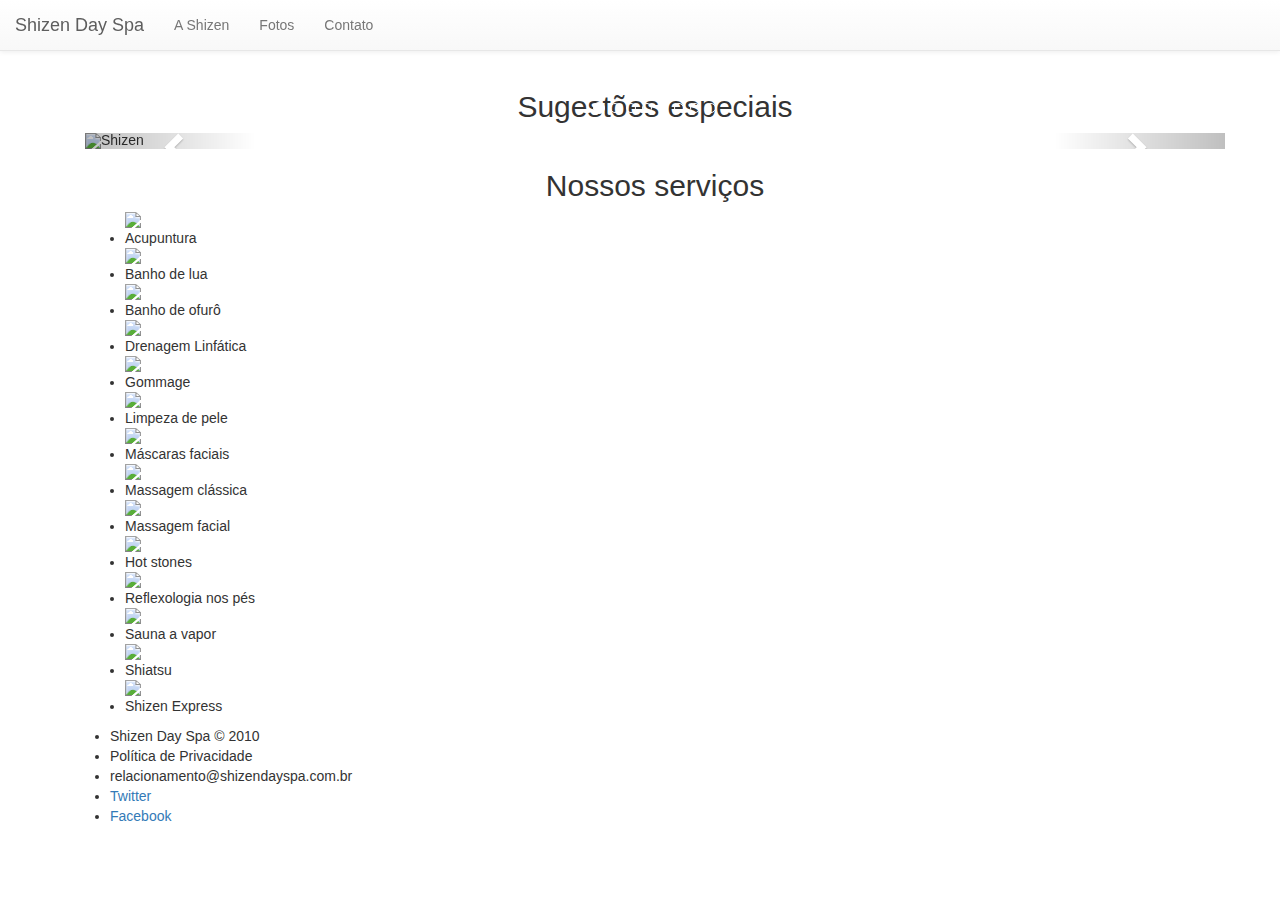
==== cb/index.html @ be8e1bce "." ====
<!DOCTYPE html>
<html lang="pt-br">
<head>
	<meta charset="UTF-8">
	<meta name="viewport" content="width=device-width, initial-scale=1.0">
	<title>Shizen Day Spa | Natal é o seu momento</title>
	<link rel="icon" href="./img/logo-icon.jpg">
	<link rel="stylesheet" href="./css/reset.css">
	<link rel="stylesheet" href="./bootstrap/css/bootstrap.min.css">
	<link rel="stylesheet" href="./bootstrap/css/bootstrap-theme.min.css">
	<link rel="stylesheet" href="./css/main.css">
	<link rel="stylesheet" href="./css/index.css">
</head>
<body class="container">
	<header class="page-header container">
		<nav class="navbar navbar-default navbar-fixed-top">
			<div class="container-fluid">
				<!-- Brand and toggle get grouped for better mobile display -->
				<div class="navbar-header">
					<button type="button" class="navbar-toggle collapsed" data-toggle="collapse" data-target="#bs-example-navbar-collapse-1" aria-expanded="false">
						<span class="sr-only">Toggle navigation</span>
						<span class="icon-bar"></span>
						<span class="icon-bar"></span>
						<span class="icon-bar"></span>
					</button>
					<a class="navbar-brand" href="index.html">Shizen Day Spa</a>
				</div>

				<!-- Collect the nav links, forms, and other content for toggling -->
				<div class="collapse navbar-collapse" id="bs-example-navbar-collapse-1">
					<ul class="nav navbar-nav">
						<li><a href="sobre.html">A Shizen</a></li>
						<li><a href="fotos.html">Fotos</a></li>
						<li><a href="contato.html">Contato</a></li>
					</ul>
				</div><!-- /.navbar-collapse -->
			</div><!-- /.container-fluid -->
		</nav>

		<!--<label class="menu-lbl pull-left" >-->
<!--		<button  type="button" class="pull-left btn btn-default  menu-abrir" aria-label="Abre menu"> -->
<!--			<span class="glyphicon glyphicon-menu-hamburger" aria-hidden="true"></span>-->
<!--			<!--<span class="glyphicon glyphicon-chevron-left" aria-hidden="true"></span>-->
<!--			<span class="sr-only">Abre menu</span>-->
<!--		</button>-->
<!--		<!--</label> -->
<!--		<a href="index.html">-->
<!--			<h3 class="text-center">Shizen Day Spa</h3>-->
<!--		</a>-->
<!--		<ul class="menu ">-->
<!--			<li class="menu-item">A Shizen</li>-->
<!--			<li class="menu-item">Serviços</li>-->
<!--			<li class="menu-item">Sugestões</li>-->
<!--			<li class="menu-item">Presenteie</li>-->
<!--			<li class="menu-item">Pague menos!</li>-->
<!--			<li class="menu-item">Fotos</li>-->
<!--			<li class="menu-item">Contato</li>-->
<!--		</ul>-->
	</header>
	<main class="container text-justify">
<!--		<nav class="barra-nav">-->
<!--			<label class="menu-lbl">-->
<!--				<button type="button" class="menu-fechar btn btn-default" aria-label="Fecha menu">-->
<!--					<span class="glyphicon glyphicon-menu-left" aria-hidden="true"></span>-->
<!--				</button>-->
<!--			</label>-->
<!--			<ul class="nav nav-pills nav-stacked">-->
<!--				<li role="presentation"><a href="index.html">Home</a></li>-->
<!--				<li role="presentation"><a href="sobre.html">A Shizen</a></li>-->
<!--				<li role="presentation"><a href="fotos.html">Fotos</a></li>-->
<!--				<li role="presentation"><a href="contato.html">Contato</a></li>-->
<!--			</ul>-->
<!--		</nav>-->
		<section class="sugestoes">
			<h2 class="text-center" data-toggle="tooltip" data-placement="top" title="Excelentes opções para presentear, nossas sugestões são memoráveis!
Combinações especiais para você agradar e surpreender, sempre.">Sugestões especiais</h2>
			<div id="carousel-sugestoes" class="carousel slide" data-ride="carousel" data-pause="hover">
			  	<!-- Indicators -->
				<ol class="carousel-indicators">
					<li data-target="#carousel-sugestoes" data-slide-to="0" class="active"></li>
					<li data-target="#carousel-sugestoes" data-slide-to="1"></li>
					<li data-target="#carousel-sugestoes" data-slide-to="2"></li>
					<li data-target="#carousel-sugestoes" data-slide-to="3"></li>
					<li data-target="#carousel-sugestoes" data-slide-to="4"></li>
					<li data-target="#carousel-sugestoes" data-slide-to="5"></li>
					<li data-target="#carousel-sugestoes" data-slide-to="6"></li>
					<li data-target="#carousel-sugestoes" data-slide-to="7"></li>
				</ol>
				<!-- Wrapper for slides -->
				<div class="carousel-inner" role="listbox">
					<div class="item active">
						<img class="img-responsive" src="img/h_wrapper_foto.jpg" alt="Shizen">
					</div>
					<div class="item"> <!-- Sugestao Dia da Noiva begin -->
						<a href="diadanoiva.html">
							<img class="img-responsive" src="img/dia-da-noiva.jpg" alt="Sugestão Shizen Dia da Noiva">
							<div class="carousel-caption">
								<h3>Shizen Dia da Noiva</h3>
								<p>Clique e saiba mais</p>
							</div>
						</a>
					</div> <!-- Sugestao Dia da Noiva end -->
					<div class="item"> <!-- Sugestao Shizen Day Spa begin -->
						<div class="panel panel-default">
							<a role="button" data-toggle="collapse" href="#collapseSugestaoShizenDaySpa" aria-expanded="true" aria-controls="collapseSugestaoShizenDaySpa">
								<img class="img-responsive" src="img/shizen-day-spa.jpg" alt="Sugestão Shizen Day Spa"/>
								<div class="carousel-caption">
									<h3>Shizen Day Spa</h3>
									<p>Clique e saiba mais</p>
								</div>
							</a>
							<div id="collapseSugestaoShizenDaySpa" class="panel-body collapse" role="tabpanel">
								<p>A nossa sugestão <strong>SHIZEN DAY SPA</strong> é especialmente pensada para o total relaxamento</p>
								<p>Tempo de duração da sugestáo é de 9 horas e acompanha Lanche e Refeição</p>
								<p>Os serviços oferecidos no pacote são: </p>
								<ul>
									<li><label class="btn btn-default" data-toggle="modal" data-target="#desc-banho-de-ofuro"><strong>Banho de ofurô de sais</strong> </li>
									<li><label class="btn btn-default" data-toggle="modal" data-target="#desc-limpeza-de-pele"><strong>Limpeza de pele</strong></label></li>
									<li><label class="btn btn-default" data-toggle="modal" data-target="#desc-reflexologia-nos-pes"><strong>Reflexologia nos pés (60')</strong></label></li>
									<li><label class="btn btn-default" data-toggle="modal" data-target="#desc-shiatsu"><strong>Shiatsu (60')</strong></label></li>
									<li><label class="btn btn-default" data-toggle="modal" data-target="#desc-gommage"><strong>Gommage</strong></label></li>
									<li><label class="btn btn-default" data-toggle="modal" data-target="#desc-hot-stones"><strong>Hot Stones (90')</strong></label></li>
								</ul>
							</div>
						</div>
					</div> <!-- Sugestao Shizen Day Spa end -->
					<div class="item">  <!-- Sugestao Special Skin Care begin -->
						<div class="panel panel-default">
							<a role="button" data-toggle="collapse" href="#collapseSugestaoSkinCare" aria-expanded="true" aria-controls="collapseSugestaoSkinCare">
								<img class="img-responsive" src="img/special-skin-care.jpg" alt="Sugestão Special Skin Care"/>
								<div class="carousel-caption">
									<h3>Special Skin Care</h3>
									<p>Clique e saiba mais</p>
								</div>
							</a>
							<div id="collapseSugestaoSkinCare" class="panel-body collapse" role="tabpanel"> <!-- panel body begin -->
								<span>
									<p>A nossa sugestão <strong>SPECIAL SKIN CARE</strong> é especialmente pensada para cuidado total da pele</p>
									<p>Tempo de duração da sugestáo é de 5 horas e acompanha Lanche e Refeição</p>
									<p>Os serviços oferecidos no pacote são: </p>
								</span>
								<ul> <!-- servicos begin -->
									<li><label class="btn btn-default" data-toggle="modal" data-target="#desc-gommage"><strong>Gommage</strong></label></li>
									<li><label class="btn btn-default" data-toggle="modal" data-target="#desc-limpeza-de-pele"><strong>Limpeza de pele</strong></label></li>
									<li><label class="btn btn-default" data-toggle="modal" data-target="#desc-mascara-facial"><strong>Máscara facial</strong></label></li>
								</ul> <!-- servicos end -->
							</div> <!-- panel body end -->
						</div> <!-- panel end -->
					</div>  <!-- Sugestao Special Skin Care end -->
					<div class="item">  <!-- Sugestao Special Care begin -->
						<div class="panel panel-default">
							<a role="button" data-toggle="collapse" href="#collapseSugestaoSpecialCare" aria-expanded="true" aria-controls="collapseSugestaoSpecialCare">
								<img class="img-responsive" src="img/special-care.jpg">
								<div class="carousel-caption">
									<h3>Special Care</h3>
									<p>Clique e saiba mais</p>
								</div> <!-- caption end -->
							</a>
							<div id="collapseSugestaoSpecialCare" class="panel-body collapse" role="tabpanel"> <!-- panel body begin -->
								<span>
									<p>A nossa sugestão <strong>SPECIAL CARE</strong> é especialmente pensada para o bem estar</p>
									<p>Tempo de duração da sugestáo é de 3 horas e 15 minutos e acompanha Lanche</p>
									<p>Os serviços oferecidos no pacote são: </p>
								</span>
								<ul> <!-- servicos begin -->
									<li><label class="btn btn-default" data-toggle="modal" data-target="#desc-hot-stones"><strong>Hot Stones (90')</strong></label></li>
									<li><label class="btn btn-default" data-toggle="modal" data-target="#desc-reflexologia-nos-pes"><strong>Reflexologia nos pés (45')</strong></label></li>
									<li><label class="btn btn-default" data-toggle="modal" data-target="#desc-mascara-facial"><strong>Máscara facial</strong></label></li>
								</ul> <!-- servicos end -->
							</div> <!-- panel body end -->
						</div> <!-- panel end -->
					</div>  <!-- Sugestao Special Day end -->
					<div class="item">  <!-- Sugestao Special Day begin -->
						<div class="panel panel-default">
							<a role="button" data-toggle="collapse" href="#collapseSugestaoSpecialDay" aria-expanded="true" aria-controls="collapseSugestaoSpecialDay">
								<img class="img-responsive" src="img/special-day.jpg">
								<div class="carousel-caption">
									<h3>Special Day</h3>
									<p>Clique e saiba mais</p>
								</div>
							</a>
							<div id="collapseSugestaoSpecialDay" class="panel-body collapse" role="tabpanel"> <!-- panel body begin -->
								<span>
									<p>A nossa sugestão <strong>SPECIAL DAY</strong> é especialmente pensada para o bem estar</p>
									<p>Tempo de duração da sugestáo é de 3 horas e acompanha Lanche</p>
									<p>Os serviços oferecidos no pacote são: </p>
								</span>
								<ul> <!-- servicos begin -->
									<li><label class="btn btn-default" data-toggle="modal" data-target="#desc-banho-de-ofuro"><strong>Banho de ofurô de vinho</strong></label></li>
									<li><label class="btn btn-default" data-toggle="modal" data-target="#desc-reflexologia-nos-pes"><strong>Reflexologia nos pés (45')</strong></label></li>
									<li><label class="btn btn-default" data-toggle="modal" data-target="#desc-massagem-classica"><strong>Massagem clássica</strong></label></li>
								</ul> <!-- servicos end -->
							</div> <!-- panel body end -->
						</div> <!-- panel end -->
					</div>  <!-- Sugestao Special Day end -->
					<div class="item">  <!-- Sugestao Vale Presente begin -->
						<div class="panel panel-default">
							<a role="button" data-toggle="collapse" href="#collapseSugestaoValePresente" aria-expanded="true" aria-controls="collapseSugestaoValePresente">
								<img class="img-responsive" src="img/vale_presentef1.jpg">
								<div class="carousel-caption">
									<h3>Vale presente, vale bem estar!</h3>
									<p>Clique e saiba mais</p>
								</div>
							</a>
							<div id="collapseSugestaoValePresente" class="panel-body collapse" role="tabpanel"> <!-- panel body begin -->
								<span>
									<h4>Vale presente, vale bem estar!</h4>
									<p><strong>A melhor forma de mostrar carinho de forma original e com uma mensagem personalizada!</strong></p>
									<p>Para presentear em datas especiais e agradar quem lhe é especial, o Vale Presente Shizen Day Spa é uma excelente opção. Com validade de 12 meses, o presenteado pode usufruir o presente quando for mais conveniente e tem total liberdade para substituir os serviços ou mesmo utilizar o vale presente em outra unidade Shizen Day Spa respeitando a equivalência de valores.</p>
								</span>
								<a class="btn btn-default" href="#">Contate nossas unidades e verifique a possibilidade de entrega</a>
							</div> <!-- panel body end -->
						</div> <!-- panel end -->
					</div>  <!-- Sugestao Vale Presente end -->
					<div class="item">  <!-- Sugestao Shizen Club begin -->
						<div class="panel panel-default">
							<a role="button" data-toggle="collapse" href="#collapseSugestaoShizenClub" aria-expanded="true" aria-controls="collapseSugestaoShizenClub">
								<img class="img-responsive" src="img/vip.jpg">
								<div class="carousel-caption">
									<h3>Shizen Club</h3>
									<p>Clique e saiba mais</p>
								</div>
							</a>
							<div id="collapseSugestaoShizenClub" class="panel-body collapse" role="tabpanel"> <!-- panel body begin -->
								<span>
									<h4>Pague menos!</h4>
									<p>Abaixo você encontra um comparativo entre as opções do plano Shizen Club que lhe permitirá usufruir nossos serviços por um valor diferenciado! O plano Shizen Club consiste em abatimento de valores com desconto a cada massagem realizada, representando muita praticidade e economia para manter seu corpo e mente em dia, permitindo-lhe, inclusive, fixar seus horários durante a semana adequando-se à sua agenda.</p>
									<p>Com o Shizen Club você ainda pode compartilhar seus créditos com familiares e amigos, utilizá-los em outras unidades Shizen Day Spa e até mesmo adquirir Vale Presentes! Observe que neste caso, o Vale Presente terá a validade de sua Tabela Especial, e após este prazo o presenteado deverá completar o valor até o valor de tabela vigente.</p>
								</span>
								<label class="btn btn-default" data-toggle="modal" data-target="#desc-shizen-club"><strong>Confira o regulamento completo do Shizen Club</strong></label>
							</div> <!-- panel body end -->
						</div> <!-- panel end -->
					</div>  <!-- Sugestao Shizen Club end -->
					<!-- Controls -->
					<a class="left carousel-control" href="#carousel-sugestoes" role="button" data-slide="prev">
						<span class="glyphicon glyphicon-chevron-left" aria-hidden="true"></span>
						<span class="sr-only">Previous</span>
					</a>
					<a class="right carousel-control" href="#carousel-sugestoes" role="button" data-slide="next">
						<span class="glyphicon glyphicon-chevron-right" aria-hidden="true"></span>
						<span class="sr-only">Next</span>
					</a>
				</div>
			</div>
		</section>
		<section class="servicos">
			<h2 class="text-center" data-toggle="tooltip" data-placement="top" title="Serviços para seu bem-estar e beleza">Nossos serviços</h2>
			<ul>
				<li>
					<figure data-toggle="modal" data-target="#desc-acupuntura">
						<img class="img-responsive" src="img/acupunturaf1.jpg"/>
						<figcaption>Acupuntura</figcaption>
					</figure>
				</li>
				<li>
					<figure data-toggle="modal" data-target="#desc-banho-de-lua">
						<img class="img-responsive" src="img/banho_de_luaf1.jpg"/>
						<figcaption>Banho de lua</figcaption>
					</figure>
				</li>
				<li>
					<figure data-toggle="modal" data-target="#desc-banho-de-ofuro">
						<img class="img-responsive" src="img/banho_de_ofurof1.jpg"/>
						<figcaption>Banho de ofurô</figcaption>
					</figure>
				</li>
				<li>
					<figure data-toggle="modal" data-target="#desc-drenagem-linfatica">
						<img class="img-responsive" src="img/drenagem_linfaticaf1.jpg"/>
						<figcaption>Drenagem Linfática</figcaption>
					</figure>
				</li>
				<li>
					<figure data-toggle="modal" data-target="#desc-gommage">
						<img class="img-responsive" src="img/gommagef1.jpg"/>
						<figcaption>Gommage</figcaption>
					</figure>
				</li>
				<li>
					<figure data-toggle="modal" data-target="#desc-limpeza-de-pele">
						<img class="img-responsive" src="img/limpeza_de_pelef1.jpg"/>
						<figcaption>Limpeza de pele</figcaption>
					</figure>
				</li>
				<li>
					<figure data-toggle="modal" data-target="#desc-mascara-facial">
						<img class="img-responsive" src="img/mascara-alface.jpg"/>
						<figcaption>Máscaras faciais</figcaption>
					</figure>
				</li>
				<li>
					<figure data-toggle="modal" data-target="#desc-massagem-classica">
						<img class="img-responsive" src="img/massagem_classicaf1.jpg"/>
						<figcaption>Massagem clássica</figcaption>
					</figure>
				</li>
				<li>
					<figure data-toggle="modal" data-target="#desc-massagem-facial">
						<img class="img-responsive" src="img/massagem_facialf1.jpg"/>
						<figcaption>Massagem facial</figcaption>
					</figure>
				</li>
				<li>
					<figure data-toggle="modal" data-target="#desc-hot-stones">
						<img class="img-responsive" src="img/hot_stonesf1.jpg"/>
						<figcaption>Hot stones</figcaption>
					</figure>
				</li>
				<li>
					<figure data-toggle="modal" data-target="#desc-reflexologia-nos-pes">
						<img class="img-responsive" src="img/reflexologia_nos_pesf1.jpg"/>
						<figcaption>Reflexologia nos pés</figcaption>
					</figure>
				</li>
				<li>
					<figure data-toggle="modal" data-target="#desc-sauna">
						<img class="img-responsive" src="img/saunaf1.jpg"/>
						<figcaption>Sauna a vapor</figcaption>
					</figure>
				</li>
				<li>
					<figure data-toggle="modal" data-target="#desc-shiatsu">
						<img class="img-responsive" src="img/shiatsuf1.jpg"/>
						<figcaption>Shiatsu</figcaption>
					</figure>
				</li>
				<li>
					<figure data-toggle="modal" data-target="#desc-shizen-express">
						<img class="img-responsive" src="img/shizen_expressf1.jpg"/>
						<figcaption>Shizen Express</figcaption>
					</figure>
				</li>
			</ul>
			<!-- Modal -->
			<div class="modal fade" tabindex="-1" role="dialog" aria-labelledby="acupuntura" id="desc-acupuntura" >
				<div class="modal-dialog" role="document">
				    <div class="modal-content">
				    	<div class="modal-header">
							<button type="button" class="close" aria-label="Close" data-dismiss="modal"><span aria-hidden="true">&times;</span></button>
							<img class="img-responsive" src="img/acupuntura.jpg">
							<h4 class="modal-title text-center">Acupuntura</h4>
				    	</div> <!-- modal header-->
						<div class="modal-body">
							<p>
								Vida é energia. Harmonize a energia que flui por seus meridianos e fique de bem com a vida através desta técnica milenar reconhecida e indicada pela Organização Mundial de Saúde para profilaxia e tratamento de diversas enfermidades.
							</p>
							<p>Agende uma avaliação e conheça mais sobre esta técnica que pode ajudar de forma natural e harmoniosa.</p>
							<p><strong>Duração:</strong> 60 minutos</p>
						</div> <!--  modal body -->
					</div> <!--  modal content -->
				</div>  <!--  modal dialog -->
			</div>  <!--  modal fade -->
			<div class="modal fade" tabindex="-1" role="dialog" aria-labelledby="acupuntura" id="desc-banho-de-lua" >
				<div class="modal-dialog" role="document">
				    <div class="modal-content">
				    	<div class="modal-header">
							<button type="button" class="close" aria-label="Close" data-dismiss="modal"><span aria-hidden="true">&times;</span></button>
							<img class="img-responsive" src="img/banho_de_lua.jpg"/>
							<h4 class="modal-title text-center">Banho de lua</h4>
				    	</div> <!-- modal header-->
						<div class="modal-body">
							<p>
								Deixe sua sensualidade aparecer através de uma pele renovada e macia. Elaborado para ressaltar sua feminilidade, o banho de lua oferece um cuidado especial ao seu corpo, principalmente na temporada de piscinas e praias! Realizado em quatro etapas que englobam a descoloração dos pêlos, esfoliação, nutrição e hidratação de seu corpo, o banho de lua consegue deixá-la ainda mais bonita e extremamente renovada.
							</p>
							<p><strong>Duração:</strong> 120 minutos</p>	
						</div> <!--  modal body -->
					</div> <!--  modal content -->
				</div>  <!--  modal dialog -->
			</div>  <!--  modal fade -->
			<div class="modal fade" tabindex="-1" role="dialog" aria-labelledby="acupuntura" id="desc-banho-de-ofuro" >
				<div class="modal-dialog" role="document">
				    <div class="modal-content">
				    	<div class="modal-header">
							<button type="button" class="close" aria-label="Close" data-dismiss="modal"><span aria-hidden="true">&times;</span></button>
							<img class="img-responsive" src="img/banho_de_ofurof1.jpg">
							<h4 class="modal-title text-center">Banho de ofurô</h4>
				    	</div> <!-- modal header-->
						<div class="modal-body">
							<p>
								O ofurô ("banho" em japonês) é parte integrante da cultura japonesa e assim como o sushi e o karaokê, foi incorporado pelos ocidentais como uma prática agradável e salutar. O suave aroma da madeira e o aconchego da água aquecida em um ofurô, seguidos por uma suave pompage, promovem um momento único de relaxamento e reflexão, ideal para um fim de tarde após o trabalho.
							</p>
							<p><strong>Duração:</strong> 60 minutos (sais, vinho ou pétalas de rosas)</p>
						</div> <!--  modal body -->
					</div> <!--  modal content -->
				</div>  <!--  modal dialog -->
			</div>  <!--  modal fade -->
			<div class="modal fade" tabindex="-1" role="dialog" aria-labelledby="acupuntura" id="desc-drenagem-linfatica" >
				<div class="modal-dialog" role="document">
				    <div class="modal-content">
				    	<div class="modal-header">
							<button type="button" class="close" aria-label="Close" data-dismiss="modal"><span aria-hidden="true">&times;</span></button>
							<img class="img-responsive" src="img/drenagem_linfaticaf1.jpg">
							<h4 class="modal-title text-center">Drenagem Linfática</h4>
				    	</div> <!-- modal header-->
						<div class="modal-body">
							<p>
								Elimine as toxinas que estão dentro de você. Ajude seu corpo a trabalhar melhor e usufrua os benefícios deste tratamento relaxante e rejuvenecedor. Sinta sua pele mais suave, reduza a celulite e fique de bem com o seu corpo! A equipe Shizen Day Spa está pronta para atendê-la também após cirurgias plásticas, contribuindo com a sua recuperação e resultado final do procedimento.
							</p>
							<p><strong>Duração:</strong> 60 minutos</p>
						</div> <!--  modal body -->
					</div> <!--  modal content -->
				</div>  <!--  modal dialog -->
			</div>  <!--  modal fade -->
			<div class="modal fade" tabindex="-1" role="dialog" aria-labelledby="acupuntura" id="desc-gommage" >
				<div class="modal-dialog" role="document">
				    <div class="modal-content">
				    	<div class="modal-header">
							<button type="button" class="close" aria-label="Close" data-dismiss="modal"><span aria-hidden="true">&times;</span></button>
							<img class="img-responsive" src="img/gommagef1.jpg">
							<h4 class="modal-title text-center">Gommage</h4>
				    	</div> <!-- modal header-->
						<div class="modal-body">
							
							<p>
								Pele jovem é pele saudável. Renove sua pele e deixe sua beleza aparecer! Deixe sua pele respirar, sinta o frescor da brisa e o momento de relaxamento proporcionados pela gommage. Realizada manualmente com cremes especiais e bastante relaxante, a gommage proporciona a esfoliação suave e controlada de seu corpo, promovendo a renovação das células de sua pele, deixando-a delicadamente macia. Ao final, uma hidratação nutritiva finaliza o serviço com muito carinho.
							</p>
							<p><strong>Duração:</strong> 105 minutos</p>
						</div> <!--  modal body -->
					</div> <!--  modal content -->
				</div>  <!--  modal dialog -->
			</div>  <!--  modal fade -->
			<div class="modal fade" tabindex="-1" role="dialog" aria-labelledby="acupuntura" id="desc-limpeza-de-pele" >
				<div class="modal-dialog" role="document">
				    <div class="modal-content">
				    	<div class="modal-header">
							<button type="button" class="close" aria-label="Close" data-dismiss="modal"><span aria-hidden="true">&times;</span></button>
							<img class="img-responsive" src="img/limpeza_de_pelef1.jpg">
							<h4 class="modal-title text-center">Limpeza de pele</h4>
				    	</div> <!-- modal header-->
						<div class="modal-body">
							
							<p>
								O estresse, a poluição e os maus hábitos fazem com que a pele perca o brilho e a maciez. Com os poros obstruídos, a pele deixa de respirar e eliminar toxinas. Recupere a vitalidade e elimine as impurezas de sua pele com uma limpeza profunda dos poros!
							</p>
							<p>Disponível para aplicação no rosto ou costas.</p>
							<p><strong>Duração:</strong>  entre 90 e 120 minutos</p>
						</div> <!--  modal body -->
					</div> <!--  modal content -->
				</div>  <!--  modal dialog -->
			</div>  <!--  modal fade -->
			<div class="modal fade" tabindex="-1" role="dialog" aria-labelledby="acupuntura" id="desc-mascara-facial" >
				<div class="modal-dialog" role="document">
				    <div class="modal-content">
				    	<div class="modal-header">
							<button type="button" class="close" aria-label="Close" data-dismiss="modal"><span aria-hidden="true">&times;</span></button>
							<img class="img-responsive" src="img/mascara-alface.jpg">
							<h4 class="modal-title text-center">Máscaras faciais</h4>
				    	</div> <!-- modal header-->
						<div class="modal-body">
							<p>
								Sua história é uma questão de pele. Deixe seu sorriso docemente macio com as máscaras faciais hidratantes utilizadas pela Shizen Day Spa. Um rápido shiatsu facial e uma deliciosa drenagem linfática com máscaras tonificantes combatem o estresse e as linhas de expressão de seu rosto, permitindo que a leveza de sua vida flua em seu semblante.
							</p>
							<p><strong>Duração:</strong> 45 minutos</p>
						</div> <!--  modal body -->
					</div> <!--  modal content -->
				</div>  <!--  modal dialog -->
			</div>  <!--  modal fade -->
			<div class="modal fade" tabindex="-1" role="dialog" aria-labelledby="acupuntura" id="desc-massagem-classica" >
				<div class="modal-dialog" role="document">
				    <div class="modal-content">
				    	<div class="modal-header">
							<button type="button" class="close" aria-label="Close" data-dismiss="modal"><span aria-hidden="true">&times;</span></button>
							<img class="img-responsive" src="img/massagem_classicaf1.jpg">
							<h4 class="modal-title text-center">Massagem clássica</h4>
				    	</div> <!-- modal header-->
						<div class="modal-body">
							<p>
								Encontre sua tranquilidade enquanto recebe esta massagem. Com movimentos suaves e ritmados, este é o toque perfeito para eliminar a tensão que se acumula durante o seu dia-a-dia. Realizada nas costas, braços e pernas, você sentirá seu corpo mais leve e relaxado após esta massagem. O óleo sutilmente penetrará em sua pele, tornando-a agradável ao toque. Experimente esta sensação!
							</p>
							<p><strong>Duração:</strong> 30 ou 45 ou 60 ou 90 minutos</p>
						</div> <!--  modal body -->
					</div> <!--  modal content -->
				</div>  <!--  modal dialog -->
			</div>  <!--  modal fade -->
			<div class="modal fade" tabindex="-1" role="dialog" aria-labelledby="acupuntura" id="desc-massagem-facial" >
				<div class="modal-dialog" role="document">
				    <div class="modal-content">
				    	<div class="modal-header">
							<button type="button" class="close" aria-label="Close" data-dismiss="modal"><span aria-hidden="true">&times;</span></button>
							<img class="img-responsive" src="img/massagem_facialf1.jpg">
							<h4 class="modal-title text-center">Massagem facial</h4>
				    	</div> <!-- modal header-->
				    	<div class="container">
							<div class="modal-body">
								<p>
									Sua face com um ar mais jovial e renovado. Esta é a proposta da Massagem Facial Shizen Day Spa. Com princípios de shiatsu, drenagem linfática facial e um suave toque que deixarão seu semblante lindo, este serviço da Shizen Day Spa é inesquecível!
								</p>
								<p><strong>Duração:</strong> 30 minutos</p>
							</div> <!--  modal body -->
						</div> <!-- container -->
					</div> <!--  modal content -->
				</div>  <!--  modal dialog -->
			</div>  <!--  modal fade -->
			<div class="modal fade" tabindex="-1" role="dialog" aria-labelledby="acupuntura" id="desc-hot-stones" >
				<div class="modal-dialog" role="document">
				    <div class="modal-content">
				    	<div class="modal-header">
							<button type="button" class="close" aria-label="Close" data-dismiss="modal"><span aria-hidden="true">&times;</span></button>
							<img class="img-responsive" src="img/hot_stonesf1.jpg">
							<h4 class="modal-title text-center">Hot stones</h4>
				    	</div> <!-- modal header-->
						<div class="modal-body">
							<p>
								Sinta o carinho e o aconchego da natureza através desta técnica que massageia pontos específicos de seu corpo com pedras vulcânicas aquecidas. Relaxe seus músculos, sinta o calor e o toque sutil das pedras em seu corpo. Adormeça e acorde renovado após as sensações proporcionadas por esta técnica única e especial, como você.
							</p>
							<p><strong>Duração:</strong> 90 minutos</p>
						</div> <!--  modal body -->
					</div> <!--  modal content -->
				</div>  <!--  modal dialog -->
			</div>  <!--  modal fade -->
			<div class="modal fade" tabindex="-1" role="dialog" aria-labelledby="acupuntura" id="desc-reflexologia-nos-pes" >
				<div class="modal-dialog" role="document">
				    <div class="modal-content">
				    	<div class="modal-header">
							<button type="button" class="close" aria-label="Close" data-dismiss="modal"><span aria-hidden="true">&times;</span></button>
							<img class="img-responsive" src="img/reflexologia_nos_pesf1.jpg">
							<h4 class="modal-title text-center">Reflexologia nos pés</h4>
				    	</div> <!-- modal header-->
						<div class="modal-body">
							<p>
								Sinta o vento passar por baixo de seus pés. Assim os orientais definem a Reflexologia, uma técnica milenar baseada nos pontos reflexos localizados nos pés e pernas. Após a imersão de seus pés em água aquecida, sinta o conforto e relaxe. Movimentos precisos desfazem sua tensão e permitem uma nova sensação.
							</p>
							<p><strong>Duração:</strong> 30 ou 45 ou 60 minutos</p>
						</div> <!--  modal body -->
					</div> <!--  modal content -->
				</div>  <!--  modal dialog -->
			</div>  <!--  modal fade -->
			<div class="modal fade" tabindex="-1" role="dialog" aria-labelledby="acupuntura" id="desc-sauna" >
				<div class="modal-dialog" role="document">
				    <div class="modal-content">
				    	<div class="modal-header">
							<button type="button" class="close" aria-label="Close" data-dismiss="modal"><span aria-hidden="true">&times;</span></button>
							<img class="img-responsive" src="img/saunaf1.jpg">
							<h4 class="modal-title text-center">Sauna a vapor</h4>
				    	</div> <!-- modal header-->
						<div class="modal-body">
							<p>
								Deixe o suor carregar todo seu cansaço. Experimente a sauna a vapor Shizen Day Spa e comece a relaxar antes mesmo da massagem.
							</p>
							<p><strong>Duração:</strong> 20 minutos</p>
						</div> <!--  modal body -->
					</div> <!--  modal content -->
				</div>  <!--  modal dialog -->
			</div>  <!--  modal fade -->
			<div class="modal fade" tabindex="-1" role="dialog" aria-labelledby="acupuntura" id="desc-shiatsu" >
				<div class="modal-dialog" role="document">
				    <div class="modal-content">
				    	<div class="modal-header">
							<button type="button" class="close" aria-label="Close" data-dismiss="modal"><span aria-hidden="true">&times;</span></button>
							<img class="img-responsive" src="img/shiatsuf1.jpg">
							<h4 class="modal-title text-center">Shiatsu</h4>
				    	</div> <!-- modal header-->
						<div class="modal-body">
							<p>
								Sinta o minucioso conhecimento oriental em seu corpo. Toque de gerações milenares, o shiatsu é uma massagem com pontos de pressão baseada na medicina tradicional chinesa e proporciona momentos de extremo relaxamento.
							</p>
							<p><strong>Duração:</strong> 30 ou 45 ou 60 ou 90 minutos</p>
						</div> <!--  modal body -->
					</div> <!--  modal content -->
				</div>  <!--  modal dialog -->
			</div>  <!--  modal fade -->
			<div class="modal fade" tabindex="-1" role="dialog" aria-labelledby="acupuntura" id="desc-shizen-express" >
				<div class="modal-dialog" role="document">
				    <div class="modal-content">
				    	<div class="modal-header">
							<button type="button" class="close" aria-label="Close" data-dismiss="modal"><span aria-hidden="true">&times;</span></button>
							<img class="img-responsive" src="img/shizen_expressf1.jpg">
							<h4 class="modal-title text-center">Shizen express</h4>
				    	</div> <!-- modal header-->
						<div class="modal-body">
							<p>
								Se você precisa de uma parada rápida para relaxar, esta massagem é a opção ideal. Criada para acompanhar seu ritmo, ela abrange a região do pescoço, costas e braços, de acordo com a sua necessidade e o tempo que você escolher. Aliás, esta massagem pode ser realizada em domicílio ou em seu escritório! Ideal para quem passa horas na frente do computador, esta é a nossa indicação para quem sente aquela tensão sobre os ombros e no pescoço após o trabalho.
							</p>
							<p><strong>Duração:</strong> 20 ou 30 ou 45 minutos</p>
						</div> <!--  modal body -->
					</div> <!--  modal content -->
				</div>  <!--  modal dialog -->
			</div>  <!--  modal fade -->
			<div class="modal fade" tabindex="-1" role="dialog" aria-labelledby="acupuntura" id="desc-shizen-club" >
				<div class="modal-dialog" role="document">
				    <div class="modal-content">
				    	<div class="modal-header">
							<button type="button" class="close" aria-label="Close" data-dismiss="modal"><span aria-hidden="true">&times;</span></button>
							<img class="img-responsive" src="img/vip.jpg">
							<h4 class="modal-title text-center">Shizen Club | Regulamento</h4>
				    	</div> <!-- modal header-->
						<div class="modal-body">
							<p><strong>O Shizen Club é uma conta que o cliente compõe junto à Shizen Day Spa através do depósito antecipado de valores monetários. De acordo com o depósito realizado, o cliente poderá usufruir os serviços da Shizen Day Spa com descontos durante um período determinado de tempo.</strong></p>
							<p><strong>Crédito a ser depositado (modalidades)</strong></p>
							<p>
								Shizen Club 350: 350 reais.<br>
								Shizen Club 700: 700 reais.
							</p>
							<p><strong>Validade do desconto</strong></p>
							<p>
								Shizen Club 350: 3 meses.<br>Shizen Club 700: 5 meses.<br>
								Período durante o qual o cliente utilizará a tabela Shizen Club referente à modalidade que aderiu.<br>
								Início da contagem do período: a partir da data da compra dos créditos.<br>
								A partir do término do prazo de validade do desconto, o cliente poderá utilizar os créditos remanescentes para usufruir serviços Shizen Day Spa, sendo debitado de seus créditos a tabela de preços de balcão vigente.<br>
								A Shizen Day Spa realiza reajustes anuais de valores, sendo que as Tabelas Especiais também sofrem reajuste anual.
							</p>
							<p><strong>Validade dos créditos</strong></p>
							<p>
								12 meses<br>
								Período durante o qual o cliente poderá utilizar os créditos adquiridos.<br>
								Início da contagem do período: a partir da data da compra dos créditos.<br>
								Ao término do prazo de validade dos créditos, o cliente perderá o saldo remanescente.
							</p>
							<p><strong>Compra de vale presente</strong></p>
							<p>
								É permitida a aquisição de vale presente, não sendo acrescido nenhuma taxa ao usuário. <br>
								O vale presente terá data de validade igual ao prazo de validade dos descontos da conta Shizen Club utilizada.<br>
							</p>
							<p><strong>Dependentes</strong></p>
							<p>
								A inclusão deve ser autorizada pelo titular. Caso o dependente interessado não esteja cadastrado, será feito contato com o titular antes da realização do serviço, preferencialmente à época do agendamento. Os dependentes poderão adquirir vale presente e trazer acompanhantes.
							</p>
							<p><strong>Renovação da conta / plano</strong></p>
							<p>
								Para renovação da conta é necessário que seja realizado crédito em uma das modalidades disponíveis.<br>
								Não é permitido o crédito de valores diferentes aos estipulados (R$ 350 ou R$ 700).<br>
								Os valores remanescentes vencidos ou vigentes serão incrementados ao novo crédito, respeitando a tabela respectiva do novo crédito.<br>
								Não é permitida a utilização de créditos vigentes ou vencidos para pagamento parcial ou total de um novo crédito.<br>
								Não há devolução dos valores monetários remanescentes ao cliente.
							</p>
							<p><strong>Valores praticados e reajustes</strong></p>
							<p>
								Aos clientes aderentes ao Shizen Club, deve-se esclarecer que reajustes anuais alterarão os valores praticados nos serviços e, conseqüentemente, nos valores debitados a cada utilização. Por exemplo: na ocasião de aquisição, um serviço poderá debitar do saldo um valor menor do que aquele que será debitado após o reajuste. O período de reajustes ocorre sempre em 01 de janeiro de cada ano.
							</p>
							<p><strong>Promoções e descontos</strong></p>
							<p>
								Os clientes Shizen Club podem utilizar seus créditos para adquirir serviços em promoção, sendo debitados os valores praticados durante a promoção. Não serão concedidos descontos para aquisição dos créditos Shizen Club.
							</p>
							<p><strong>Utilização de Sugestões Especiais</strong></p>
							<p>
								Clientes Shizen Club poderão usufruir serviços denominados Sugestões Especiais utilizando-se dos descontos inerentes ao seu plano Shizen Club para os serviços. Clientes Shizen Club que usufruírem serviços denominados Combinações Especiais também terão direito aos benefícios oferecidos aos demais clientes, quando houver.
							</p>
						</div> <!--  modal body -->
						<div class="modal-footer">
							<button type="button" class="btn btn-default" data-dismiss="modal">Close</button>
						</div> <!-- modal footer -->
					</div> <!--  modal content -->
				</div>  <!--  modal dialog -->
			</div>  <!--  modal fade -->
		</section>
	</main>
	<footer>
		<ul class="footer">
			<li>Shizen Day Spa © 2010</li>
			<li>Política de Privacidade</li>
			<li>relacionamento@shizendayspa.com.br</li>
            <li>
                <a href="https://twitter.com/shizendayspa" class="twitter" data-tooltip="Siga-me no Twitter">
                    Twitter
                </a>
            </li>
            <li>
                <a href="https://www.facebook.com/shizendayspa/?ref=search&sid=100000239538238.1270229608..1" class="facebook" data-tooltip="Siga-me no Facebook">
                    Facebook
                </a>
            </li>
		</ul>
	</footer>
	<script src="./js/lib/jquery-3.1.1.min.js"></script>
	<script src="./bootstrap/js/bootstrap.min.js"></script>
	<script src="js/main.js"></script>
	<script src="js/index.js"></script>
</body>
</html>
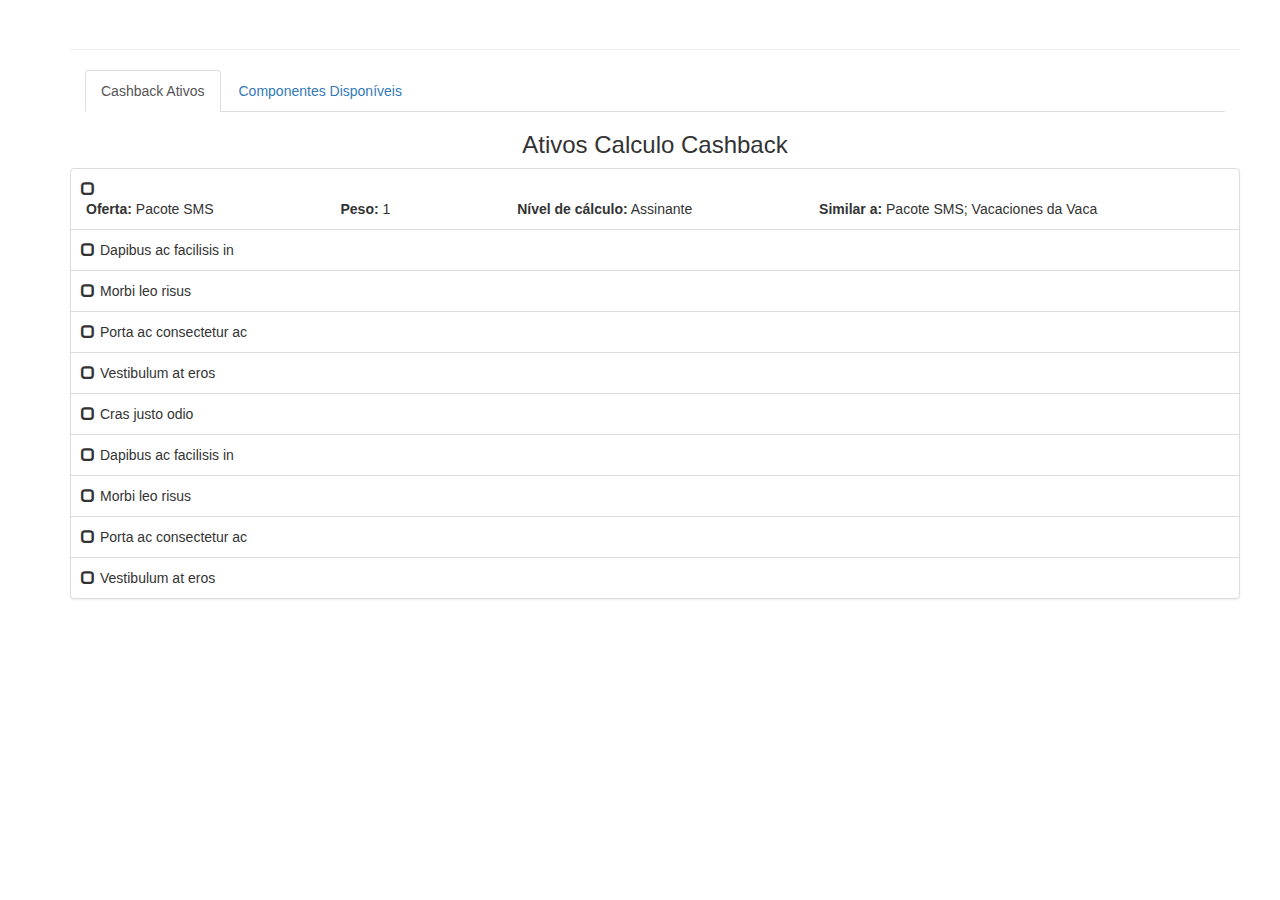
==== commit 8973f816: "." ====
--- a/cb/index.html
+++ b/cb/index.html
@@ -3,7 +3,7 @@
 <head>
 	<meta charset="UTF-8">
 	<meta name="viewport" content="width=device-width, initial-scale=1.0">
-	<title>Shizen Day Spa | Natal é o seu momento</title>
+	<title>Cashback Tabajara</title>
 	<link rel="icon" href="./img/logo-icon.jpg">
 	<link rel="stylesheet" href="./css/reset.css">
 	<link rel="stylesheet" href="./bootstrap/css/bootstrap.min.css">
@@ -13,653 +13,59 @@
 </head>
 <body class="container">
 	<header class="page-header container">
-		<nav class="navbar navbar-default navbar-fixed-top">
-			<div class="container-fluid">
-				<!-- Brand and toggle get grouped for better mobile display -->
-				<div class="navbar-header">
-					<button type="button" class="navbar-toggle collapsed" data-toggle="collapse" data-target="#bs-example-navbar-collapse-1" aria-expanded="false">
-						<span class="sr-only">Toggle navigation</span>
-						<span class="icon-bar"></span>
-						<span class="icon-bar"></span>
-						<span class="icon-bar"></span>
-					</button>
-					<a class="navbar-brand" href="index.html">Shizen Day Spa</a>
-				</div>
-
-				<!-- Collect the nav links, forms, and other content for toggling -->
-				<div class="collapse navbar-collapse" id="bs-example-navbar-collapse-1">
-					<ul class="nav navbar-nav">
-						<li><a href="sobre.html">A Shizen</a></li>
-						<li><a href="fotos.html">Fotos</a></li>
-						<li><a href="contato.html">Contato</a></li>
-					</ul>
-				</div><!-- /.navbar-collapse -->
-			</div><!-- /.container-fluid -->
-		</nav>
-
-		<!--<label class="menu-lbl pull-left" >-->
-<!--		<button  type="button" class="pull-left btn btn-default  menu-abrir" aria-label="Abre menu"> -->
-<!--			<span class="glyphicon glyphicon-menu-hamburger" aria-hidden="true"></span>-->
-<!--			<!--<span class="glyphicon glyphicon-chevron-left" aria-hidden="true"></span>-->
-<!--			<span class="sr-only">Abre menu</span>-->
-<!--		</button>-->
-<!--		<!--</label> -->
-<!--		<a href="index.html">-->
-<!--			<h3 class="text-center">Shizen Day Spa</h3>-->
-<!--		</a>-->
-<!--		<ul class="menu ">-->
-<!--			<li class="menu-item">A Shizen</li>-->
-<!--			<li class="menu-item">Serviços</li>-->
-<!--			<li class="menu-item">Sugestões</li>-->
-<!--			<li class="menu-item">Presenteie</li>-->
-<!--			<li class="menu-item">Pague menos!</li>-->
-<!--			<li class="menu-item">Fotos</li>-->
-<!--			<li class="menu-item">Contato</li>-->
-<!--		</ul>-->
 	</header>
 	<main class="container text-justify">
-<!--		<nav class="barra-nav">-->
-<!--			<label class="menu-lbl">-->
-<!--				<button type="button" class="menu-fechar btn btn-default" aria-label="Fecha menu">-->
-<!--					<span class="glyphicon glyphicon-menu-left" aria-hidden="true"></span>-->
-<!--				</button>-->
-<!--			</label>-->
-<!--			<ul class="nav nav-pills nav-stacked">-->
-<!--				<li role="presentation"><a href="index.html">Home</a></li>-->
-<!--				<li role="presentation"><a href="sobre.html">A Shizen</a></li>-->
-<!--				<li role="presentation"><a href="fotos.html">Fotos</a></li>-->
-<!--				<li role="presentation"><a href="contato.html">Contato</a></li>-->
-<!--			</ul>-->
-<!--		</nav>-->
-		<section class="sugestoes">
-			<h2 class="text-center" data-toggle="tooltip" data-placement="top" title="Excelentes opções para presentear, nossas sugestões são memoráveis!
-Combinações especiais para você agradar e surpreender, sempre.">Sugestões especiais</h2>
-			<div id="carousel-sugestoes" class="carousel slide" data-ride="carousel" data-pause="hover">
-			  	<!-- Indicators -->
-				<ol class="carousel-indicators">
-					<li data-target="#carousel-sugestoes" data-slide-to="0" class="active"></li>
-					<li data-target="#carousel-sugestoes" data-slide-to="1"></li>
-					<li data-target="#carousel-sugestoes" data-slide-to="2"></li>
-					<li data-target="#carousel-sugestoes" data-slide-to="3"></li>
-					<li data-target="#carousel-sugestoes" data-slide-to="4"></li>
-					<li data-target="#carousel-sugestoes" data-slide-to="5"></li>
-					<li data-target="#carousel-sugestoes" data-slide-to="6"></li>
-					<li data-target="#carousel-sugestoes" data-slide-to="7"></li>
-				</ol>
-				<!-- Wrapper for slides -->
-				<div class="carousel-inner" role="listbox">
-					<div class="item active">
-						<img class="img-responsive" src="img/h_wrapper_foto.jpg" alt="Shizen">
+		<section class="cashback">
+			<ul class="nav nav-tabs" role=tablist>
+				<li role="presentation" class="active"><a href="#cbativos" id="cbativos-tab" role="tab" data-toggle="tab" aria-controls="cbativos" aria-expanded="true">Cashback Ativos</a></li>
+				<li role="presentation"><a href="#cbdisponiveis" id="cbdisponiveis-tab" role="tab" data-toggle="tab" aria-controls="cbdisponiveis" aria-expanded="true">Componentes Disponíveis</a></li>
+			</ul>
+			<div class=tab-content id=cTabContent>
+				<div class="tab-pane fade in active row" role="tabpanel" id="cbativos" aria-labelledby="cbativos-tab">
+					<h3 class="text-center">Ativos Calculo Cashback</h3>
+					<ul class="list-group checked-list-box">
+						<li class="list-group-item">
+							<ul class="flex-container">
+								<li class="flex-item"><strong>Oferta:</strong> Pacote SMS</li>
+								<li class="flex-item"><strong>Peso:</strong> 1</li>
+								<li class="flex-item"><strong>Nível de cálculo:</strong> Assinante</li>
+								<li class="flex-item"><strong>Similar a:</strong> Pacote SMS; Vacaciones da Vaca</li>
+							</ul>
+						</li>
+						<li class="list-group-item">Dapibus ac facilisis in</li>
+						<li class="list-group-item">Morbi leo risus</li>
+						<li class="list-group-item">Porta ac consectetur ac</li>
+						<li class="list-group-item">Vestibulum at eros</li>
+						<li class="list-group-item">Cras justo odio</li>
+						<li class="list-group-item">Dapibus ac facilisis in</li>
+						<li class="list-group-item">Morbi leo risus</li>
+						<li class="list-group-item">Porta ac consectetur ac</li>
+						<li class="list-group-item">Vestibulum at eros</li>
+					</ul>
+				</div>
+				<div class="tab-pane fade row" role="tabpanel" id="cbdisponiveis" aria-labelledby="cbdisponiveis-tab">
+					<div class="col-xs-6">
+						<h3 class="text-center">Componentes disponíveis</h3>
+						<div class="well"><!-- style="max-height: 300px;overflow: auto;">-->
+							<ul class="list-group checked-list-box">
+								<li class="list-group-item">Cras justo odio</li>
+								<li class="list-group-item">Dapibus ac facilisis in</li>
+								<li class="list-group-item">Morbi leo risus</li>
+								<li class="list-group-item">Porta ac consectetur ac</li>
+								<li class="list-group-item">Vestibulum at eros</li>
+								<li class="list-group-item">Cras justo odio</li>
+								<li class="list-group-item">Dapibus ac facilisis in</li>
+								<li class="list-group-item">Morbi leo risus</li>
+								<li class="list-group-item">Porta ac consectetur ac</li>
+								<li class="list-group-item">Vestibulum at eros</li>
+							</ul>
+						</div>
 					</div>
-					<div class="item"> <!-- Sugestao Dia da Noiva begin -->
-						<a href="diadanoiva.html">
-							<img class="img-responsive" src="img/dia-da-noiva.jpg" alt="Sugestão Shizen Dia da Noiva">
-							<div class="carousel-caption">
-								<h3>Shizen Dia da Noiva</h3>
-								<p>Clique e saiba mais</p>
-							</div>
-						</a>
-					</div> <!-- Sugestao Dia da Noiva end -->
-					<div class="item"> <!-- Sugestao Shizen Day Spa begin -->
-						<div class="panel panel-default">
-							<a role="button" data-toggle="collapse" href="#collapseSugestaoShizenDaySpa" aria-expanded="true" aria-controls="collapseSugestaoShizenDaySpa">
-								<img class="img-responsive" src="img/shizen-day-spa.jpg" alt="Sugestão Shizen Day Spa"/>
-								<div class="carousel-caption">
-									<h3>Shizen Day Spa</h3>
-									<p>Clique e saiba mais</p>
-								</div>
-							</a>
-							<div id="collapseSugestaoShizenDaySpa" class="panel-body collapse" role="tabpanel">
-								<p>A nossa sugestão <strong>SHIZEN DAY SPA</strong> é especialmente pensada para o total relaxamento</p>
-								<p>Tempo de duração da sugestáo é de 9 horas e acompanha Lanche e Refeição</p>
-								<p>Os serviços oferecidos no pacote são: </p>
-								<ul>
-									<li><label class="btn btn-default" data-toggle="modal" data-target="#desc-banho-de-ofuro"><strong>Banho de ofurô de sais</strong> </li>
-									<li><label class="btn btn-default" data-toggle="modal" data-target="#desc-limpeza-de-pele"><strong>Limpeza de pele</strong></label></li>
-									<li><label class="btn btn-default" data-toggle="modal" data-target="#desc-reflexologia-nos-pes"><strong>Reflexologia nos pés (60')</strong></label></li>
-									<li><label class="btn btn-default" data-toggle="modal" data-target="#desc-shiatsu"><strong>Shiatsu (60')</strong></label></li>
-									<li><label class="btn btn-default" data-toggle="modal" data-target="#desc-gommage"><strong>Gommage</strong></label></li>
-									<li><label class="btn btn-default" data-toggle="modal" data-target="#desc-hot-stones"><strong>Hot Stones (90')</strong></label></li>
-								</ul>
-							</div>
-						</div>
-					</div> <!-- Sugestao Shizen Day Spa end -->
-					<div class="item">  <!-- Sugestao Special Skin Care begin -->
-						<div class="panel panel-default">
-							<a role="button" data-toggle="collapse" href="#collapseSugestaoSkinCare" aria-expanded="true" aria-controls="collapseSugestaoSkinCare">
-								<img class="img-responsive" src="img/special-skin-care.jpg" alt="Sugestão Special Skin Care"/>
-								<div class="carousel-caption">
-									<h3>Special Skin Care</h3>
-									<p>Clique e saiba mais</p>
-								</div>
-							</a>
-							<div id="collapseSugestaoSkinCare" class="panel-body collapse" role="tabpanel"> <!-- panel body begin -->
-								<span>
-									<p>A nossa sugestão <strong>SPECIAL SKIN CARE</strong> é especialmente pensada para cuidado total da pele</p>
-									<p>Tempo de duração da sugestáo é de 5 horas e acompanha Lanche e Refeição</p>
-									<p>Os serviços oferecidos no pacote são: </p>
-								</span>
-								<ul> <!-- servicos begin -->
-									<li><label class="btn btn-default" data-toggle="modal" data-target="#desc-gommage"><strong>Gommage</strong></label></li>
-									<li><label class="btn btn-default" data-toggle="modal" data-target="#desc-limpeza-de-pele"><strong>Limpeza de pele</strong></label></li>
-									<li><label class="btn btn-default" data-toggle="modal" data-target="#desc-mascara-facial"><strong>Máscara facial</strong></label></li>
-								</ul> <!-- servicos end -->
-							</div> <!-- panel body end -->
-						</div> <!-- panel end -->
-					</div>  <!-- Sugestao Special Skin Care end -->
-					<div class="item">  <!-- Sugestao Special Care begin -->
-						<div class="panel panel-default">
-							<a role="button" data-toggle="collapse" href="#collapseSugestaoSpecialCare" aria-expanded="true" aria-controls="collapseSugestaoSpecialCare">
-								<img class="img-responsive" src="img/special-care.jpg">
-								<div class="carousel-caption">
-									<h3>Special Care</h3>
-									<p>Clique e saiba mais</p>
-								</div> <!-- caption end -->
-							</a>
-							<div id="collapseSugestaoSpecialCare" class="panel-body collapse" role="tabpanel"> <!-- panel body begin -->
-								<span>
-									<p>A nossa sugestão <strong>SPECIAL CARE</strong> é especialmente pensada para o bem estar</p>
-									<p>Tempo de duração da sugestáo é de 3 horas e 15 minutos e acompanha Lanche</p>
-									<p>Os serviços oferecidos no pacote são: </p>
-								</span>
-								<ul> <!-- servicos begin -->
-									<li><label class="btn btn-default" data-toggle="modal" data-target="#desc-hot-stones"><strong>Hot Stones (90')</strong></label></li>
-									<li><label class="btn btn-default" data-toggle="modal" data-target="#desc-reflexologia-nos-pes"><strong>Reflexologia nos pés (45')</strong></label></li>
-									<li><label class="btn btn-default" data-toggle="modal" data-target="#desc-mascara-facial"><strong>Máscara facial</strong></label></li>
-								</ul> <!-- servicos end -->
-							</div> <!-- panel body end -->
-						</div> <!-- panel end -->
-					</div>  <!-- Sugestao Special Day end -->
-					<div class="item">  <!-- Sugestao Special Day begin -->
-						<div class="panel panel-default">
-							<a role="button" data-toggle="collapse" href="#collapseSugestaoSpecialDay" aria-expanded="true" aria-controls="collapseSugestaoSpecialDay">
-								<img class="img-responsive" src="img/special-day.jpg">
-								<div class="carousel-caption">
-									<h3>Special Day</h3>
-									<p>Clique e saiba mais</p>
-								</div>
-							</a>
-							<div id="collapseSugestaoSpecialDay" class="panel-body collapse" role="tabpanel"> <!-- panel body begin -->
-								<span>
-									<p>A nossa sugestão <strong>SPECIAL DAY</strong> é especialmente pensada para o bem estar</p>
-									<p>Tempo de duração da sugestáo é de 3 horas e acompanha Lanche</p>
-									<p>Os serviços oferecidos no pacote são: </p>
-								</span>
-								<ul> <!-- servicos begin -->
-									<li><label class="btn btn-default" data-toggle="modal" data-target="#desc-banho-de-ofuro"><strong>Banho de ofurô de vinho</strong></label></li>
-									<li><label class="btn btn-default" data-toggle="modal" data-target="#desc-reflexologia-nos-pes"><strong>Reflexologia nos pés (45')</strong></label></li>
-									<li><label class="btn btn-default" data-toggle="modal" data-target="#desc-massagem-classica"><strong>Massagem clássica</strong></label></li>
-								</ul> <!-- servicos end -->
-							</div> <!-- panel body end -->
-						</div> <!-- panel end -->
-					</div>  <!-- Sugestao Special Day end -->
-					<div class="item">  <!-- Sugestao Vale Presente begin -->
-						<div class="panel panel-default">
-							<a role="button" data-toggle="collapse" href="#collapseSugestaoValePresente" aria-expanded="true" aria-controls="collapseSugestaoValePresente">
-								<img class="img-responsive" src="img/vale_presentef1.jpg">
-								<div class="carousel-caption">
-									<h3>Vale presente, vale bem estar!</h3>
-									<p>Clique e saiba mais</p>
-								</div>
-							</a>
-							<div id="collapseSugestaoValePresente" class="panel-body collapse" role="tabpanel"> <!-- panel body begin -->
-								<span>
-									<h4>Vale presente, vale bem estar!</h4>
-									<p><strong>A melhor forma de mostrar carinho de forma original e com uma mensagem personalizada!</strong></p>
-									<p>Para presentear em datas especiais e agradar quem lhe é especial, o Vale Presente Shizen Day Spa é uma excelente opção. Com validade de 12 meses, o presenteado pode usufruir o presente quando for mais conveniente e tem total liberdade para substituir os serviços ou mesmo utilizar o vale presente em outra unidade Shizen Day Spa respeitando a equivalência de valores.</p>
-								</span>
-								<a class="btn btn-default" href="#">Contate nossas unidades e verifique a possibilidade de entrega</a>
-							</div> <!-- panel body end -->
-						</div> <!-- panel end -->
-					</div>  <!-- Sugestao Vale Presente end -->
-					<div class="item">  <!-- Sugestao Shizen Club begin -->
-						<div class="panel panel-default">
-							<a role="button" data-toggle="collapse" href="#collapseSugestaoShizenClub" aria-expanded="true" aria-controls="collapseSugestaoShizenClub">
-								<img class="img-responsive" src="img/vip.jpg">
-								<div class="carousel-caption">
-									<h3>Shizen Club</h3>
-									<p>Clique e saiba mais</p>
-								</div>
-							</a>
-							<div id="collapseSugestaoShizenClub" class="panel-body collapse" role="tabpanel"> <!-- panel body begin -->
-								<span>
-									<h4>Pague menos!</h4>
-									<p>Abaixo você encontra um comparativo entre as opções do plano Shizen Club que lhe permitirá usufruir nossos serviços por um valor diferenciado! O plano Shizen Club consiste em abatimento de valores com desconto a cada massagem realizada, representando muita praticidade e economia para manter seu corpo e mente em dia, permitindo-lhe, inclusive, fixar seus horários durante a semana adequando-se à sua agenda.</p>
-									<p>Com o Shizen Club você ainda pode compartilhar seus créditos com familiares e amigos, utilizá-los em outras unidades Shizen Day Spa e até mesmo adquirir Vale Presentes! Observe que neste caso, o Vale Presente terá a validade de sua Tabela Especial, e após este prazo o presenteado deverá completar o valor até o valor de tabela vigente.</p>
-								</span>
-								<label class="btn btn-default" data-toggle="modal" data-target="#desc-shizen-club"><strong>Confira o regulamento completo do Shizen Club</strong></label>
-							</div> <!-- panel body end -->
-						</div> <!-- panel end -->
-					</div>  <!-- Sugestao Shizen Club end -->
-					<!-- Controls -->
-					<a class="left carousel-control" href="#carousel-sugestoes" role="button" data-slide="prev">
-						<span class="glyphicon glyphicon-chevron-left" aria-hidden="true"></span>
-						<span class="sr-only">Previous</span>
-					</a>
-					<a class="right carousel-control" href="#carousel-sugestoes" role="button" data-slide="next">
-						<span class="glyphicon glyphicon-chevron-right" aria-hidden="true"></span>
-						<span class="sr-only">Next</span>
-					</a>
 				</div>
 			</div>
 		</section>
-		<section class="servicos">
-			<h2 class="text-center" data-toggle="tooltip" data-placement="top" title="Serviços para seu bem-estar e beleza">Nossos serviços</h2>
-			<ul>
-				<li>
-					<figure data-toggle="modal" data-target="#desc-acupuntura">
-						<img class="img-responsive" src="img/acupunturaf1.jpg"/>
-						<figcaption>Acupuntura</figcaption>
-					</figure>
-				</li>
-				<li>
-					<figure data-toggle="modal" data-target="#desc-banho-de-lua">
-						<img class="img-responsive" src="img/banho_de_luaf1.jpg"/>
-						<figcaption>Banho de lua</figcaption>
-					</figure>
-				</li>
-				<li>
-					<figure data-toggle="modal" data-target="#desc-banho-de-ofuro">
-						<img class="img-responsive" src="img/banho_de_ofurof1.jpg"/>
-						<figcaption>Banho de ofurô</figcaption>
-					</figure>
-				</li>
-				<li>
-					<figure data-toggle="modal" data-target="#desc-drenagem-linfatica">
-						<img class="img-responsive" src="img/drenagem_linfaticaf1.jpg"/>
-						<figcaption>Drenagem Linfática</figcaption>
-					</figure>
-				</li>
-				<li>
-					<figure data-toggle="modal" data-target="#desc-gommage">
-						<img class="img-responsive" src="img/gommagef1.jpg"/>
-						<figcaption>Gommage</figcaption>
-					</figure>
-				</li>
-				<li>
-					<figure data-toggle="modal" data-target="#desc-limpeza-de-pele">
-						<img class="img-responsive" src="img/limpeza_de_pelef1.jpg"/>
-						<figcaption>Limpeza de pele</figcaption>
-					</figure>
-				</li>
-				<li>
-					<figure data-toggle="modal" data-target="#desc-mascara-facial">
-						<img class="img-responsive" src="img/mascara-alface.jpg"/>
-						<figcaption>Máscaras faciais</figcaption>
-					</figure>
-				</li>
-				<li>
-					<figure data-toggle="modal" data-target="#desc-massagem-classica">
-						<img class="img-responsive" src="img/massagem_classicaf1.jpg"/>
-						<figcaption>Massagem clássica</figcaption>
-					</figure>
-				</li>
-				<li>
-					<figure data-toggle="modal" data-target="#desc-massagem-facial">
-						<img class="img-responsive" src="img/massagem_facialf1.jpg"/>
-						<figcaption>Massagem facial</figcaption>
-					</figure>
-				</li>
-				<li>
-					<figure data-toggle="modal" data-target="#desc-hot-stones">
-						<img class="img-responsive" src="img/hot_stonesf1.jpg"/>
-						<figcaption>Hot stones</figcaption>
-					</figure>
-				</li>
-				<li>
-					<figure data-toggle="modal" data-target="#desc-reflexologia-nos-pes">
-						<img class="img-responsive" src="img/reflexologia_nos_pesf1.jpg"/>
-						<figcaption>Reflexologia nos pés</figcaption>
-					</figure>
-				</li>
-				<li>
-					<figure data-toggle="modal" data-target="#desc-sauna">
-						<img class="img-responsive" src="img/saunaf1.jpg"/>
-						<figcaption>Sauna a vapor</figcaption>
-					</figure>
-				</li>
-				<li>
-					<figure data-toggle="modal" data-target="#desc-shiatsu">
-						<img class="img-responsive" src="img/shiatsuf1.jpg"/>
-						<figcaption>Shiatsu</figcaption>
-					</figure>
-				</li>
-				<li>
-					<figure data-toggle="modal" data-target="#desc-shizen-express">
-						<img class="img-responsive" src="img/shizen_expressf1.jpg"/>
-						<figcaption>Shizen Express</figcaption>
-					</figure>
-				</li>
-			</ul>
-			<!-- Modal -->
-			<div class="modal fade" tabindex="-1" role="dialog" aria-labelledby="acupuntura" id="desc-acupuntura" >
-				<div class="modal-dialog" role="document">
-				    <div class="modal-content">
-				    	<div class="modal-header">
-							<button type="button" class="close" aria-label="Close" data-dismiss="modal"><span aria-hidden="true">&times;</span></button>
-							<img class="img-responsive" src="img/acupuntura.jpg">
-							<h4 class="modal-title text-center">Acupuntura</h4>
-				    	</div> <!-- modal header-->
-						<div class="modal-body">
-							<p>
-								Vida é energia. Harmonize a energia que flui por seus meridianos e fique de bem com a vida através desta técnica milenar reconhecida e indicada pela Organização Mundial de Saúde para profilaxia e tratamento de diversas enfermidades.
-							</p>
-							<p>Agende uma avaliação e conheça mais sobre esta técnica que pode ajudar de forma natural e harmoniosa.</p>
-							<p><strong>Duração:</strong> 60 minutos</p>
-						</div> <!--  modal body -->
-					</div> <!--  modal content -->
-				</div>  <!--  modal dialog -->
-			</div>  <!--  modal fade -->
-			<div class="modal fade" tabindex="-1" role="dialog" aria-labelledby="acupuntura" id="desc-banho-de-lua" >
-				<div class="modal-dialog" role="document">
-				    <div class="modal-content">
-				    	<div class="modal-header">
-							<button type="button" class="close" aria-label="Close" data-dismiss="modal"><span aria-hidden="true">&times;</span></button>
-							<img class="img-responsive" src="img/banho_de_lua.jpg"/>
-							<h4 class="modal-title text-center">Banho de lua</h4>
-				    	</div> <!-- modal header-->
-						<div class="modal-body">
-							<p>
-								Deixe sua sensualidade aparecer através de uma pele renovada e macia. Elaborado para ressaltar sua feminilidade, o banho de lua oferece um cuidado especial ao seu corpo, principalmente na temporada de piscinas e praias! Realizado em quatro etapas que englobam a descoloração dos pêlos, esfoliação, nutrição e hidratação de seu corpo, o banho de lua consegue deixá-la ainda mais bonita e extremamente renovada.
-							</p>
-							<p><strong>Duração:</strong> 120 minutos</p>	
-						</div> <!--  modal body -->
-					</div> <!--  modal content -->
-				</div>  <!--  modal dialog -->
-			</div>  <!--  modal fade -->
-			<div class="modal fade" tabindex="-1" role="dialog" aria-labelledby="acupuntura" id="desc-banho-de-ofuro" >
-				<div class="modal-dialog" role="document">
-				    <div class="modal-content">
-				    	<div class="modal-header">
-							<button type="button" class="close" aria-label="Close" data-dismiss="modal"><span aria-hidden="true">&times;</span></button>
-							<img class="img-responsive" src="img/banho_de_ofurof1.jpg">
-							<h4 class="modal-title text-center">Banho de ofurô</h4>
-				    	</div> <!-- modal header-->
-						<div class="modal-body">
-							<p>
-								O ofurô ("banho" em japonês) é parte integrante da cultura japonesa e assim como o sushi e o karaokê, foi incorporado pelos ocidentais como uma prática agradável e salutar. O suave aroma da madeira e o aconchego da água aquecida em um ofurô, seguidos por uma suave pompage, promovem um momento único de relaxamento e reflexão, ideal para um fim de tarde após o trabalho.
-							</p>
-							<p><strong>Duração:</strong> 60 minutos (sais, vinho ou pétalas de rosas)</p>
-						</div> <!--  modal body -->
-					</div> <!--  modal content -->
-				</div>  <!--  modal dialog -->
-			</div>  <!--  modal fade -->
-			<div class="modal fade" tabindex="-1" role="dialog" aria-labelledby="acupuntura" id="desc-drenagem-linfatica" >
-				<div class="modal-dialog" role="document">
-				    <div class="modal-content">
-				    	<div class="modal-header">
-							<button type="button" class="close" aria-label="Close" data-dismiss="modal"><span aria-hidden="true">&times;</span></button>
-							<img class="img-responsive" src="img/drenagem_linfaticaf1.jpg">
-							<h4 class="modal-title text-center">Drenagem Linfática</h4>
-				    	</div> <!-- modal header-->
-						<div class="modal-body">
-							<p>
-								Elimine as toxinas que estão dentro de você. Ajude seu corpo a trabalhar melhor e usufrua os benefícios deste tratamento relaxante e rejuvenecedor. Sinta sua pele mais suave, reduza a celulite e fique de bem com o seu corpo! A equipe Shizen Day Spa está pronta para atendê-la também após cirurgias plásticas, contribuindo com a sua recuperação e resultado final do procedimento.
-							</p>
-							<p><strong>Duração:</strong> 60 minutos</p>
-						</div> <!--  modal body -->
-					</div> <!--  modal content -->
-				</div>  <!--  modal dialog -->
-			</div>  <!--  modal fade -->
-			<div class="modal fade" tabindex="-1" role="dialog" aria-labelledby="acupuntura" id="desc-gommage" >
-				<div class="modal-dialog" role="document">
-				    <div class="modal-content">
-				    	<div class="modal-header">
-							<button type="button" class="close" aria-label="Close" data-dismiss="modal"><span aria-hidden="true">&times;</span></button>
-							<img class="img-responsive" src="img/gommagef1.jpg">
-							<h4 class="modal-title text-center">Gommage</h4>
-				    	</div> <!-- modal header-->
-						<div class="modal-body">
-							
-							<p>
-								Pele jovem é pele saudável. Renove sua pele e deixe sua beleza aparecer! Deixe sua pele respirar, sinta o frescor da brisa e o momento de relaxamento proporcionados pela gommage. Realizada manualmente com cremes especiais e bastante relaxante, a gommage proporciona a esfoliação suave e controlada de seu corpo, promovendo a renovação das células de sua pele, deixando-a delicadamente macia. Ao final, uma hidratação nutritiva finaliza o serviço com muito carinho.
-							</p>
-							<p><strong>Duração:</strong> 105 minutos</p>
-						</div> <!--  modal body -->
-					</div> <!--  modal content -->
-				</div>  <!--  modal dialog -->
-			</div>  <!--  modal fade -->
-			<div class="modal fade" tabindex="-1" role="dialog" aria-labelledby="acupuntura" id="desc-limpeza-de-pele" >
-				<div class="modal-dialog" role="document">
-				    <div class="modal-content">
-				    	<div class="modal-header">
-							<button type="button" class="close" aria-label="Close" data-dismiss="modal"><span aria-hidden="true">&times;</span></button>
-							<img class="img-responsive" src="img/limpeza_de_pelef1.jpg">
-							<h4 class="modal-title text-center">Limpeza de pele</h4>
-				    	</div> <!-- modal header-->
-						<div class="modal-body">
-							
-							<p>
-								O estresse, a poluição e os maus hábitos fazem com que a pele perca o brilho e a maciez. Com os poros obstruídos, a pele deixa de respirar e eliminar toxinas. Recupere a vitalidade e elimine as impurezas de sua pele com uma limpeza profunda dos poros!
-							</p>
-							<p>Disponível para aplicação no rosto ou costas.</p>
-							<p><strong>Duração:</strong>  entre 90 e 120 minutos</p>
-						</div> <!--  modal body -->
-					</div> <!--  modal content -->
-				</div>  <!--  modal dialog -->
-			</div>  <!--  modal fade -->
-			<div class="modal fade" tabindex="-1" role="dialog" aria-labelledby="acupuntura" id="desc-mascara-facial" >
-				<div class="modal-dialog" role="document">
-				    <div class="modal-content">
-				    	<div class="modal-header">
-							<button type="button" class="close" aria-label="Close" data-dismiss="modal"><span aria-hidden="true">&times;</span></button>
-							<img class="img-responsive" src="img/mascara-alface.jpg">
-							<h4 class="modal-title text-center">Máscaras faciais</h4>
-				    	</div> <!-- modal header-->
-						<div class="modal-body">
-							<p>
-								Sua história é uma questão de pele. Deixe seu sorriso docemente macio com as máscaras faciais hidratantes utilizadas pela Shizen Day Spa. Um rápido shiatsu facial e uma deliciosa drenagem linfática com máscaras tonificantes combatem o estresse e as linhas de expressão de seu rosto, permitindo que a leveza de sua vida flua em seu semblante.
-							</p>
-							<p><strong>Duração:</strong> 45 minutos</p>
-						</div> <!--  modal body -->
-					</div> <!--  modal content -->
-				</div>  <!--  modal dialog -->
-			</div>  <!--  modal fade -->
-			<div class="modal fade" tabindex="-1" role="dialog" aria-labelledby="acupuntura" id="desc-massagem-classica" >
-				<div class="modal-dialog" role="document">
-				    <div class="modal-content">
-				    	<div class="modal-header">
-							<button type="button" class="close" aria-label="Close" data-dismiss="modal"><span aria-hidden="true">&times;</span></button>
-							<img class="img-responsive" src="img/massagem_classicaf1.jpg">
-							<h4 class="modal-title text-center">Massagem clássica</h4>
-				    	</div> <!-- modal header-->
-						<div class="modal-body">
-							<p>
-								Encontre sua tranquilidade enquanto recebe esta massagem. Com movimentos suaves e ritmados, este é o toque perfeito para eliminar a tensão que se acumula durante o seu dia-a-dia. Realizada nas costas, braços e pernas, você sentirá seu corpo mais leve e relaxado após esta massagem. O óleo sutilmente penetrará em sua pele, tornando-a agradável ao toque. Experimente esta sensação!
-							</p>
-							<p><strong>Duração:</strong> 30 ou 45 ou 60 ou 90 minutos</p>
-						</div> <!--  modal body -->
-					</div> <!--  modal content -->
-				</div>  <!--  modal dialog -->
-			</div>  <!--  modal fade -->
-			<div class="modal fade" tabindex="-1" role="dialog" aria-labelledby="acupuntura" id="desc-massagem-facial" >
-				<div class="modal-dialog" role="document">
-				    <div class="modal-content">
-				    	<div class="modal-header">
-							<button type="button" class="close" aria-label="Close" data-dismiss="modal"><span aria-hidden="true">&times;</span></button>
-							<img class="img-responsive" src="img/massagem_facialf1.jpg">
-							<h4 class="modal-title text-center">Massagem facial</h4>
-				    	</div> <!-- modal header-->
-				    	<div class="container">
-							<div class="modal-body">
-								<p>
-									Sua face com um ar mais jovial e renovado. Esta é a proposta da Massagem Facial Shizen Day Spa. Com princípios de shiatsu, drenagem linfática facial e um suave toque que deixarão seu semblante lindo, este serviço da Shizen Day Spa é inesquecível!
-								</p>
-								<p><strong>Duração:</strong> 30 minutos</p>
-							</div> <!--  modal body -->
-						</div> <!-- container -->
-					</div> <!--  modal content -->
-				</div>  <!--  modal dialog -->
-			</div>  <!--  modal fade -->
-			<div class="modal fade" tabindex="-1" role="dialog" aria-labelledby="acupuntura" id="desc-hot-stones" >
-				<div class="modal-dialog" role="document">
-				    <div class="modal-content">
-				    	<div class="modal-header">
-							<button type="button" class="close" aria-label="Close" data-dismiss="modal"><span aria-hidden="true">&times;</span></button>
-							<img class="img-responsive" src="img/hot_stonesf1.jpg">
-							<h4 class="modal-title text-center">Hot stones</h4>
-				    	</div> <!-- modal header-->
-						<div class="modal-body">
-							<p>
-								Sinta o carinho e o aconchego da natureza através desta técnica que massageia pontos específicos de seu corpo com pedras vulcânicas aquecidas. Relaxe seus músculos, sinta o calor e o toque sutil das pedras em seu corpo. Adormeça e acorde renovado após as sensações proporcionadas por esta técnica única e especial, como você.
-							</p>
-							<p><strong>Duração:</strong> 90 minutos</p>
-						</div> <!--  modal body -->
-					</div> <!--  modal content -->
-				</div>  <!--  modal dialog -->
-			</div>  <!--  modal fade -->
-			<div class="modal fade" tabindex="-1" role="dialog" aria-labelledby="acupuntura" id="desc-reflexologia-nos-pes" >
-				<div class="modal-dialog" role="document">
-				    <div class="modal-content">
-				    	<div class="modal-header">
-							<button type="button" class="close" aria-label="Close" data-dismiss="modal"><span aria-hidden="true">&times;</span></button>
-							<img class="img-responsive" src="img/reflexologia_nos_pesf1.jpg">
-							<h4 class="modal-title text-center">Reflexologia nos pés</h4>
-				    	</div> <!-- modal header-->
-						<div class="modal-body">
-							<p>
-								Sinta o vento passar por baixo de seus pés. Assim os orientais definem a Reflexologia, uma técnica milenar baseada nos pontos reflexos localizados nos pés e pernas. Após a imersão de seus pés em água aquecida, sinta o conforto e relaxe. Movimentos precisos desfazem sua tensão e permitem uma nova sensação.
-							</p>
-							<p><strong>Duração:</strong> 30 ou 45 ou 60 minutos</p>
-						</div> <!--  modal body -->
-					</div> <!--  modal content -->
-				</div>  <!--  modal dialog -->
-			</div>  <!--  modal fade -->
-			<div class="modal fade" tabindex="-1" role="dialog" aria-labelledby="acupuntura" id="desc-sauna" >
-				<div class="modal-dialog" role="document">
-				    <div class="modal-content">
-				    	<div class="modal-header">
-							<button type="button" class="close" aria-label="Close" data-dismiss="modal"><span aria-hidden="true">&times;</span></button>
-							<img class="img-responsive" src="img/saunaf1.jpg">
-							<h4 class="modal-title text-center">Sauna a vapor</h4>
-				    	</div> <!-- modal header-->
-						<div class="modal-body">
-							<p>
-								Deixe o suor carregar todo seu cansaço. Experimente a sauna a vapor Shizen Day Spa e comece a relaxar antes mesmo da massagem.
-							</p>
-							<p><strong>Duração:</strong> 20 minutos</p>
-						</div> <!--  modal body -->
-					</div> <!--  modal content -->
-				</div>  <!--  modal dialog -->
-			</div>  <!--  modal fade -->
-			<div class="modal fade" tabindex="-1" role="dialog" aria-labelledby="acupuntura" id="desc-shiatsu" >
-				<div class="modal-dialog" role="document">
-				    <div class="modal-content">
-				    	<div class="modal-header">
-							<button type="button" class="close" aria-label="Close" data-dismiss="modal"><span aria-hidden="true">&times;</span></button>
-							<img class="img-responsive" src="img/shiatsuf1.jpg">
-							<h4 class="modal-title text-center">Shiatsu</h4>
-				    	</div> <!-- modal header-->
-						<div class="modal-body">
-							<p>
-								Sinta o minucioso conhecimento oriental em seu corpo. Toque de gerações milenares, o shiatsu é uma massagem com pontos de pressão baseada na medicina tradicional chinesa e proporciona momentos de extremo relaxamento.
-							</p>
-							<p><strong>Duração:</strong> 30 ou 45 ou 60 ou 90 minutos</p>
-						</div> <!--  modal body -->
-					</div> <!--  modal content -->
-				</div>  <!--  modal dialog -->
-			</div>  <!--  modal fade -->
-			<div class="modal fade" tabindex="-1" role="dialog" aria-labelledby="acupuntura" id="desc-shizen-express" >
-				<div class="modal-dialog" role="document">
-				    <div class="modal-content">
-				    	<div class="modal-header">
-							<button type="button" class="close" aria-label="Close" data-dismiss="modal"><span aria-hidden="true">&times;</span></button>
-							<img class="img-responsive" src="img/shizen_expressf1.jpg">
-							<h4 class="modal-title text-center">Shizen express</h4>
-				    	</div> <!-- modal header-->
-						<div class="modal-body">
-							<p>
-								Se você precisa de uma parada rápida para relaxar, esta massagem é a opção ideal. Criada para acompanhar seu ritmo, ela abrange a região do pescoço, costas e braços, de acordo com a sua necessidade e o tempo que você escolher. Aliás, esta massagem pode ser realizada em domicílio ou em seu escritório! Ideal para quem passa horas na frente do computador, esta é a nossa indicação para quem sente aquela tensão sobre os ombros e no pescoço após o trabalho.
-							</p>
-							<p><strong>Duração:</strong> 20 ou 30 ou 45 minutos</p>
-						</div> <!--  modal body -->
-					</div> <!--  modal content -->
-				</div>  <!--  modal dialog -->
-			</div>  <!--  modal fade -->
-			<div class="modal fade" tabindex="-1" role="dialog" aria-labelledby="acupuntura" id="desc-shizen-club" >
-				<div class="modal-dialog" role="document">
-				    <div class="modal-content">
-				    	<div class="modal-header">
-							<button type="button" class="close" aria-label="Close" data-dismiss="modal"><span aria-hidden="true">&times;</span></button>
-							<img class="img-responsive" src="img/vip.jpg">
-							<h4 class="modal-title text-center">Shizen Club | Regulamento</h4>
-				    	</div> <!-- modal header-->
-						<div class="modal-body">
-							<p><strong>O Shizen Club é uma conta que o cliente compõe junto à Shizen Day Spa através do depósito antecipado de valores monetários. De acordo com o depósito realizado, o cliente poderá usufruir os serviços da Shizen Day Spa com descontos durante um período determinado de tempo.</strong></p>
-							<p><strong>Crédito a ser depositado (modalidades)</strong></p>
-							<p>
-								Shizen Club 350: 350 reais.<br>
-								Shizen Club 700: 700 reais.
-							</p>
-							<p><strong>Validade do desconto</strong></p>
-							<p>
-								Shizen Club 350: 3 meses.<br>Shizen Club 700: 5 meses.<br>
-								Período durante o qual o cliente utilizará a tabela Shizen Club referente à modalidade que aderiu.<br>
-								Início da contagem do período: a partir da data da compra dos créditos.<br>
-								A partir do término do prazo de validade do desconto, o cliente poderá utilizar os créditos remanescentes para usufruir serviços Shizen Day Spa, sendo debitado de seus créditos a tabela de preços de balcão vigente.<br>
-								A Shizen Day Spa realiza reajustes anuais de valores, sendo que as Tabelas Especiais também sofrem reajuste anual.
-							</p>
-							<p><strong>Validade dos créditos</strong></p>
-							<p>
-								12 meses<br>
-								Período durante o qual o cliente poderá utilizar os créditos adquiridos.<br>
-								Início da contagem do período: a partir da data da compra dos créditos.<br>
-								Ao término do prazo de validade dos créditos, o cliente perderá o saldo remanescente.
-							</p>
-							<p><strong>Compra de vale presente</strong></p>
-							<p>
-								É permitida a aquisição de vale presente, não sendo acrescido nenhuma taxa ao usuário. <br>
-								O vale presente terá data de validade igual ao prazo de validade dos descontos da conta Shizen Club utilizada.<br>
-							</p>
-							<p><strong>Dependentes</strong></p>
-							<p>
-								A inclusão deve ser autorizada pelo titular. Caso o dependente interessado não esteja cadastrado, será feito contato com o titular antes da realização do serviço, preferencialmente à época do agendamento. Os dependentes poderão adquirir vale presente e trazer acompanhantes.
-							</p>
-							<p><strong>Renovação da conta / plano</strong></p>
-							<p>
-								Para renovação da conta é necessário que seja realizado crédito em uma das modalidades disponíveis.<br>
-								Não é permitido o crédito de valores diferentes aos estipulados (R$ 350 ou R$ 700).<br>
-								Os valores remanescentes vencidos ou vigentes serão incrementados ao novo crédito, respeitando a tabela respectiva do novo crédito.<br>
-								Não é permitida a utilização de créditos vigentes ou vencidos para pagamento parcial ou total de um novo crédito.<br>
-								Não há devolução dos valores monetários remanescentes ao cliente.
-							</p>
-							<p><strong>Valores praticados e reajustes</strong></p>
-							<p>
-								Aos clientes aderentes ao Shizen Club, deve-se esclarecer que reajustes anuais alterarão os valores praticados nos serviços e, conseqüentemente, nos valores debitados a cada utilização. Por exemplo: na ocasião de aquisição, um serviço poderá debitar do saldo um valor menor do que aquele que será debitado após o reajuste. O período de reajustes ocorre sempre em 01 de janeiro de cada ano.
-							</p>
-							<p><strong>Promoções e descontos</strong></p>
-							<p>
-								Os clientes Shizen Club podem utilizar seus créditos para adquirir serviços em promoção, sendo debitados os valores praticados durante a promoção. Não serão concedidos descontos para aquisição dos créditos Shizen Club.
-							</p>
-							<p><strong>Utilização de Sugestões Especiais</strong></p>
-							<p>
-								Clientes Shizen Club poderão usufruir serviços denominados Sugestões Especiais utilizando-se dos descontos inerentes ao seu plano Shizen Club para os serviços. Clientes Shizen Club que usufruírem serviços denominados Combinações Especiais também terão direito aos benefícios oferecidos aos demais clientes, quando houver.
-							</p>
-						</div> <!--  modal body -->
-						<div class="modal-footer">
-							<button type="button" class="btn btn-default" data-dismiss="modal">Close</button>
-						</div> <!-- modal footer -->
-					</div> <!--  modal content -->
-				</div>  <!--  modal dialog -->
-			</div>  <!--  modal fade -->
-		</section>
 	</main>
 	<footer>
-		<ul class="footer">
-			<li>Shizen Day Spa © 2010</li>
-			<li>Política de Privacidade</li>
-			<li>relacionamento@shizendayspa.com.br</li>
-            <li>
-                <a href="https://twitter.com/shizendayspa" class="twitter" data-tooltip="Siga-me no Twitter">
-                    Twitter
-                </a>
-            </li>
-            <li>
-                <a href="https://www.facebook.com/shizendayspa/?ref=search&sid=100000239538238.1270229608..1" class="facebook" data-tooltip="Siga-me no Facebook">
-                    Facebook
-                </a>
-            </li>
-		</ul>
 	</footer>
 	<script src="./js/lib/jquery-3.1.1.min.js"></script>
 	<script src="./bootstrap/js/bootstrap.min.js"></script>
--- a/cb/css/main.css
+++ b/cb/css/main.css
@@ -0,0 +1,17 @@
+.flex-container {
+	display: -webkit-flex;
+	display: flex; /* or inline-flex */
+	flex-flow: row wrap;
+    align-items: baseline;
+}
+
+.flex-item {
+    -webkit-flex: 1 1 auto;
+    flex: 1 1 auto;
+    list-style-type: none;
+}
+
+
+.list-group-item ul {
+	//float: right;
+}--- a/cb/css/index.css
+++ b/cb/css/index.css
@@ -0,0 +1,13 @@
+/* CSS REQUIRED */
+.state-icon {
+    left: -5px;
+}
+.list-group-item-primary {
+    color: rgb(255, 255, 255);
+    background-color: rgb(66, 139, 202);
+}
+
+/* DEMO ONLY - REMOVES UNWANTED MARGIN */
+.well .list-group {
+    margin-bottom: 0px;
+}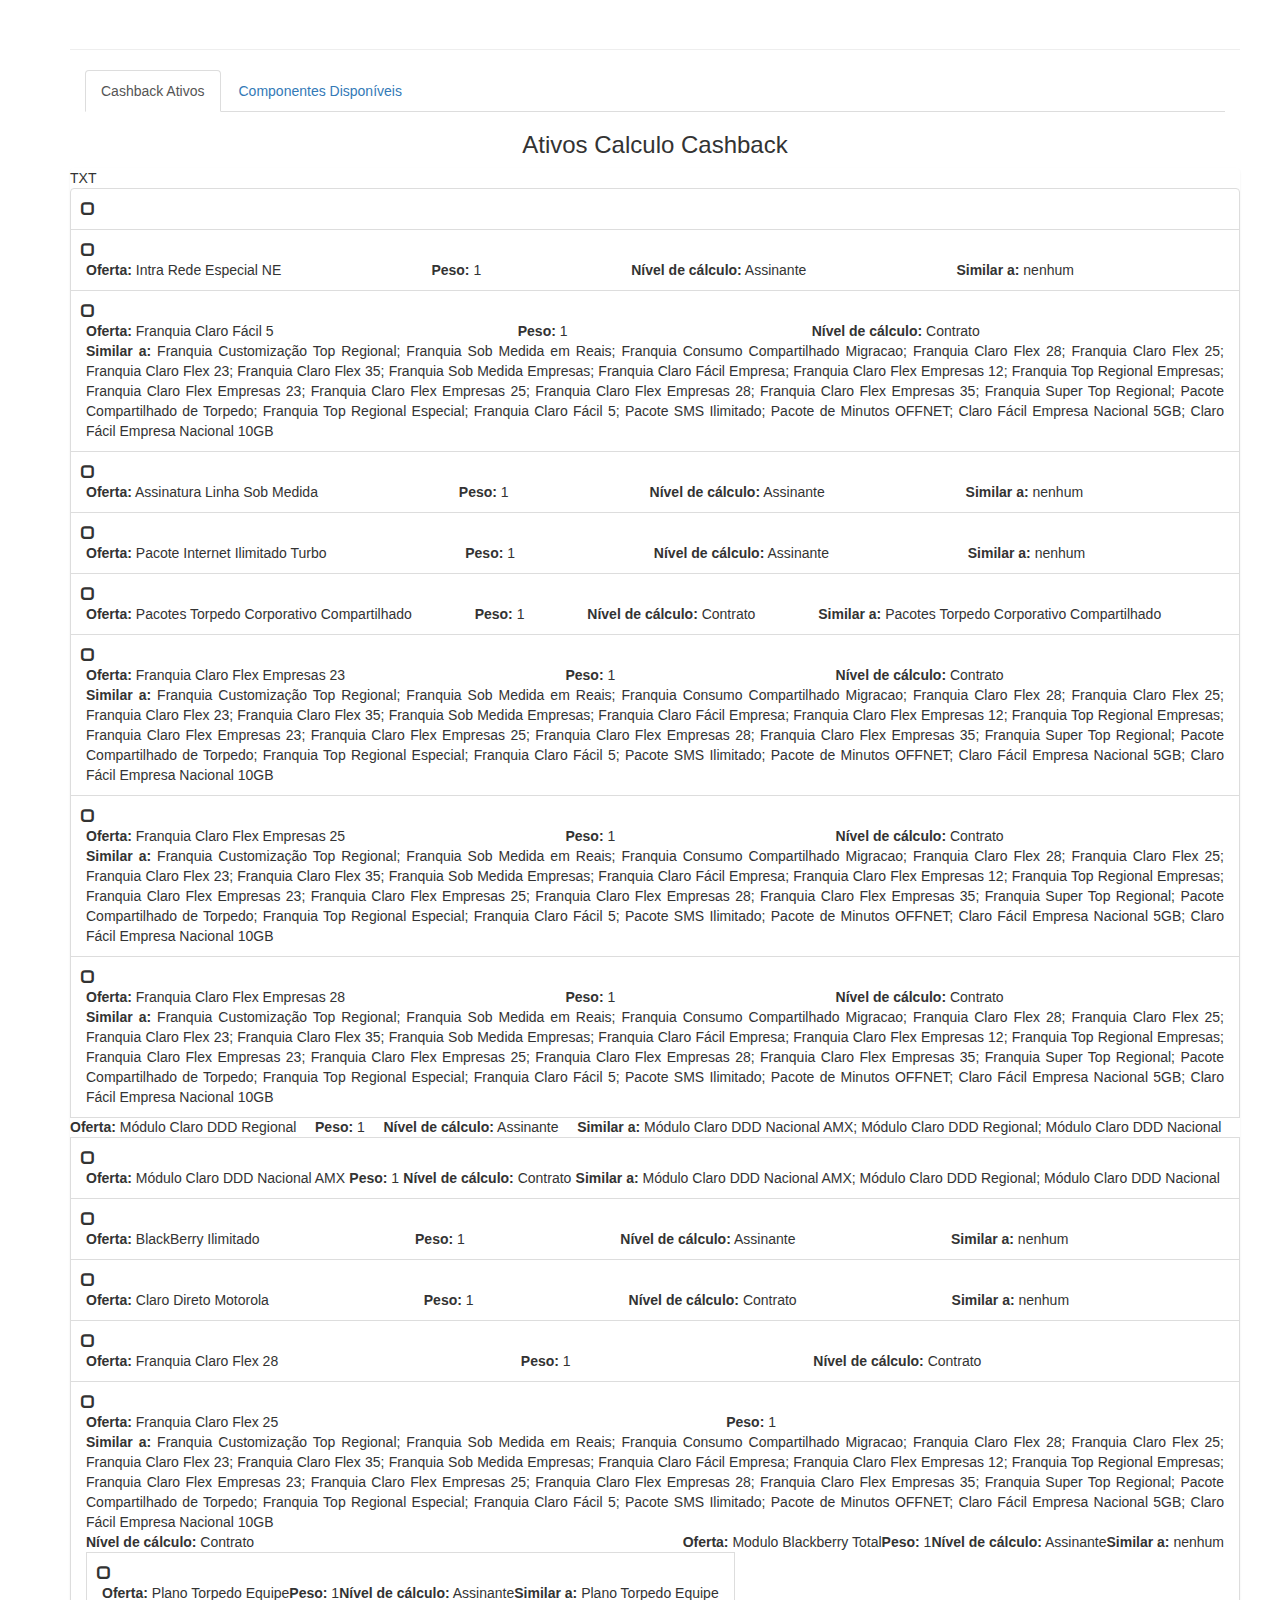
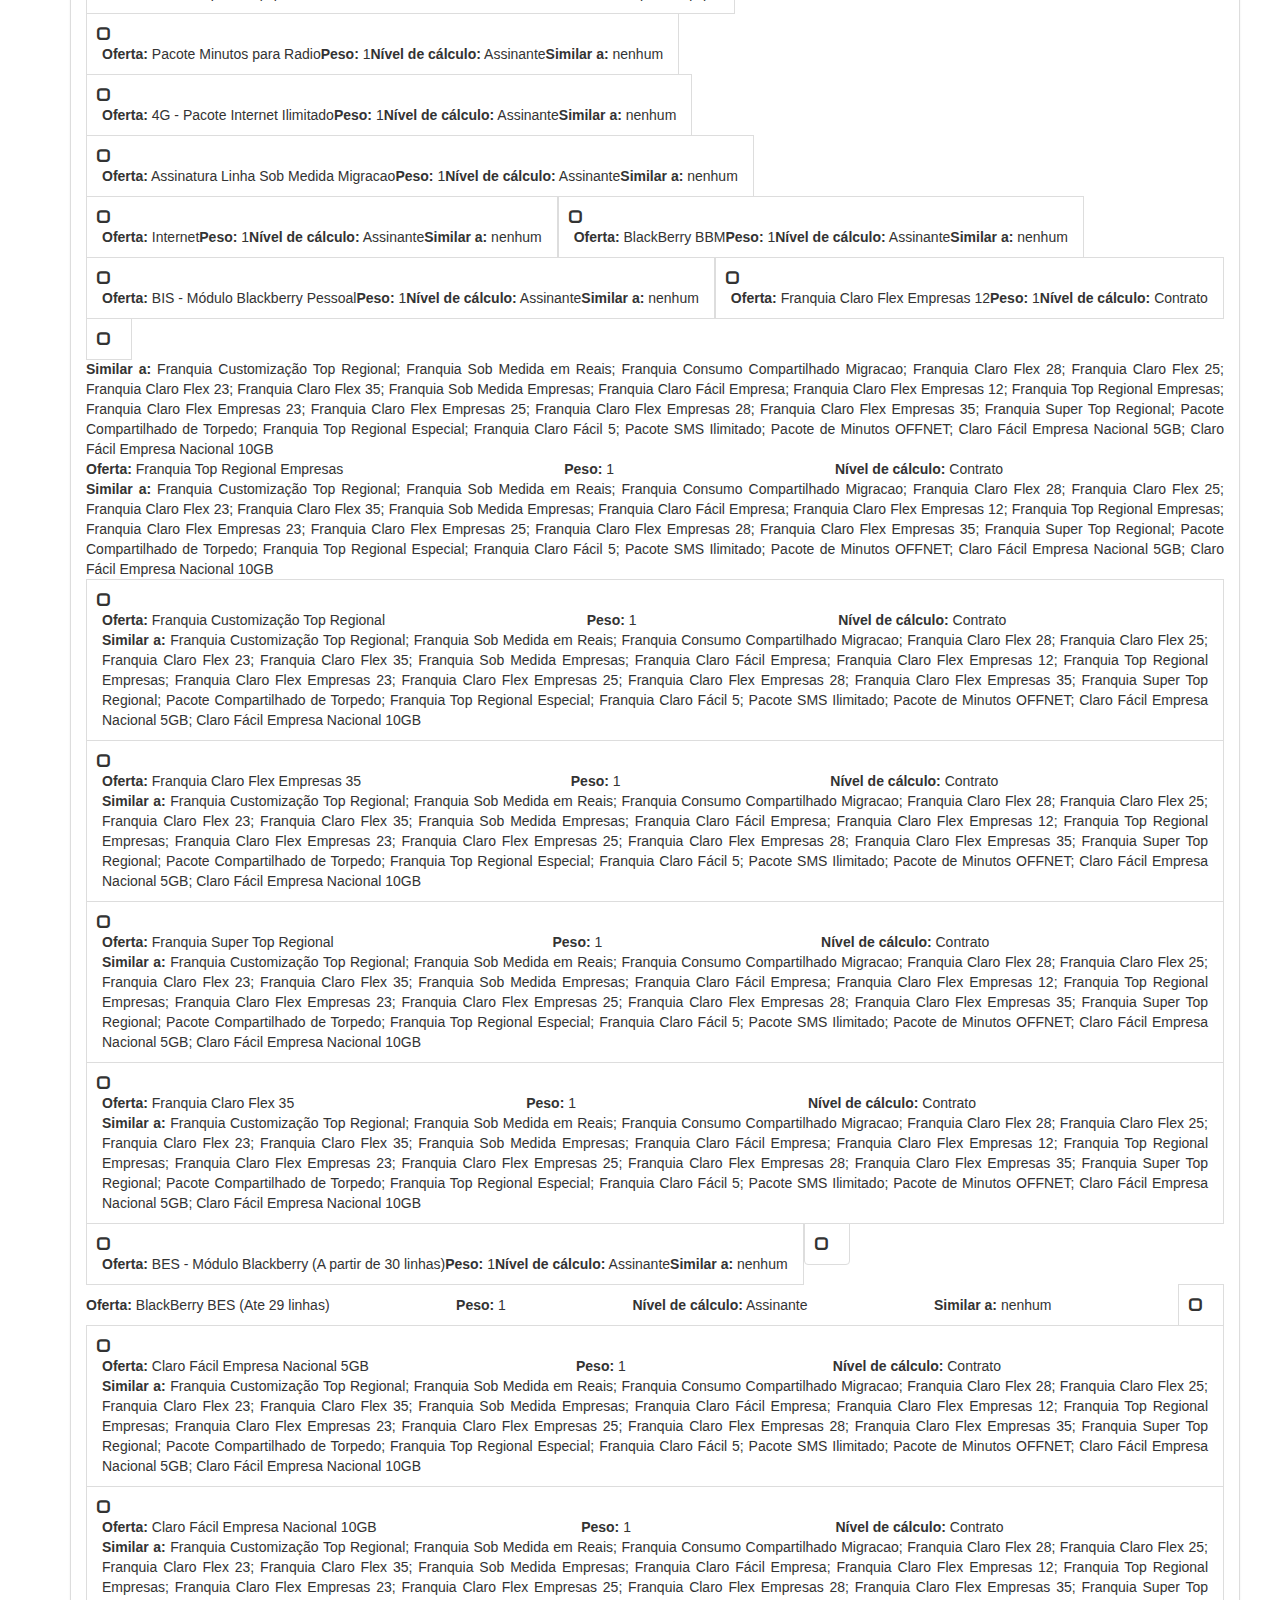
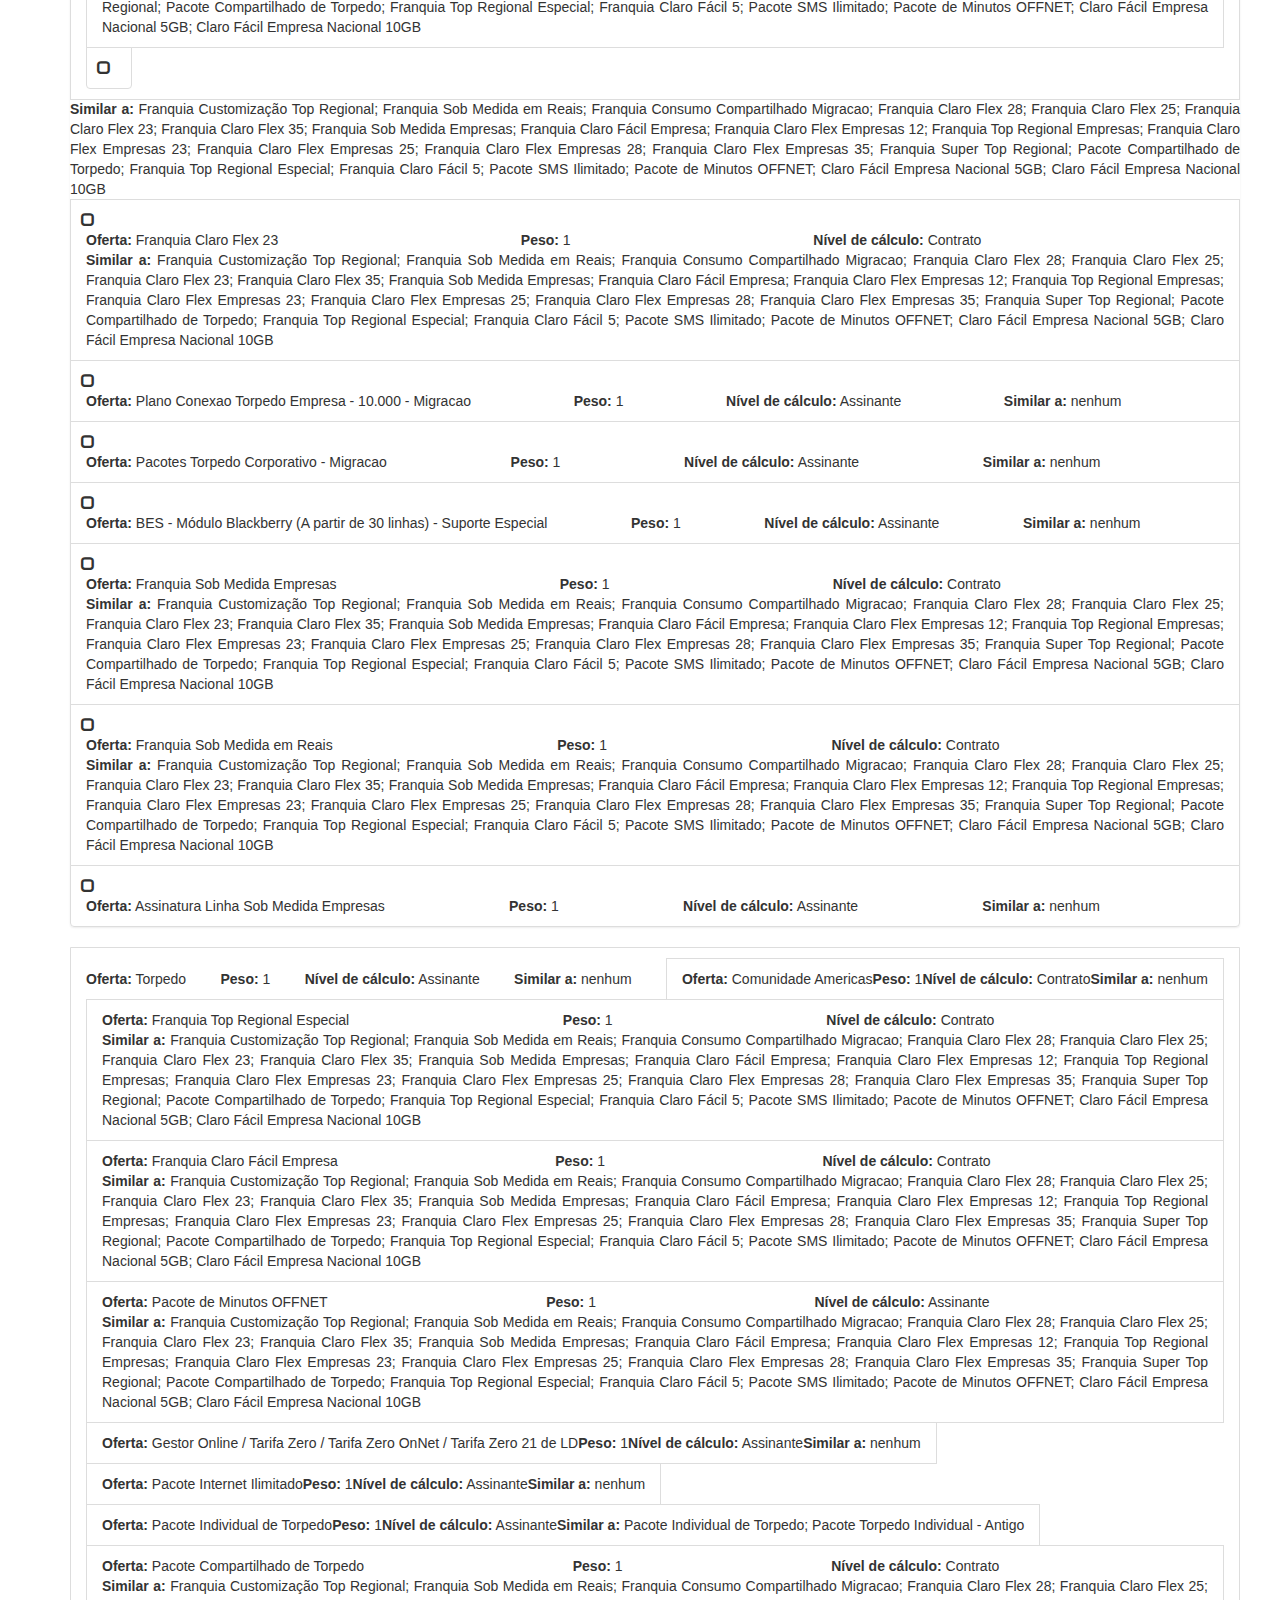
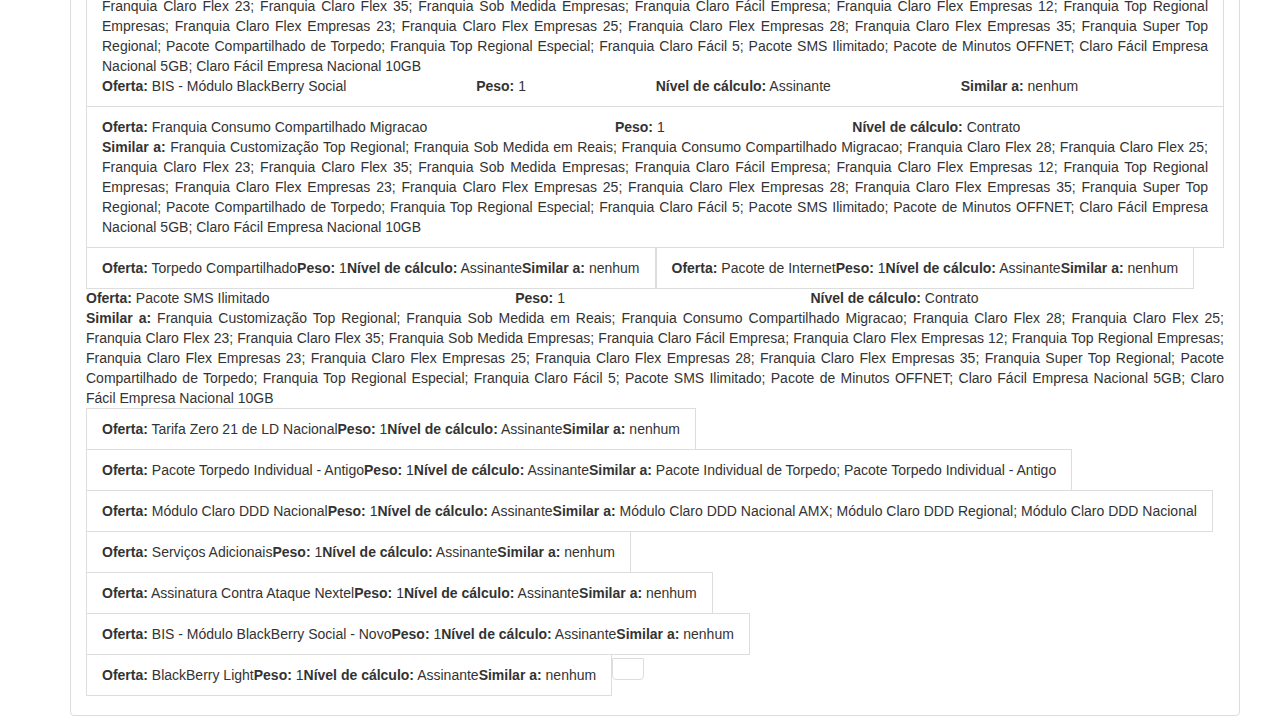
==== commit e8c8561f: "Update index.html" ====
--- a/cb/index.html
+++ b/cb/index.html
@@ -4,7 +4,7 @@
 	<meta charset="UTF-8">
 	<meta name="viewport" content="width=device-width, initial-scale=1.0">
 	<title>Cashback Tabajara</title>
-	<link rel="icon" href="./img/logo-icon.jpg">
+	<link rel="icon" href="./img/logo-icon.png">
 	<link rel="stylesheet" href="./css/reset.css">
 	<link rel="stylesheet" href="./bootstrap/css/bootstrap.min.css">
 	<link rel="stylesheet" href="./bootstrap/css/bootstrap-theme.min.css">
@@ -24,23 +24,488 @@
 				<div class="tab-pane fade in active row" role="tabpanel" id="cbativos" aria-labelledby="cbativos-tab">
 					<h3 class="text-center">Ativos Calculo Cashback</h3>
 					<ul class="list-group checked-list-box">
-						<li class="list-group-item">
-							<ul class="flex-container">
-								<li class="flex-item"><strong>Oferta:</strong> Pacote SMS</li>
-								<li class="flex-item"><strong>Peso:</strong> 1</li>
-								<li class="flex-item"><strong>Nível de cálculo:</strong> Assinante</li>
-								<li class="flex-item"><strong>Similar a:</strong> Pacote SMS; Vacaciones da Vaca</li>
-							</ul>
-						</li>
-						<li class="list-group-item">Dapibus ac facilisis in</li>
-						<li class="list-group-item">Morbi leo risus</li>
-						<li class="list-group-item">Porta ac consectetur ac</li>
-						<li class="list-group-item">Vestibulum at eros</li>
-						<li class="list-group-item">Cras justo odio</li>
-						<li class="list-group-item">Dapibus ac facilisis in</li>
-						<li class="list-group-item">Morbi leo risus</li>
-						<li class="list-group-item">Porta ac consectetur ac</li>
-						<li class="list-group-item">Vestibulum at eros</li>
+TXT
+
+						<li class="list-group-item">
+						<li class="list-group-item">
+							<ul class="flex-container">
+								<li class="flex-item"><strong>Oferta:</strong> Intra Rede Especial NE</li>
+								<li class="flex-item"><strong>Peso:</strong> 1</li>
+								<li class="flex-item"><strong>Nível de cálculo:</strong> Assinante</li>
+								<li class="flex-item"><strong>Similar a:</strong> nenhum</li>
+							</ul>
+						</li>
+						<li class="list-group-item">
+							<ul class="flex-container">
+								<li class="flex-item"><strong>Oferta:</strong> Franquia Claro Fácil 5</li>
+								<li class="flex-item"><strong>Peso:</strong> 1</li>
+								<li class="flex-item"><strong>Nível de cálculo:</strong> Contrato</li>
+								<li class="flex-item"><strong>Similar a:</strong> Franquia Customização Top Regional; Franquia Sob Medida em Reais; Franquia Consumo Compartilhado Migracao; Franquia Claro Flex 28; Franquia Claro Flex 25; Franquia Claro Flex 23; Franquia Claro Flex 35; Franquia Sob Medida Empresas; Franquia Claro Fácil Empresa; Franquia Claro Flex Empresas 12; Franquia Top Regional Empresas; Franquia Claro Flex Empresas 23; Franquia Claro Flex Empresas 25; Franquia Claro Flex Empresas 28; Franquia Claro Flex Empresas 35; Franquia Super Top Regional; Pacote Compartilhado de Torpedo; Franquia Top Regional Especial; Franquia Claro Fácil 5; Pacote SMS Ilimitado; Pacote de Minutos OFFNET; Claro Fácil Empresa Nacional 5GB; Claro Fácil Empresa Nacional 10GB</li>
+							</ul>
+						</li>
+						<li class="list-group-item">
+							<ul class="flex-container">
+								<li class="flex-item"><strong>Oferta:</strong> Assinatura Linha Sob Medida</li>
+								<li class="flex-item"><strong>Peso:</strong> 1</li>
+								<li class="flex-item"><strong>Nível de cálculo:</strong> Assinante</li>
+								<li class="flex-item"><strong>Similar a:</strong> nenhum</li>
+							</ul>
+						</li>
+						<li class="list-group-item">
+							<ul class="flex-container">
+								<li class="flex-item"><strong>Oferta:</strong> Pacote Internet Ilimitado Turbo</li>
+								<li class="flex-item"><strong>Peso:</strong> 1</li>
+								<li class="flex-item"><strong>Nível de cálculo:</strong> Assinante</li>
+								<li class="flex-item"><strong>Similar a:</strong> nenhum</li>
+							</ul>
+						</li>
+						<li class="list-group-item">
+							<ul class="flex-container">
+								<li class="flex-item"><strong>Oferta:</strong> Pacotes Torpedo Corporativo Compartilhado</li>
+								<li class="flex-item"><strong>Peso:</strong> 1</li>
+								<li class="flex-item"><strong>Nível de cálculo:</strong> Contrato</li>
+								<li class="flex-item"><strong>Similar a:</strong> Pacotes Torpedo Corporativo Compartilhado</li>
+							</ul>
+						</li>
+						<li class="list-group-item">
+							<ul class="flex-container">
+								<li class="flex-item"><strong>Oferta:</strong> Franquia Claro Flex Empresas 23</li>
+								<li class="flex-item"><strong>Peso:</strong> 1</li>
+								<li class="flex-item"><strong>Nível de cálculo:</strong> Contrato</li>
+								<li class="flex-item"><strong>Similar a:</strong> Franquia Customização Top Regional; Franquia Sob Medida em Reais; Franquia Consumo Compartilhado Migracao; Franquia Claro Flex 28; Franquia Claro Flex 25; Franquia Claro Flex 23; Franquia Claro Flex 35; Franquia Sob Medida Empresas; Franquia Claro Fácil Empresa; Franquia Claro Flex Empresas 12; Franquia Top Regional Empresas; Franquia Claro Flex Empresas 23; Franquia Claro Flex Empresas 25; Franquia Claro Flex Empresas 28; Franquia Claro Flex Empresas 35; Franquia Super Top Regional; Pacote Compartilhado de Torpedo; Franquia Top Regional Especial; Franquia Claro Fácil 5; Pacote SMS Ilimitado; Pacote de Minutos OFFNET; Claro Fácil Empresa Nacional 5GB; Claro Fácil Empresa Nacional 10GB</li>
+							</ul>
+						</li>
+						<li class="list-group-item">
+							<ul class="flex-container">
+								<li class="flex-item"><strong>Oferta:</strong> Franquia Claro Flex Empresas 25</li>
+								<li class="flex-item"><strong>Peso:</strong> 1</li>
+								<li class="flex-item"><strong>Nível de cálculo:</strong> Contrato</li>
+								<li class="flex-item"><strong>Similar a:</strong> Franquia Customização Top Regional; Franquia Sob Medida em Reais; Franquia Consumo Compartilhado Migracao; Franquia Claro Flex 28; Franquia Claro Flex 25; Franquia Claro Flex 23; Franquia Claro Flex 35; Franquia Sob Medida Empresas; Franquia Claro Fácil Empresa; Franquia Claro Flex Empresas 12; Franquia Top Regional Empresas; Franquia Claro Flex Empresas 23; Franquia Claro Flex Empresas 25; Franquia Claro Flex Empresas 28; Franquia Claro Flex Empresas 35; Franquia Super Top Regional; Pacote Compartilhado de Torpedo; Franquia Top Regional Especial; Franquia Claro Fácil 5; Pacote SMS Ilimitado; Pacote de Minutos OFFNET; Claro Fácil Empresa Nacional 5GB; Claro Fácil Empresa Nacional 10GB</li>
+							</ul>
+						</li>
+						<li class="list-group-item">
+							<ul class="flex-container">
+								<li class="flex-item"><strong>Oferta:</strong> Franquia Claro Flex Empresas 28</li>
+								<li class="flex-item"><strong>Peso:</strong> 1</li>
+								<li class="flex-item"><strong>Nível de cálculo:</strong> Contrato</li>
+								<li class="flex-item"><strong>Similar a:</strong> Franquia Customização Top Regional; Franquia Sob Medida em Reais; Franquia Consumo Compartilhado Migracao; Franquia Claro Flex 28; Franquia Claro Flex 25; Franquia Claro Flex 23; Franquia Claro Flex 35; Franquia Sob Medida Empresas; Franquia Claro Fácil Empresa; Franquia Claro Flex Empresas 12; Franquia Top Regional Empresas; Franquia Claro Flex Empresas 23; Franquia Claro Flex Empresas 25; Franquia Claro Flex Empresas 28; Franquia Claro Flex Empresas 35; Franquia Super Top Regional; Pacote Compartilhado de Torpedo; Franquia Top Regional Especial; Franquia Claro Fácil 5; Pacote SMS Ilimitado; Pacote de Minutos OFFNET; Claro Fácil Empresa Nacional 5GB; Claro Fácil Empresa Nacional 10GB</li>
+							</ul>
+						</li>
+							<ul class="flex-container">
+								<li class="flex-item"><strong>Oferta:</strong> Módulo Claro DDD Regional</li>
+								<li class="flex-item"><strong>Peso:</strong> 1</li>
+								<li class="flex-item"><strong>Nível de cálculo:</strong> Assinante</li>
+								<li class="flex-item"><strong>Similar a:</strong> Módulo Claro DDD Nacional AMX; Módulo Claro DDD Regional; Módulo Claro DDD Nacional</li>
+							</ul>
+						</li>
+						<li class="list-group-item">
+							<ul class="flex-container">
+								<li class="flex-item"><strong>Oferta:</strong> Módulo Claro DDD Nacional AMX</li>
+								<li class="flex-item"><strong>Peso:</strong> 1</li>
+								<li class="flex-item"><strong>Nível de cálculo:</strong> Contrato</li>
+								<li class="flex-item"><strong>Similar a:</strong> Módulo Claro DDD Nacional AMX; Módulo Claro DDD Regional; Módulo Claro DDD Nacional</li>
+							</ul>
+						</li>
+						<li class="list-group-item">
+							<ul class="flex-container">
+								<li class="flex-item"><strong>Oferta:</strong> BlackBerry Ilimitado</li>
+								<li class="flex-item"><strong>Peso:</strong> 1</li>
+								<li class="flex-item"><strong>Nível de cálculo:</strong> Assinante</li>
+								<li class="flex-item"><strong>Similar a:</strong> nenhum</li>
+							</ul>
+						</li>
+						<li class="list-group-item">
+							<ul class="flex-container">
+								<li class="flex-item"><strong>Oferta:</strong> Claro Direto Motorola</li>
+								<li class="flex-item"><strong>Peso:</strong> 1</li>
+								<li class="flex-item"><strong>Nível de cálculo:</strong> Contrato</li>
+								<li class="flex-item"><strong>Similar a:</strong> nenhum</li>
+							</ul>
+						</li>
+						<li class="list-group-item">
+							<ul class="flex-container">
+								<li class="flex-item"><strong>Oferta:</strong> Franquia Claro Flex 28</li>
+								<li class="flex-item"><strong>Peso:</strong> 1</li>
+								<li class="flex-item"><strong>Nível de cálculo:</strong> Contrato</li>
+							</ul>
+						</li>
+						<li class="list-group-item">
+							<ul class="flex-container">
+								<li class="flex-item"><strong>Oferta:</strong> Franquia Claro Flex 25</li>
+								<li class="flex-item"><strong>Peso:</strong> 1</li>
+								<li class="flex-item"><strong>Similar a:</strong> Franquia Customização Top Regional; Franquia Sob Medida em Reais; Franquia Consumo Compartilhado Migracao; Franquia Claro Flex 28; Franquia Claro Flex 25; Franquia Claro Flex 23; Franquia Claro Flex 35; Franquia Sob Medida Empresas; Franquia Claro Fácil Empresa; Franquia Claro Flex Empresas 12; Franquia Top Regional Empresas; Franquia Claro Flex Empresas 23; Franquia Claro Flex Empresas 25; Franquia Claro Flex Empresas 28; Franquia Claro Flex Empresas 35; Franquia Super Top Regional; Pacote Compartilhado de Torpedo; Franquia Top Regional Especial; Franquia Claro Fácil 5; Pacote SMS Ilimitado; Pacote de Minutos OFFNET; Claro Fácil Empresa Nacional 5GB; Claro Fácil Empresa Nacional 10GB</li>
+								<li class="flex-item"><strong>Nível de cálculo:</strong> Contrato</li>
+							<ul class="flex-container">
+								<li class="flex-item"><strong>Oferta:</strong> Modulo Blackberry Total</li>
+								<li class="flex-item"><strong>Peso:</strong> 1</li>
+								<li class="flex-item"><strong>Nível de cálculo:</strong> Assinante</li>
+								<li class="flex-item"><strong>Similar a:</strong> nenhum</li>
+							</ul>
+						</li>
+						<li class="list-group-item">
+							<ul class="flex-container">
+								<li class="flex-item"><strong>Oferta:</strong> Plano Torpedo Equipe</li>
+								<li class="flex-item"><strong>Peso:</strong> 1</li>
+								<li class="flex-item"><strong>Nível de cálculo:</strong> Assinante</li>
+								<li class="flex-item"><strong>Similar a:</strong> Plano Torpedo Equipe</li>
+							</ul>
+						</li>
+						<li class="list-group-item">
+							<ul class="flex-container">
+								<li class="flex-item"><strong>Oferta:</strong> Pacote Minutos para Radio</li>
+								<li class="flex-item"><strong>Peso:</strong> 1</li>
+								<li class="flex-item"><strong>Nível de cálculo:</strong> Assinante</li>
+								<li class="flex-item"><strong>Similar a:</strong> nenhum</li>
+							</ul>
+						</li>
+						<li class="list-group-item">
+							<ul class="flex-container">
+								<li class="flex-item"><strong>Oferta:</strong> 4G - Pacote Internet Ilimitado</li>
+								<li class="flex-item"><strong>Peso:</strong> 1</li>
+								<li class="flex-item"><strong>Nível de cálculo:</strong> Assinante</li>
+								<li class="flex-item"><strong>Similar a:</strong> nenhum</li>
+							</ul>
+						</li>
+						<li class="list-group-item">
+							<ul class="flex-container">
+								<li class="flex-item"><strong>Oferta:</strong> Assinatura Linha Sob Medida Migracao</li>
+								<li class="flex-item"><strong>Peso:</strong> 1</li>
+								<li class="flex-item"><strong>Nível de cálculo:</strong> Assinante</li>
+								<li class="flex-item"><strong>Similar a:</strong> nenhum</li>
+							</ul>
+						</li>
+						<li class="list-group-item">
+							<ul class="flex-container">
+								<li class="flex-item"><strong>Oferta:</strong> Internet</li>
+								<li class="flex-item"><strong>Peso:</strong> 1</li>
+								<li class="flex-item"><strong>Nível de cálculo:</strong> Assinante</li>
+								<li class="flex-item"><strong>Similar a:</strong> nenhum</li>
+							</ul>
+						</li>
+						<li class="list-group-item">
+							<ul class="flex-container">
+								<li class="flex-item"><strong>Oferta:</strong> BlackBerry BBM</li>
+								<li class="flex-item"><strong>Peso:</strong> 1</li>
+								<li class="flex-item"><strong>Nível de cálculo:</strong> Assinante</li>
+								<li class="flex-item"><strong>Similar a:</strong> nenhum</li>
+							</ul>
+						</li>
+						<li class="list-group-item">
+							<ul class="flex-container">
+								<li class="flex-item"><strong>Oferta:</strong> BIS - Módulo Blackberry Pessoal</li>
+								<li class="flex-item"><strong>Peso:</strong> 1</li>
+								<li class="flex-item"><strong>Nível de cálculo:</strong> Assinante</li>
+								<li class="flex-item"><strong>Similar a:</strong> nenhum</li>
+							</ul>
+						</li>
+						<li class="list-group-item">
+							<ul class="flex-container">
+								<li class="flex-item"><strong>Oferta:</strong> Franquia Claro Flex Empresas 12</li>
+								<li class="flex-item"><strong>Peso:</strong> 1</li>
+								<li class="flex-item"><strong>Nível de cálculo:</strong> Contrato</li>
+							</ul>
+						</li>
+						<li class="list-group-item">
+								<li class="flex-item"><strong>Similar a:</strong> Franquia Customização Top Regional; Franquia Sob Medida em Reais; Franquia Consumo Compartilhado Migracao; Franquia Claro Flex 28; Franquia Claro Flex 25; Franquia Claro Flex 23; Franquia Claro Flex 35; Franquia Sob Medida Empresas; Franquia Claro Fácil Empresa; Franquia Claro Flex Empresas 12; Franquia Top Regional Empresas; Franquia Claro Flex Empresas 23; Franquia Claro Flex Empresas 25; Franquia Claro Flex Empresas 28; Franquia Claro Flex Empresas 35; Franquia Super Top Regional; Pacote Compartilhado de Torpedo; Franquia Top Regional Especial; Franquia Claro Fácil 5; Pacote SMS Ilimitado; Pacote de Minutos OFFNET; Claro Fácil Empresa Nacional 5GB; Claro Fácil Empresa Nacional 10GB</li>
+							<ul class="flex-container">
+								<li class="flex-item"><strong>Oferta:</strong> Franquia Top Regional Empresas</li>
+								<li class="flex-item"><strong>Peso:</strong> 1</li>
+								<li class="flex-item"><strong>Nível de cálculo:</strong> Contrato</li>
+								<li class="flex-item"><strong>Similar a:</strong> Franquia Customização Top Regional; Franquia Sob Medida em Reais; Franquia Consumo Compartilhado Migracao; Franquia Claro Flex 28; Franquia Claro Flex 25; Franquia Claro Flex 23; Franquia Claro Flex 35; Franquia Sob Medida Empresas; Franquia Claro Fácil Empresa; Franquia Claro Flex Empresas 12; Franquia Top Regional Empresas; Franquia Claro Flex Empresas 23; Franquia Claro Flex Empresas 25; Franquia Claro Flex Empresas 28; Franquia Claro Flex Empresas 35; Franquia Super Top Regional; Pacote Compartilhado de Torpedo; Franquia Top Regional Especial; Franquia Claro Fácil 5; Pacote SMS Ilimitado; Pacote de Minutos OFFNET; Claro Fácil Empresa Nacional 5GB; Claro Fácil Empresa Nacional 10GB</li>
+							</ul>
+						</li>
+						<li class="list-group-item">
+							<ul class="flex-container">
+								<li class="flex-item"><strong>Oferta:</strong> Franquia Customização Top Regional</li>
+								<li class="flex-item"><strong>Peso:</strong> 1</li>
+								<li class="flex-item"><strong>Nível de cálculo:</strong> Contrato</li>
+								<li class="flex-item"><strong>Similar a:</strong> Franquia Customização Top Regional; Franquia Sob Medida em Reais; Franquia Consumo Compartilhado Migracao; Franquia Claro Flex 28; Franquia Claro Flex 25; Franquia Claro Flex 23; Franquia Claro Flex 35; Franquia Sob Medida Empresas; Franquia Claro Fácil Empresa; Franquia Claro Flex Empresas 12; Franquia Top Regional Empresas; Franquia Claro Flex Empresas 23; Franquia Claro Flex Empresas 25; Franquia Claro Flex Empresas 28; Franquia Claro Flex Empresas 35; Franquia Super Top Regional; Pacote Compartilhado de Torpedo; Franquia Top Regional Especial; Franquia Claro Fácil 5; Pacote SMS Ilimitado; Pacote de Minutos OFFNET; Claro Fácil Empresa Nacional 5GB; Claro Fácil Empresa Nacional 10GB</li>
+							</ul>
+						</li>
+						<li class="list-group-item">
+							<ul class="flex-container">
+								<li class="flex-item"><strong>Oferta:</strong> Franquia Claro Flex Empresas 35</li>
+								<li class="flex-item"><strong>Peso:</strong> 1</li>
+								<li class="flex-item"><strong>Nível de cálculo:</strong> Contrato</li>
+								<li class="flex-item"><strong>Similar a:</strong> Franquia Customização Top Regional; Franquia Sob Medida em Reais; Franquia Consumo Compartilhado Migracao; Franquia Claro Flex 28; Franquia Claro Flex 25; Franquia Claro Flex 23; Franquia Claro Flex 35; Franquia Sob Medida Empresas; Franquia Claro Fácil Empresa; Franquia Claro Flex Empresas 12; Franquia Top Regional Empresas; Franquia Claro Flex Empresas 23; Franquia Claro Flex Empresas 25; Franquia Claro Flex Empresas 28; Franquia Claro Flex Empresas 35; Franquia Super Top Regional; Pacote Compartilhado de Torpedo; Franquia Top Regional Especial; Franquia Claro Fácil 5; Pacote SMS Ilimitado; Pacote de Minutos OFFNET; Claro Fácil Empresa Nacional 5GB; Claro Fácil Empresa Nacional 10GB</li>
+							</ul>
+						</li>
+						<li class="list-group-item">
+							<ul class="flex-container">
+								<li class="flex-item"><strong>Oferta:</strong> Franquia Super Top Regional</li>
+								<li class="flex-item"><strong>Peso:</strong> 1</li>
+								<li class="flex-item"><strong>Nível de cálculo:</strong> Contrato</li>
+								<li class="flex-item"><strong>Similar a:</strong> Franquia Customização Top Regional; Franquia Sob Medida em Reais; Franquia Consumo Compartilhado Migracao; Franquia Claro Flex 28; Franquia Claro Flex 25; Franquia Claro Flex 23; Franquia Claro Flex 35; Franquia Sob Medida Empresas; Franquia Claro Fácil Empresa; Franquia Claro Flex Empresas 12; Franquia Top Regional Empresas; Franquia Claro Flex Empresas 23; Franquia Claro Flex Empresas 25; Franquia Claro Flex Empresas 28; Franquia Claro Flex Empresas 35; Franquia Super Top Regional; Pacote Compartilhado de Torpedo; Franquia Top Regional Especial; Franquia Claro Fácil 5; Pacote SMS Ilimitado; Pacote de Minutos OFFNET; Claro Fácil Empresa Nacional 5GB; Claro Fácil Empresa Nacional 10GB</li>
+							</ul>
+						</li>
+						<li class="list-group-item">
+							<ul class="flex-container">
+								<li class="flex-item"><strong>Oferta:</strong> Franquia Claro Flex 35</li>
+								<li class="flex-item"><strong>Peso:</strong> 1</li>
+								<li class="flex-item"><strong>Nível de cálculo:</strong> Contrato</li>
+								<li class="flex-item"><strong>Similar a:</strong> Franquia Customização Top Regional; Franquia Sob Medida em Reais; Franquia Consumo Compartilhado Migracao; Franquia Claro Flex 28; Franquia Claro Flex 25; Franquia Claro Flex 23; Franquia Claro Flex 35; Franquia Sob Medida Empresas; Franquia Claro Fácil Empresa; Franquia Claro Flex Empresas 12; Franquia Top Regional Empresas; Franquia Claro Flex Empresas 23; Franquia Claro Flex Empresas 25; Franquia Claro Flex Empresas 28; Franquia Claro Flex Empresas 35; Franquia Super Top Regional; Pacote Compartilhado de Torpedo; Franquia Top Regional Especial; Franquia Claro Fácil 5; Pacote SMS Ilimitado; Pacote de Minutos OFFNET; Claro Fácil Empresa Nacional 5GB; Claro Fácil Empresa Nacional 10GB</li>
+							</ul>
+						</li>
+						<li class="list-group-item">
+							<ul class="flex-container">
+								<li class="flex-item"><strong>Oferta:</strong> BES - Módulo Blackberry (A partir de 30 linhas)</li>
+								<li class="flex-item"><strong>Peso:</strong> 1</li>
+								<li class="flex-item"><strong>Nível de cálculo:</strong> Assinante</li>
+								<li class="flex-item"><strong>Similar a:</strong> nenhum</li>
+							</ul>
+						</li>
+						<li class="list-group-item">
+							</ul>
+							<ul class="flex-container">
+								<li class="flex-item"><strong>Oferta:</strong> BlackBerry BES (Ate 29 linhas)</li>
+								<li class="flex-item"><strong>Peso:</strong> 1</li>
+								<li class="flex-item"><strong>Nível de cálculo:</strong> Assinante</li>
+								<li class="flex-item"><strong>Similar a:</strong> nenhum</li>
+						</li>
+						<li class="list-group-item">
+						</li>
+						<li class="list-group-item">
+							<ul class="flex-container">
+								<li class="flex-item"><strong>Oferta:</strong> Claro Fácil Empresa Nacional 5GB</li>
+								<li class="flex-item"><strong>Peso:</strong> 1</li>
+								<li class="flex-item"><strong>Nível de cálculo:</strong> Contrato</li>
+								<li class="flex-item"><strong>Similar a:</strong> Franquia Customização Top Regional; Franquia Sob Medida em Reais; Franquia Consumo Compartilhado Migracao; Franquia Claro Flex 28; Franquia Claro Flex 25; Franquia Claro Flex 23; Franquia Claro Flex 35; Franquia Sob Medida Empresas; Franquia Claro Fácil Empresa; Franquia Claro Flex Empresas 12; Franquia Top Regional Empresas; Franquia Claro Flex Empresas 23; Franquia Claro Flex Empresas 25; Franquia Claro Flex Empresas 28; Franquia Claro Flex Empresas 35; Franquia Super Top Regional; Pacote Compartilhado de Torpedo; Franquia Top Regional Especial; Franquia Claro Fácil 5; Pacote SMS Ilimitado; Pacote de Minutos OFFNET; Claro Fácil Empresa Nacional 5GB; Claro Fácil Empresa Nacional 10GB</li>
+							</ul>
+						</li>
+						<li class="list-group-item">
+							<ul class="flex-container">
+								<li class="flex-item"><strong>Oferta:</strong> Claro Fácil Empresa Nacional 10GB</li>
+								<li class="flex-item"><strong>Peso:</strong> 1</li>
+								<li class="flex-item"><strong>Nível de cálculo:</strong> Contrato</li>
+								<li class="flex-item"><strong>Similar a:</strong> Franquia Customização Top Regional; Franquia Sob Medida em Reais; Franquia Consumo Compartilhado Migracao; Franquia Claro Flex 28; Franquia Claro Flex 25; Franquia Claro Flex 23; Franquia Claro Flex 35; Franquia Sob Medida Empresas; Franquia Claro Fácil Empresa; Franquia Claro Flex Empresas 12; Franquia Top Regional Empresas; Franquia Claro Flex Empresas 23; Franquia Claro Flex Empresas 25; Franquia Claro Flex Empresas 28; Franquia Claro Flex Empresas 35; Franquia Super Top Regional; Pacote Compartilhado de Torpedo; Franquia Top Regional Especial; Franquia Claro Fácil 5; Pacote SMS Ilimitado; Pacote de Minutos OFFNET; Claro Fácil Empresa Nacional 5GB; Claro Fácil Empresa Nacional 10GB</li>
+							</ul>
+						</li>
+						<li class="list-group-item">
+							</ul>
+						</li>
+						</li>
+								<li class="flex-item"><strong>Similar a:</strong> Franquia Customização Top Regional; Franquia Sob Medida em Reais; Franquia Consumo Compartilhado Migracao; Franquia Claro Flex 28; Franquia Claro Flex 25; Franquia Claro Flex 23; Franquia Claro Flex 35; Franquia Sob Medida Empresas; Franquia Claro Fácil Empresa; Franquia Claro Flex Empresas 12; Franquia Top Regional Empresas; Franquia Claro Flex Empresas 23; Franquia Claro Flex Empresas 25; Franquia Claro Flex Empresas 28; Franquia Claro Flex Empresas 35; Franquia Super Top Regional; Pacote Compartilhado de Torpedo; Franquia Top Regional Especial; Franquia Claro Fácil 5; Pacote SMS Ilimitado; Pacote de Minutos OFFNET; Claro Fácil Empresa Nacional 5GB; Claro Fácil Empresa Nacional 10GB</li>
+						<li class="list-group-item">
+							<ul class="flex-container">
+								<li class="flex-item"><strong>Oferta:</strong> Franquia Claro Flex 23</li>
+								<li class="flex-item"><strong>Peso:</strong> 1</li>
+								<li class="flex-item"><strong>Nível de cálculo:</strong> Contrato</li>
+								<li class="flex-item"><strong>Similar a:</strong> Franquia Customização Top Regional; Franquia Sob Medida em Reais; Franquia Consumo Compartilhado Migracao; Franquia Claro Flex 28; Franquia Claro Flex 25; Franquia Claro Flex 23; Franquia Claro Flex 35; Franquia Sob Medida Empresas; Franquia Claro Fácil Empresa; Franquia Claro Flex Empresas 12; Franquia Top Regional Empresas; Franquia Claro Flex Empresas 23; Franquia Claro Flex Empresas 25; Franquia Claro Flex Empresas 28; Franquia Claro Flex Empresas 35; Franquia Super Top Regional; Pacote Compartilhado de Torpedo; Franquia Top Regional Especial; Franquia Claro Fácil 5; Pacote SMS Ilimitado; Pacote de Minutos OFFNET; Claro Fácil Empresa Nacional 5GB; Claro Fácil Empresa Nacional 10GB</li>
+							</ul>
+						<li class="list-group-item">
+							<ul class="flex-container">
+								<li class="flex-item"><strong>Oferta:</strong> Plano Conexao Torpedo Empresa - 10.000 - Migracao</li>
+								<li class="flex-item"><strong>Peso:</strong> 1</li>
+								<li class="flex-item"><strong>Nível de cálculo:</strong> Assinante</li>
+								<li class="flex-item"><strong>Similar a:</strong> nenhum</li>
+							</ul>
+						</li>
+						<li class="list-group-item">
+							<ul class="flex-container">
+								<li class="flex-item"><strong>Oferta:</strong> Pacotes Torpedo Corporativo - Migracao</li>
+								<li class="flex-item"><strong>Peso:</strong> 1</li>
+								<li class="flex-item"><strong>Nível de cálculo:</strong> Assinante</li>
+								<li class="flex-item"><strong>Similar a:</strong> nenhum</li>
+							</ul>
+						</li>
+						<li class="list-group-item">
+							<ul class="flex-container">
+								<li class="flex-item"><strong>Oferta:</strong> BES - Módulo Blackberry (A partir de 30 linhas) - Suporte Especial</li>
+								<li class="flex-item"><strong>Peso:</strong> 1</li>
+								<li class="flex-item"><strong>Nível de cálculo:</strong> Assinante</li>
+								<li class="flex-item"><strong>Similar a:</strong> nenhum</li>
+							</ul>
+						</li>
+						<li class="list-group-item">
+							<ul class="flex-container">
+								<li class="flex-item"><strong>Oferta:</strong> Franquia Sob Medida Empresas</li>
+								<li class="flex-item"><strong>Peso:</strong> 1</li>
+								<li class="flex-item"><strong>Nível de cálculo:</strong> Contrato</li>
+								<li class="flex-item"><strong>Similar a:</strong> Franquia Customização Top Regional; Franquia Sob Medida em Reais; Franquia Consumo Compartilhado Migracao; Franquia Claro Flex 28; Franquia Claro Flex 25; Franquia Claro Flex 23; Franquia Claro Flex 35; Franquia Sob Medida Empresas; Franquia Claro Fácil Empresa; Franquia Claro Flex Empresas 12; Franquia Top Regional Empresas; Franquia Claro Flex Empresas 23; Franquia Claro Flex Empresas 25; Franquia Claro Flex Empresas 28; Franquia Claro Flex Empresas 35; Franquia Super Top Regional; Pacote Compartilhado de Torpedo; Franquia Top Regional Especial; Franquia Claro Fácil 5; Pacote SMS Ilimitado; Pacote de Minutos OFFNET; Claro Fácil Empresa Nacional 5GB; Claro Fácil Empresa Nacional 10GB</li>
+							</ul>
+						</li>
+						<li class="list-group-item">
+							<ul class="flex-container">
+								<li class="flex-item"><strong>Oferta:</strong> Franquia Sob Medida em Reais</li>
+								<li class="flex-item"><strong>Peso:</strong> 1</li>
+								<li class="flex-item"><strong>Nível de cálculo:</strong> Contrato</li>
+								<li class="flex-item"><strong>Similar a:</strong> Franquia Customização Top Regional; Franquia Sob Medida em Reais; Franquia Consumo Compartilhado Migracao; Franquia Claro Flex 28; Franquia Claro Flex 25; Franquia Claro Flex 23; Franquia Claro Flex 35; Franquia Sob Medida Empresas; Franquia Claro Fácil Empresa; Franquia Claro Flex Empresas 12; Franquia Top Regional Empresas; Franquia Claro Flex Empresas 23; Franquia Claro Flex Empresas 25; Franquia Claro Flex Empresas 28; Franquia Claro Flex Empresas 35; Franquia Super Top Regional; Pacote Compartilhado de Torpedo; Franquia Top Regional Especial; Franquia Claro Fácil 5; Pacote SMS Ilimitado; Pacote de Minutos OFFNET; Claro Fácil Empresa Nacional 5GB; Claro Fácil Empresa Nacional 10GB</li>
+							</ul>
+						</li>
+						<li class="list-group-item">
+							<ul class="flex-container">
+								<li class="flex-item"><strong>Oferta:</strong> Assinatura Linha Sob Medida Empresas</li>
+								<li class="flex-item"><strong>Peso:</strong> 1</li>
+								<li class="flex-item"><strong>Nível de cálculo:</strong> Assinante</li>
+								<li class="flex-item"><strong>Similar a:</strong> nenhum</li>
+							</ul>
+						</li>
+							</ul>
+						<li class="list-group-item">
+							<ul class="flex-container">
+								<li class="flex-item"><strong>Oferta:</strong> Torpedo</li>
+								<li class="flex-item"><strong>Peso:</strong> 1</li>
+								<li class="flex-item"><strong>Nível de cálculo:</strong> Assinante</li>
+								<li class="flex-item"><strong>Similar a:</strong> nenhum</li>
+						</li>
+						<li class="list-group-item">
+							<ul class="flex-container">
+								<li class="flex-item"><strong>Oferta:</strong> Comunidade Americas</li>
+								<li class="flex-item"><strong>Peso:</strong> 1</li>
+								<li class="flex-item"><strong>Nível de cálculo:</strong> Contrato</li>
+								<li class="flex-item"><strong>Similar a:</strong> nenhum</li>
+							</ul>
+						</li>
+						<li class="list-group-item">
+							<ul class="flex-container">
+								<li class="flex-item"><strong>Oferta:</strong> Franquia Top Regional Especial</li>
+								<li class="flex-item"><strong>Peso:</strong> 1</li>
+								<li class="flex-item"><strong>Nível de cálculo:</strong> Contrato</li>
+								<li class="flex-item"><strong>Similar a:</strong> Franquia Customização Top Regional; Franquia Sob Medida em Reais; Franquia Consumo Compartilhado Migracao; Franquia Claro Flex 28; Franquia Claro Flex 25; Franquia Claro Flex 23; Franquia Claro Flex 35; Franquia Sob Medida Empresas; Franquia Claro Fácil Empresa; Franquia Claro Flex Empresas 12; Franquia Top Regional Empresas; Franquia Claro Flex Empresas 23; Franquia Claro Flex Empresas 25; Franquia Claro Flex Empresas 28; Franquia Claro Flex Empresas 35; Franquia Super Top Regional; Pacote Compartilhado de Torpedo; Franquia Top Regional Especial; Franquia Claro Fácil 5; Pacote SMS Ilimitado; Pacote de Minutos OFFNET; Claro Fácil Empresa Nacional 5GB; Claro Fácil Empresa Nacional 10GB</li>
+							</ul>
+						</li>
+						<li class="list-group-item">
+							<ul class="flex-container">
+								<li class="flex-item"><strong>Oferta:</strong> Franquia Claro Fácil Empresa</li>
+								<li class="flex-item"><strong>Peso:</strong> 1</li>
+								<li class="flex-item"><strong>Nível de cálculo:</strong> Contrato</li>
+								<li class="flex-item"><strong>Similar a:</strong> Franquia Customização Top Regional; Franquia Sob Medida em Reais; Franquia Consumo Compartilhado Migracao; Franquia Claro Flex 28; Franquia Claro Flex 25; Franquia Claro Flex 23; Franquia Claro Flex 35; Franquia Sob Medida Empresas; Franquia Claro Fácil Empresa; Franquia Claro Flex Empresas 12; Franquia Top Regional Empresas; Franquia Claro Flex Empresas 23; Franquia Claro Flex Empresas 25; Franquia Claro Flex Empresas 28; Franquia Claro Flex Empresas 35; Franquia Super Top Regional; Pacote Compartilhado de Torpedo; Franquia Top Regional Especial; Franquia Claro Fácil 5; Pacote SMS Ilimitado; Pacote de Minutos OFFNET; Claro Fácil Empresa Nacional 5GB; Claro Fácil Empresa Nacional 10GB</li>
+							</ul>
+						</li>
+						<li class="list-group-item">
+							<ul class="flex-container">
+								<li class="flex-item"><strong>Oferta:</strong> Pacote de Minutos OFFNET</li>
+								<li class="flex-item"><strong>Peso:</strong> 1</li>
+								<li class="flex-item"><strong>Nível de cálculo:</strong> Assinante</li>
+								<li class="flex-item"><strong>Similar a:</strong> Franquia Customização Top Regional; Franquia Sob Medida em Reais; Franquia Consumo Compartilhado Migracao; Franquia Claro Flex 28; Franquia Claro Flex 25; Franquia Claro Flex 23; Franquia Claro Flex 35; Franquia Sob Medida Empresas; Franquia Claro Fácil Empresa; Franquia Claro Flex Empresas 12; Franquia Top Regional Empresas; Franquia Claro Flex Empresas 23; Franquia Claro Flex Empresas 25; Franquia Claro Flex Empresas 28; Franquia Claro Flex Empresas 35; Franquia Super Top Regional; Pacote Compartilhado de Torpedo; Franquia Top Regional Especial; Franquia Claro Fácil 5; Pacote SMS Ilimitado; Pacote de Minutos OFFNET; Claro Fácil Empresa Nacional 5GB; Claro Fácil Empresa Nacional 10GB</li>
+							</ul>
+						</li>
+						<li class="list-group-item">
+							<ul class="flex-container">
+								<li class="flex-item"><strong>Oferta:</strong> Gestor Online / Tarifa Zero / Tarifa Zero OnNet / Tarifa Zero 21 de LD </li>
+								<li class="flex-item"><strong>Peso:</strong> 1</li>
+								<li class="flex-item"><strong>Nível de cálculo:</strong> Assinante</li>
+								<li class="flex-item"><strong>Similar a:</strong> nenhum</li>
+							</ul>
+						</li>
+						<li class="list-group-item">
+							<ul class="flex-container">
+								<li class="flex-item"><strong>Oferta:</strong> Pacote Internet Ilimitado</li>
+								<li class="flex-item"><strong>Peso:</strong> 1</li>
+								<li class="flex-item"><strong>Nível de cálculo:</strong> Assinante</li>
+								<li class="flex-item"><strong>Similar a:</strong> nenhum</li>
+							</ul>
+						</li>
+						<li class="list-group-item">
+							<ul class="flex-container">
+								<li class="flex-item"><strong>Oferta:</strong> Pacote Individual de Torpedo</li>
+								<li class="flex-item"><strong>Peso:</strong> 1</li>
+								<li class="flex-item"><strong>Nível de cálculo:</strong> Assinante</li>
+								<li class="flex-item"><strong>Similar a:</strong> Pacote Individual de Torpedo; Pacote Torpedo Individual - Antigo</li>
+							</ul>
+						</li>
+						<li class="list-group-item">
+							<ul class="flex-container">
+								<li class="flex-item"><strong>Oferta:</strong> Pacote Compartilhado de Torpedo</li>
+								<li class="flex-item"><strong>Peso:</strong> 1</li>
+								<li class="flex-item"><strong>Nível de cálculo:</strong> Contrato</li>
+								<li class="flex-item"><strong>Similar a:</strong> Franquia Customização Top Regional; Franquia Sob Medida em Reais; Franquia Consumo Compartilhado Migracao; Franquia Claro Flex 28; Franquia Claro Flex 25; Franquia Claro Flex 23; Franquia Claro Flex 35; Franquia Sob Medida Empresas; Franquia Claro Fácil Empresa; Franquia Claro Flex Empresas 12; Franquia Top Regional Empresas; Franquia Claro Flex Empresas 23; Franquia Claro Flex Empresas 25; Franquia Claro Flex Empresas 28; Franquia Claro Flex Empresas 35; Franquia Super Top Regional; Pacote Compartilhado de Torpedo; Franquia Top Regional Especial; Franquia Claro Fácil 5; Pacote SMS Ilimitado; Pacote de Minutos OFFNET; Claro Fácil Empresa Nacional 5GB; Claro Fácil Empresa Nacional 10GB</li>
+							</ul>
+							<ul class="flex-container">
+								<li class="flex-item"><strong>Oferta:</strong> BIS - Módulo BlackBerry Social</li>
+								<li class="flex-item"><strong>Peso:</strong> 1</li>
+								<li class="flex-item"><strong>Nível de cálculo:</strong> Assinante</li>
+								<li class="flex-item"><strong>Similar a:</strong> nenhum</li>
+							</ul>
+						</li>
+						<li class="list-group-item">
+							<ul class="flex-container">
+								<li class="flex-item"><strong>Oferta:</strong> Franquia Consumo Compartilhado Migracao</li>
+								<li class="flex-item"><strong>Peso:</strong> 1</li>
+								<li class="flex-item"><strong>Nível de cálculo:</strong> Contrato</li>
+								<li class="flex-item"><strong>Similar a:</strong> Franquia Customização Top Regional; Franquia Sob Medida em Reais; Franquia Consumo Compartilhado Migracao; Franquia Claro Flex 28; Franquia Claro Flex 25; Franquia Claro Flex 23; Franquia Claro Flex 35; Franquia Sob Medida Empresas; Franquia Claro Fácil Empresa; Franquia Claro Flex Empresas 12; Franquia Top Regional Empresas; Franquia Claro Flex Empresas 23; Franquia Claro Flex Empresas 25; Franquia Claro Flex Empresas 28; Franquia Claro Flex Empresas 35; Franquia Super Top Regional; Pacote Compartilhado de Torpedo; Franquia Top Regional Especial; Franquia Claro Fácil 5; Pacote SMS Ilimitado; Pacote de Minutos OFFNET; Claro Fácil Empresa Nacional 5GB; Claro Fácil Empresa Nacional 10GB</li>
+							</ul>
+						</li>
+						<li class="list-group-item">
+							<ul class="flex-container">
+								<li class="flex-item"><strong>Oferta:</strong> Torpedo Compartilhado</li>
+								<li class="flex-item"><strong>Peso:</strong> 1</li>
+								<li class="flex-item"><strong>Nível de cálculo:</strong> Assinante</li>
+								<li class="flex-item"><strong>Similar a:</strong> nenhum</li>
+							</ul>
+						</li>
+						<li class="list-group-item">
+							<ul class="flex-container">
+								<li class="flex-item"><strong>Oferta:</strong> Pacote de Internet</li>
+								<li class="flex-item"><strong>Peso:</strong> 1</li>
+								<li class="flex-item"><strong>Nível de cálculo:</strong> Assinante</li>
+								<li class="flex-item"><strong>Similar a:</strong> nenhum</li>
+							</ul>
+						</li>
+							<ul class="flex-container">
+								<li class="flex-item"><strong>Oferta:</strong> Pacote SMS Ilimitado</li>
+								<li class="flex-item"><strong>Peso:</strong> 1</li>
+								<li class="flex-item"><strong>Nível de cálculo:</strong> Contrato</li>
+								<li class="flex-item"><strong>Similar a:</strong> Franquia Customização Top Regional; Franquia Sob Medida em Reais; Franquia Consumo Compartilhado Migracao; Franquia Claro Flex 28; Franquia Claro Flex 25; Franquia Claro Flex 23; Franquia Claro Flex 35; Franquia Sob Medida Empresas; Franquia Claro Fácil Empresa; Franquia Claro Flex Empresas 12; Franquia Top Regional Empresas; Franquia Claro Flex Empresas 23; Franquia Claro Flex Empresas 25; Franquia Claro Flex Empresas 28; Franquia Claro Flex Empresas 35; Franquia Super Top Regional; Pacote Compartilhado de Torpedo; Franquia Top Regional Especial; Franquia Claro Fácil 5; Pacote SMS Ilimitado; Pacote de Minutos OFFNET; Claro Fácil Empresa Nacional 5GB; Claro Fácil Empresa Nacional 10GB</li>
+							</ul>
+						</li>
+						<li class="list-group-item">
+							<ul class="flex-container">
+								<li class="flex-item"><strong>Oferta:</strong> Tarifa Zero 21 de LD Nacional</li>
+								<li class="flex-item"><strong>Peso:</strong> 1</li>
+								<li class="flex-item"><strong>Nível de cálculo:</strong> Assinante</li>
+								<li class="flex-item"><strong>Similar a:</strong> nenhum</li>
+							</ul>
+						</li>
+						<li class="list-group-item">
+							<ul class="flex-container">
+								<li class="flex-item"><strong>Oferta:</strong> Pacote Torpedo Individual - Antigo</li>
+								<li class="flex-item"><strong>Peso:</strong> 1</li>
+								<li class="flex-item"><strong>Nível de cálculo:</strong> Assinante</li>
+								<li class="flex-item"><strong>Similar a:</strong> Pacote Individual de Torpedo; Pacote Torpedo Individual - Antigo</li>
+							</ul>
+						</li>
+						<li class="list-group-item">
+							<ul class="flex-container">
+								<li class="flex-item"><strong>Oferta:</strong> Módulo Claro DDD Nacional</li>
+								<li class="flex-item"><strong>Peso:</strong> 1</li>
+								<li class="flex-item"><strong>Nível de cálculo:</strong> Assinante</li>
+								<li class="flex-item"><strong>Similar a:</strong> Módulo Claro DDD Nacional AMX; Módulo Claro DDD Regional; Módulo Claro DDD Nacional</li>
+							</ul>
+						</li>
+						<li class="list-group-item">
+							<ul class="flex-container">
+								<li class="flex-item"><strong>Oferta:</strong> Serviços Adicionais</li>
+								<li class="flex-item"><strong>Peso:</strong> 1</li>
+								<li class="flex-item"><strong>Nível de cálculo:</strong> Assinante</li>
+								<li class="flex-item"><strong>Similar a:</strong> nenhum</li>
+							</ul>
+						</li>
+						<li class="list-group-item">
+							<ul class="flex-container">
+								<li class="flex-item"><strong>Oferta:</strong> Assinatura Contra Ataque Nextel</li>
+								<li class="flex-item"><strong>Peso:</strong> 1</li>
+								<li class="flex-item"><strong>Nível de cálculo:</strong> Assinante</li>
+								<li class="flex-item"><strong>Similar a:</strong> nenhum</li>
+							</ul>
+						</li>
+						<li class="list-group-item">
+							<ul class="flex-container">
+								<li class="flex-item"><strong>Oferta:</strong> BIS - Módulo BlackBerry Social - Novo</li>
+								<li class="flex-item"><strong>Peso:</strong> 1</li>
+								<li class="flex-item"><strong>Nível de cálculo:</strong> Assinante</li>
+								<li class="flex-item"><strong>Similar a:</strong> nenhum</li>
+							</ul>
+						</li>
+						<li class="list-group-item">
+							<ul class="flex-container">
+								<li class="flex-item"><strong>Oferta:</strong> BlackBerry Light</li>
+								<li class="flex-item"><strong>Peso:</strong> 1</li>
+								<li class="flex-item"><strong>Nível de cálculo:</strong> Assinante</li>
+								<li class="flex-item"><strong>Similar a:</strong> nenhum</li>
+							</ul>
+						</li>
+						<li class="list-group-item">
 					</ul>
 				</div>
 				<div class="tab-pane fade row" role="tabpanel" id="cbdisponiveis" aria-labelledby="cbdisponiveis-tab">
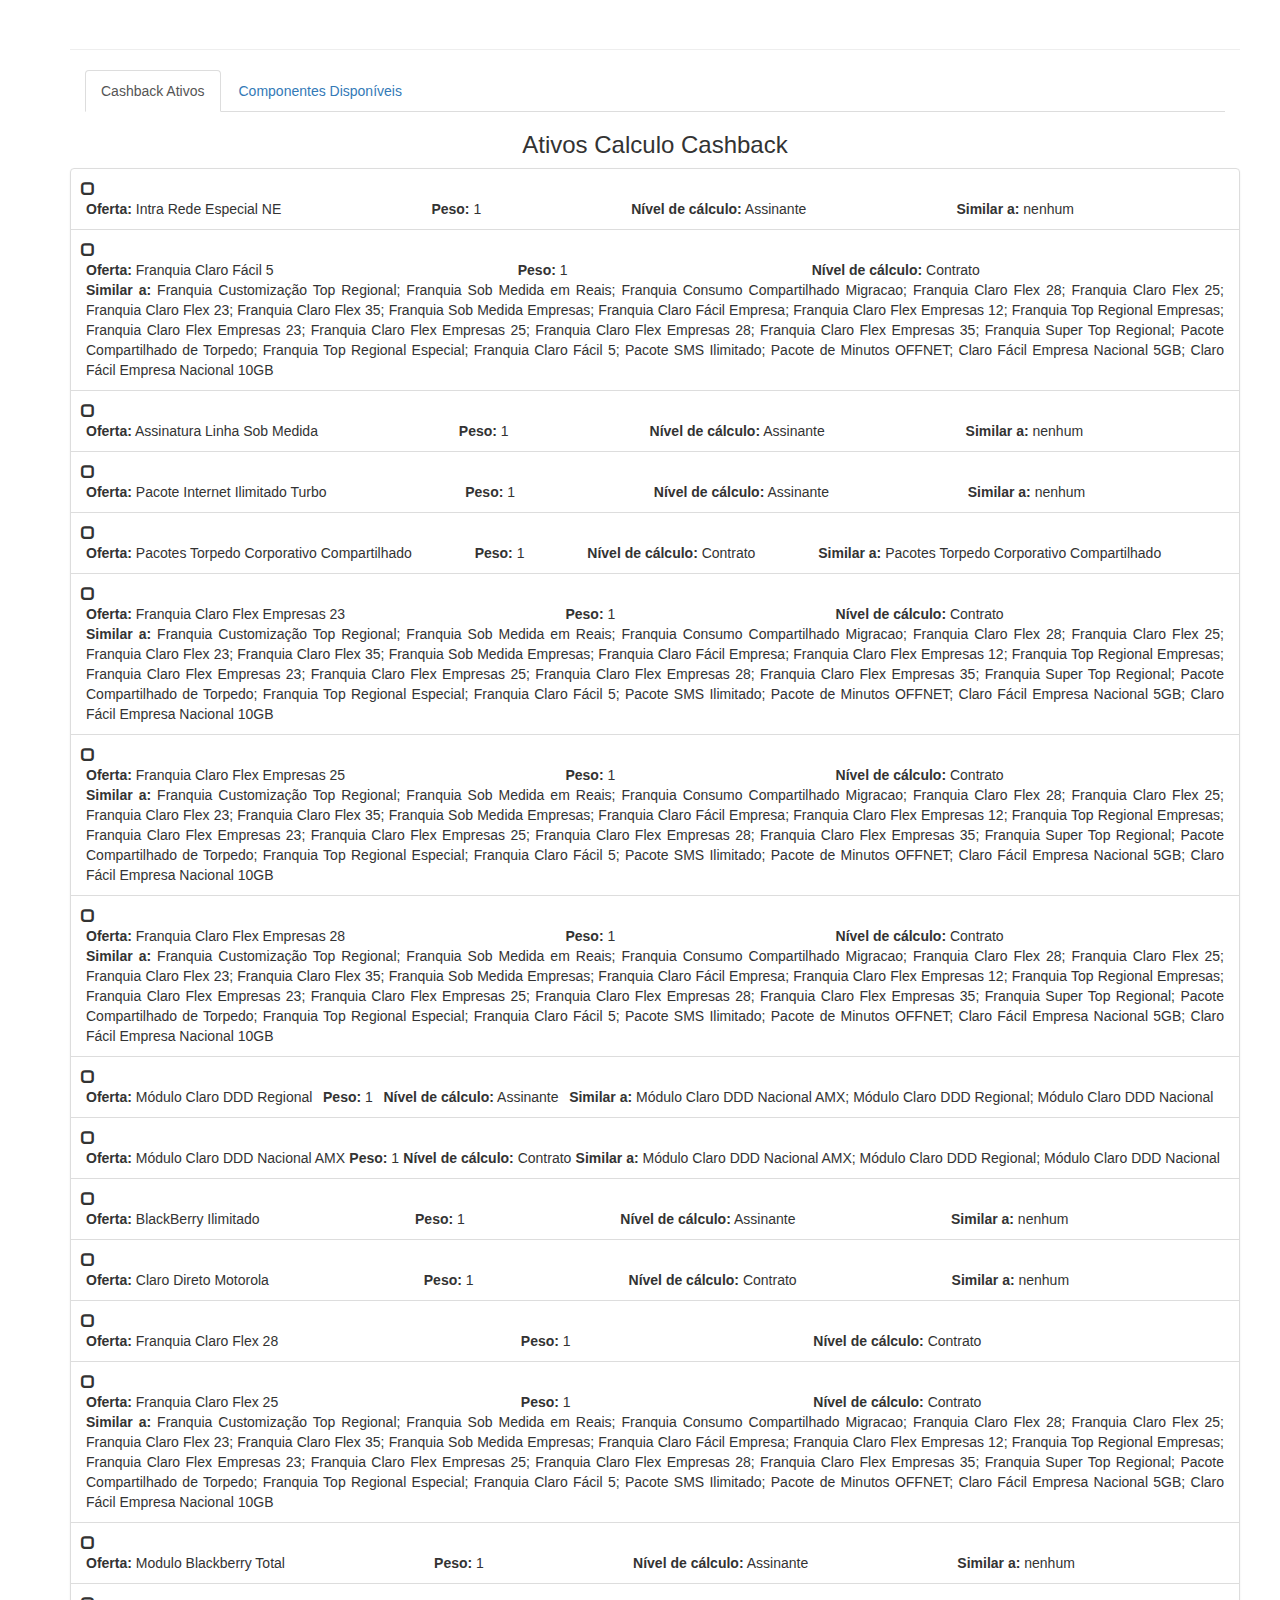
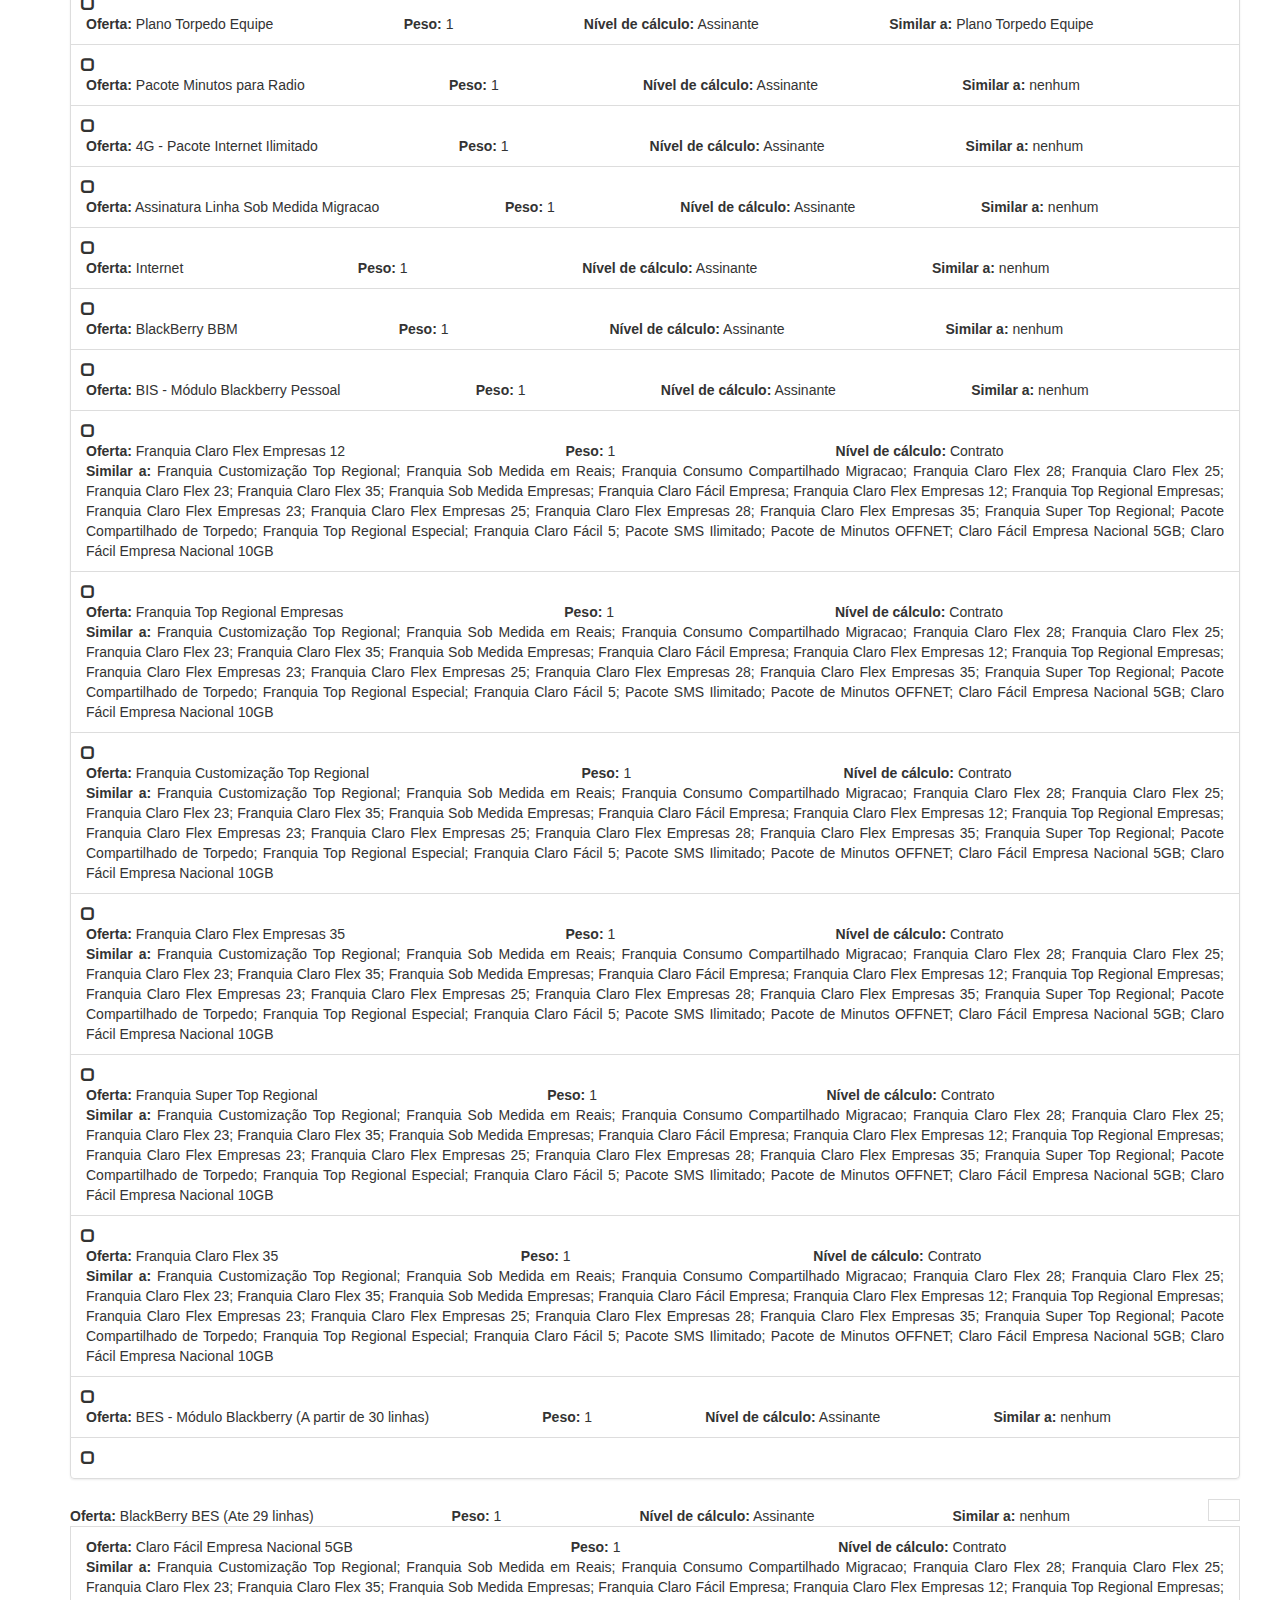
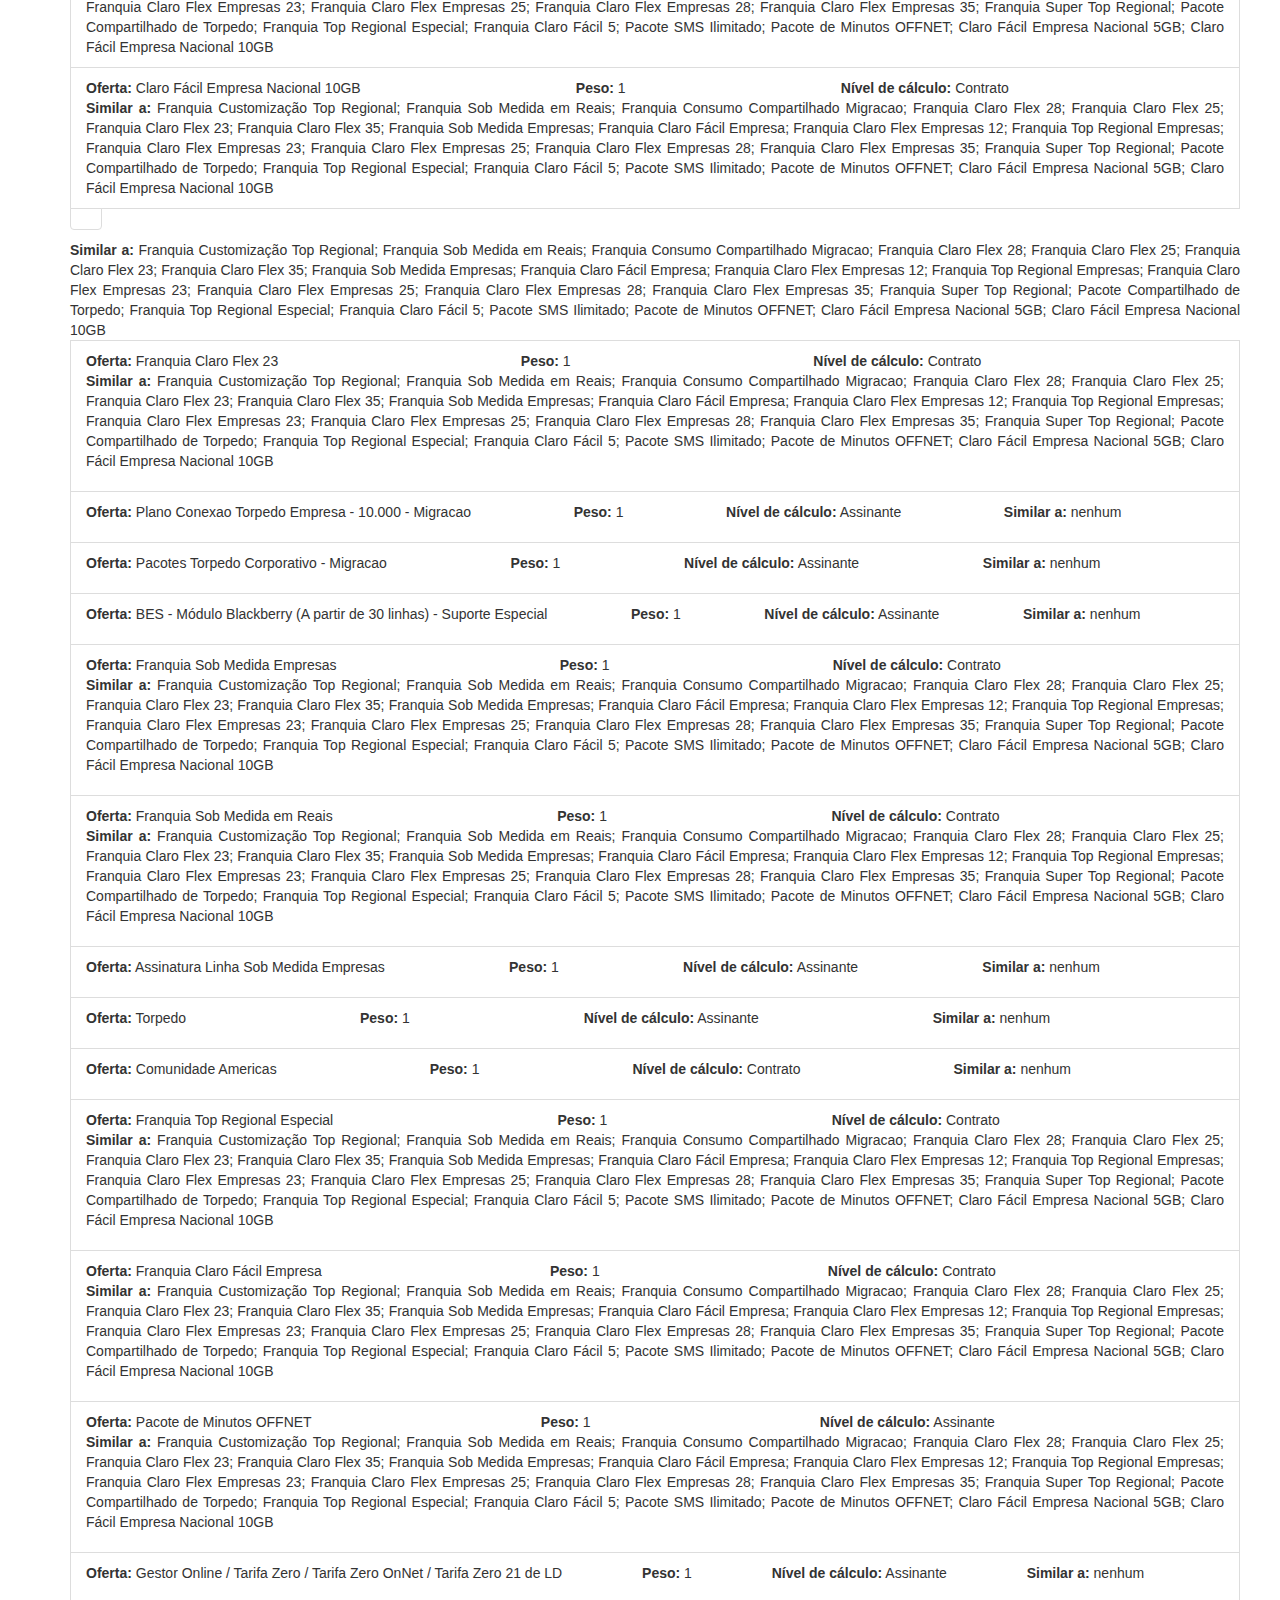
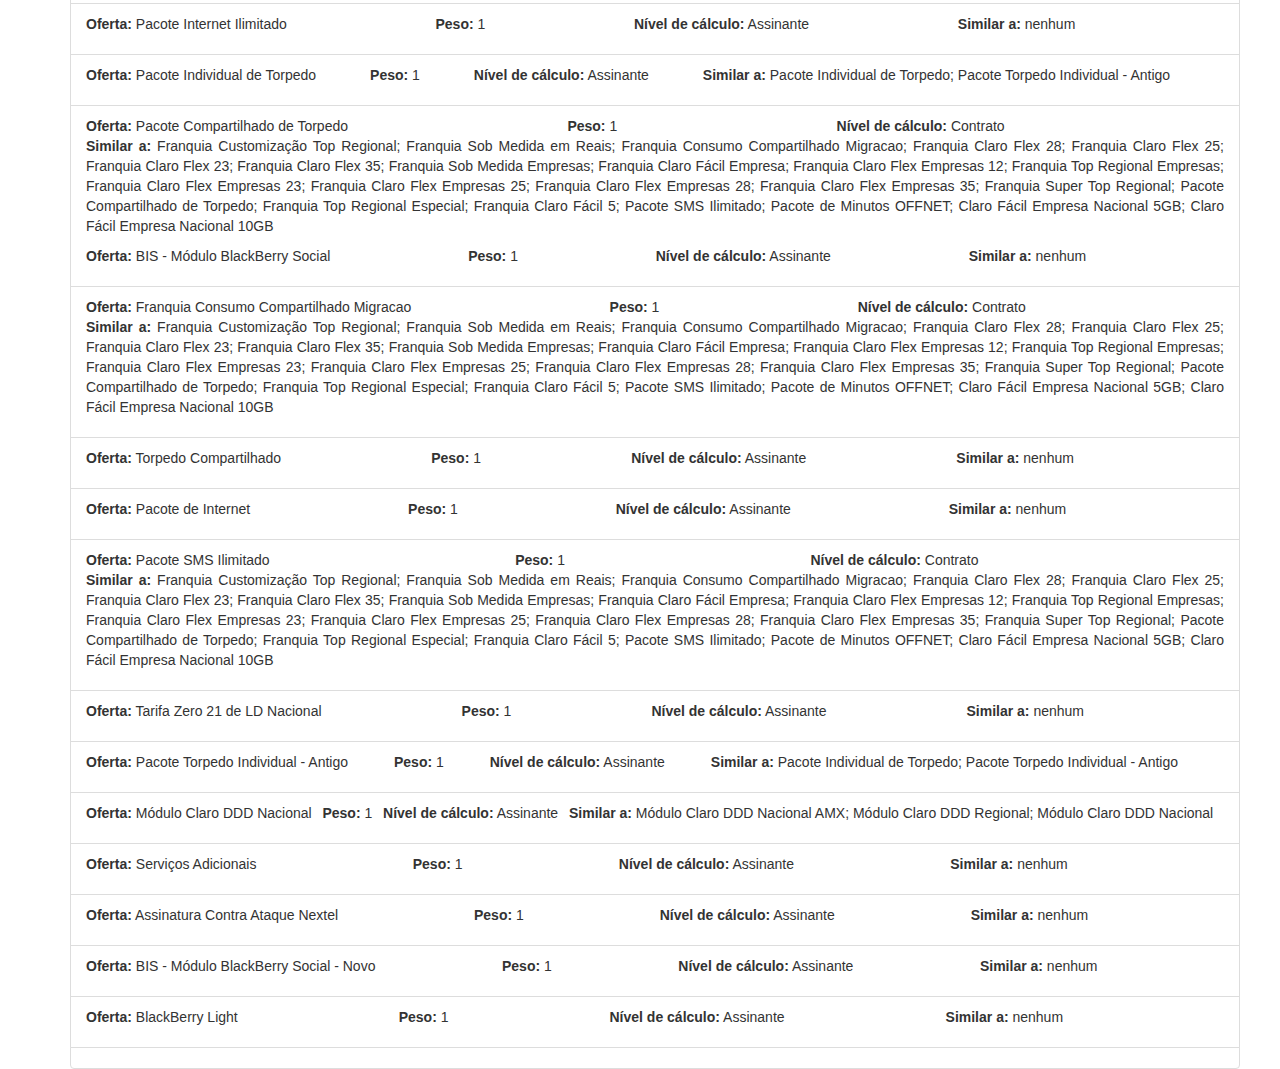
==== commit 0eb8b457: "Update index.html" ====
--- a/cb/index.html
+++ b/cb/index.html
@@ -24,9 +24,6 @@
 				<div class="tab-pane fade in active row" role="tabpanel" id="cbativos" aria-labelledby="cbativos-tab">
 					<h3 class="text-center">Ativos Calculo Cashback</h3>
 					<ul class="list-group checked-list-box">
-TXT
-
-						<li class="list-group-item">
 						<li class="list-group-item">
 							<ul class="flex-container">
 								<li class="flex-item"><strong>Oferta:</strong> Intra Rede Especial NE</li>
@@ -91,6 +88,7 @@
 								<li class="flex-item"><strong>Similar a:</strong> Franquia Customização Top Regional; Franquia Sob Medida em Reais; Franquia Consumo Compartilhado Migracao; Franquia Claro Flex 28; Franquia Claro Flex 25; Franquia Claro Flex 23; Franquia Claro Flex 35; Franquia Sob Medida Empresas; Franquia Claro Fácil Empresa; Franquia Claro Flex Empresas 12; Franquia Top Regional Empresas; Franquia Claro Flex Empresas 23; Franquia Claro Flex Empresas 25; Franquia Claro Flex Empresas 28; Franquia Claro Flex Empresas 35; Franquia Super Top Regional; Pacote Compartilhado de Torpedo; Franquia Top Regional Especial; Franquia Claro Fácil 5; Pacote SMS Ilimitado; Pacote de Minutos OFFNET; Claro Fácil Empresa Nacional 5GB; Claro Fácil Empresa Nacional 10GB</li>
 							</ul>
 						</li>
+						<li class="list-group-item">
 							<ul class="flex-container">
 								<li class="flex-item"><strong>Oferta:</strong> Módulo Claro DDD Regional</li>
 								<li class="flex-item"><strong>Peso:</strong> 1</li>
@@ -133,8 +131,11 @@
 							<ul class="flex-container">
 								<li class="flex-item"><strong>Oferta:</strong> Franquia Claro Flex 25</li>
 								<li class="flex-item"><strong>Peso:</strong> 1</li>
-								<li class="flex-item"><strong>Similar a:</strong> Franquia Customização Top Regional; Franquia Sob Medida em Reais; Franquia Consumo Compartilhado Migracao; Franquia Claro Flex 28; Franquia Claro Flex 25; Franquia Claro Flex 23; Franquia Claro Flex 35; Franquia Sob Medida Empresas; Franquia Claro Fácil Empresa; Franquia Claro Flex Empresas 12; Franquia Top Regional Empresas; Franquia Claro Flex Empresas 23; Franquia Claro Flex Empresas 25; Franquia Claro Flex Empresas 28; Franquia Claro Flex Empresas 35; Franquia Super Top Regional; Pacote Compartilhado de Torpedo; Franquia Top Regional Especial; Franquia Claro Fácil 5; Pacote SMS Ilimitado; Pacote de Minutos OFFNET; Claro Fácil Empresa Nacional 5GB; Claro Fácil Empresa Nacional 10GB</li>
-								<li class="flex-item"><strong>Nível de cálculo:</strong> Contrato</li>
+								<li class="flex-item"><strong>Nível de cálculo:</strong> Contrato</li>
+								<li class="flex-item"><strong>Similar a:</strong> Franquia Customização Top Regional; Franquia Sob Medida em Reais; Franquia Consumo Compartilhado Migracao; Franquia Claro Flex 28; Franquia Claro Flex 25; Franquia Claro Flex 23; Franquia Claro Flex 35; Franquia Sob Medida Empresas; Franquia Claro Fácil Empresa; Franquia Claro Flex Empresas 12; Franquia Top Regional Empresas; Franquia Claro Flex Empresas 23; Franquia Claro Flex Empresas 25; Franquia Claro Flex Empresas 28; Franquia Claro Flex Empresas 35; Franquia Super Top Regional; Pacote Compartilhado de Torpedo; Franquia Top Regional Especial; Franquia Claro Fácil 5; Pacote SMS Ilimitado; Pacote de Minutos OFFNET; Claro Fácil Empresa Nacional 5GB; Claro Fácil Empresa Nacional 10GB</li>
+							</ul>
+						</li>
+						<li class="list-group-item">
 							<ul class="flex-container">
 								<li class="flex-item"><strong>Oferta:</strong> Modulo Blackberry Total</li>
 								<li class="flex-item"><strong>Peso:</strong> 1</li>
@@ -203,10 +204,10 @@
 								<li class="flex-item"><strong>Oferta:</strong> Franquia Claro Flex Empresas 12</li>
 								<li class="flex-item"><strong>Peso:</strong> 1</li>
 								<li class="flex-item"><strong>Nível de cálculo:</strong> Contrato</li>
-							</ul>
-						</li>
-						<li class="list-group-item">
-								<li class="flex-item"><strong>Similar a:</strong> Franquia Customização Top Regional; Franquia Sob Medida em Reais; Franquia Consumo Compartilhado Migracao; Franquia Claro Flex 28; Franquia Claro Flex 25; Franquia Claro Flex 23; Franquia Claro Flex 35; Franquia Sob Medida Empresas; Franquia Claro Fácil Empresa; Franquia Claro Flex Empresas 12; Franquia Top Regional Empresas; Franquia Claro Flex Empresas 23; Franquia Claro Flex Empresas 25; Franquia Claro Flex Empresas 28; Franquia Claro Flex Empresas 35; Franquia Super Top Regional; Pacote Compartilhado de Torpedo; Franquia Top Regional Especial; Franquia Claro Fácil 5; Pacote SMS Ilimitado; Pacote de Minutos OFFNET; Claro Fácil Empresa Nacional 5GB; Claro Fácil Empresa Nacional 10GB</li>
+								<li class="flex-item"><strong>Similar a:</strong> Franquia Customização Top Regional; Franquia Sob Medida em Reais; Franquia Consumo Compartilhado Migracao; Franquia Claro Flex 28; Franquia Claro Flex 25; Franquia Claro Flex 23; Franquia Claro Flex 35; Franquia Sob Medida Empresas; Franquia Claro Fácil Empresa; Franquia Claro Flex Empresas 12; Franquia Top Regional Empresas; Franquia Claro Flex Empresas 23; Franquia Claro Flex Empresas 25; Franquia Claro Flex Empresas 28; Franquia Claro Flex Empresas 35; Franquia Super Top Regional; Pacote Compartilhado de Torpedo; Franquia Top Regional Especial; Franquia Claro Fácil 5; Pacote SMS Ilimitado; Pacote de Minutos OFFNET; Claro Fácil Empresa Nacional 5GB; Claro Fácil Empresa Nacional 10GB</li>
+							</ul>
+						</li>
+						<li class="list-group-item">
 							<ul class="flex-container">
 								<li class="flex-item"><strong>Oferta:</strong> Franquia Top Regional Empresas</li>
 								<li class="flex-item"><strong>Peso:</strong> 1</li>
@@ -340,13 +341,13 @@
 								<li class="flex-item"><strong>Similar a:</strong> nenhum</li>
 							</ul>
 						</li>
-							</ul>
 						<li class="list-group-item">
 							<ul class="flex-container">
 								<li class="flex-item"><strong>Oferta:</strong> Torpedo</li>
 								<li class="flex-item"><strong>Peso:</strong> 1</li>
 								<li class="flex-item"><strong>Nível de cálculo:</strong> Assinante</li>
 								<li class="flex-item"><strong>Similar a:</strong> nenhum</li>
+							</ul>
 						</li>
 						<li class="list-group-item">
 							<ul class="flex-container">
@@ -442,6 +443,7 @@
 								<li class="flex-item"><strong>Similar a:</strong> nenhum</li>
 							</ul>
 						</li>
+						<li class="list-group-item">
 							<ul class="flex-container">
 								<li class="flex-item"><strong>Oferta:</strong> Pacote SMS Ilimitado</li>
 								<li class="flex-item"><strong>Peso:</strong> 1</li>
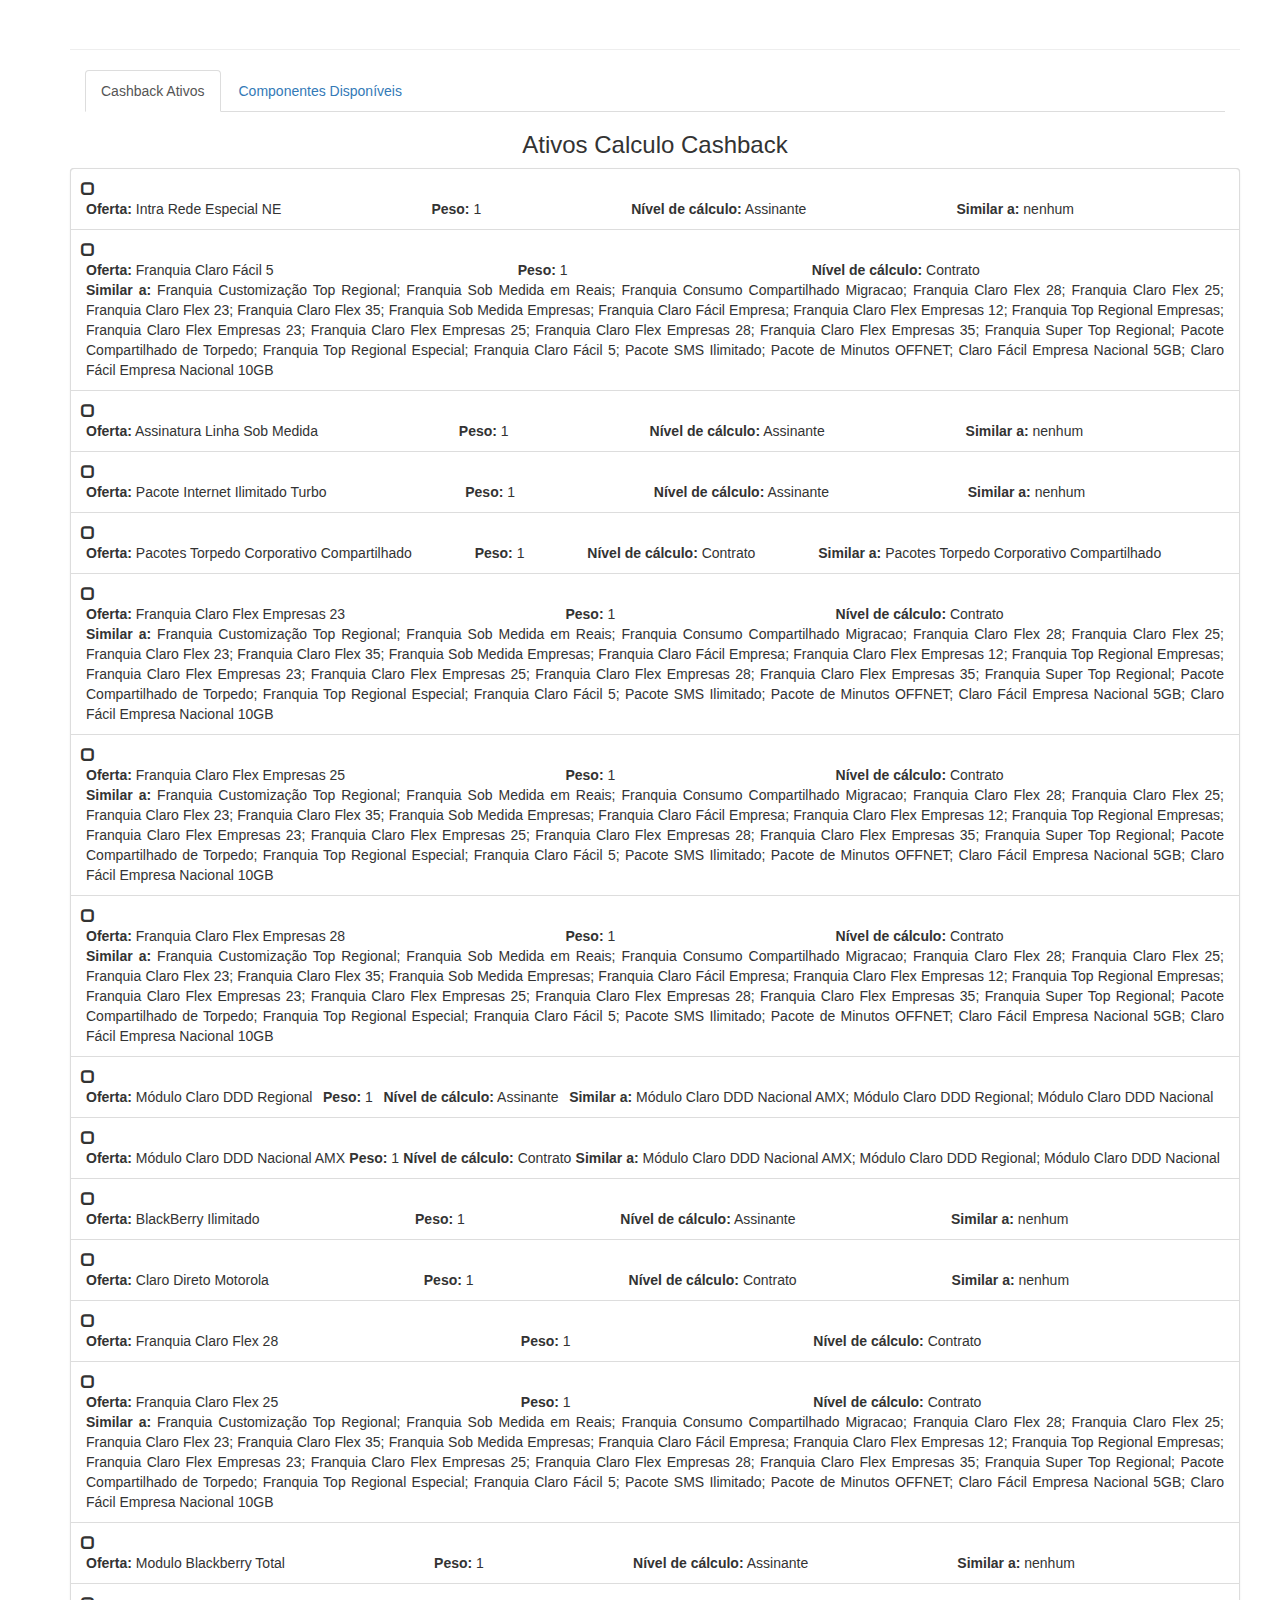
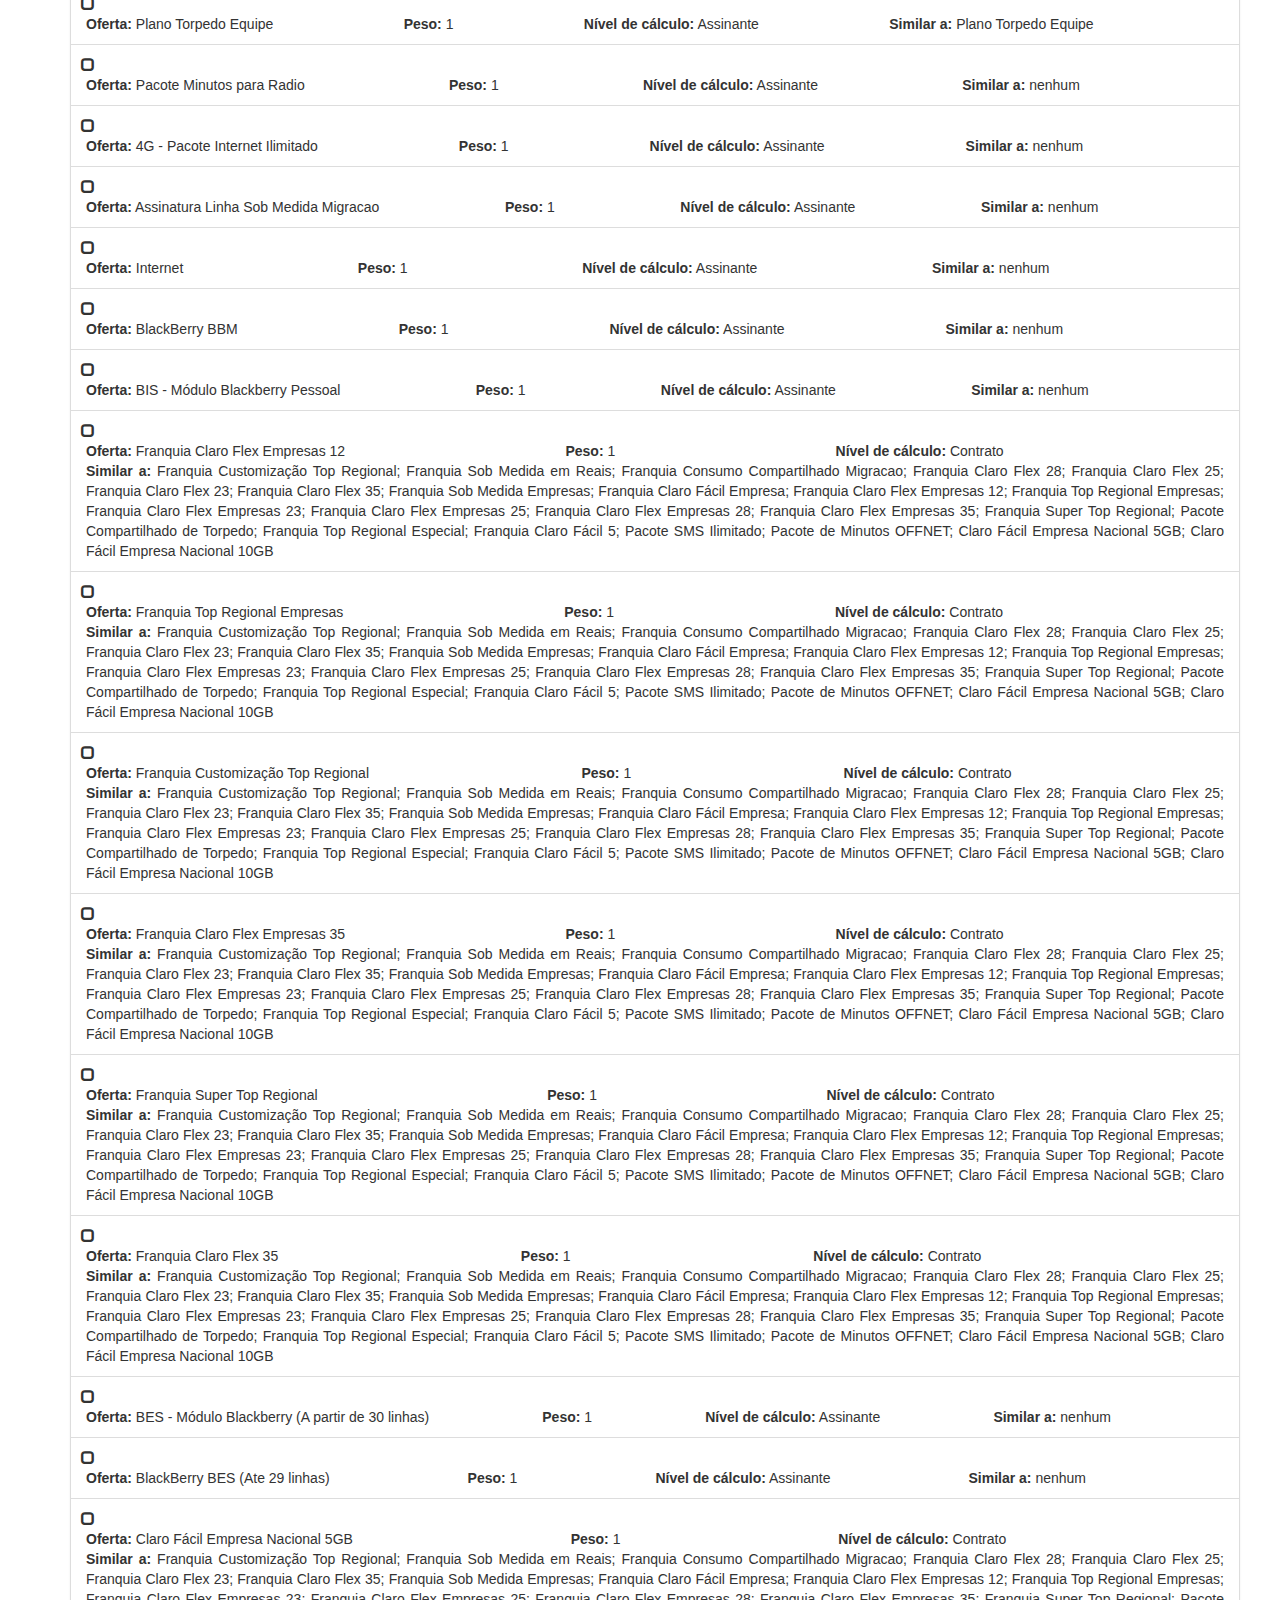
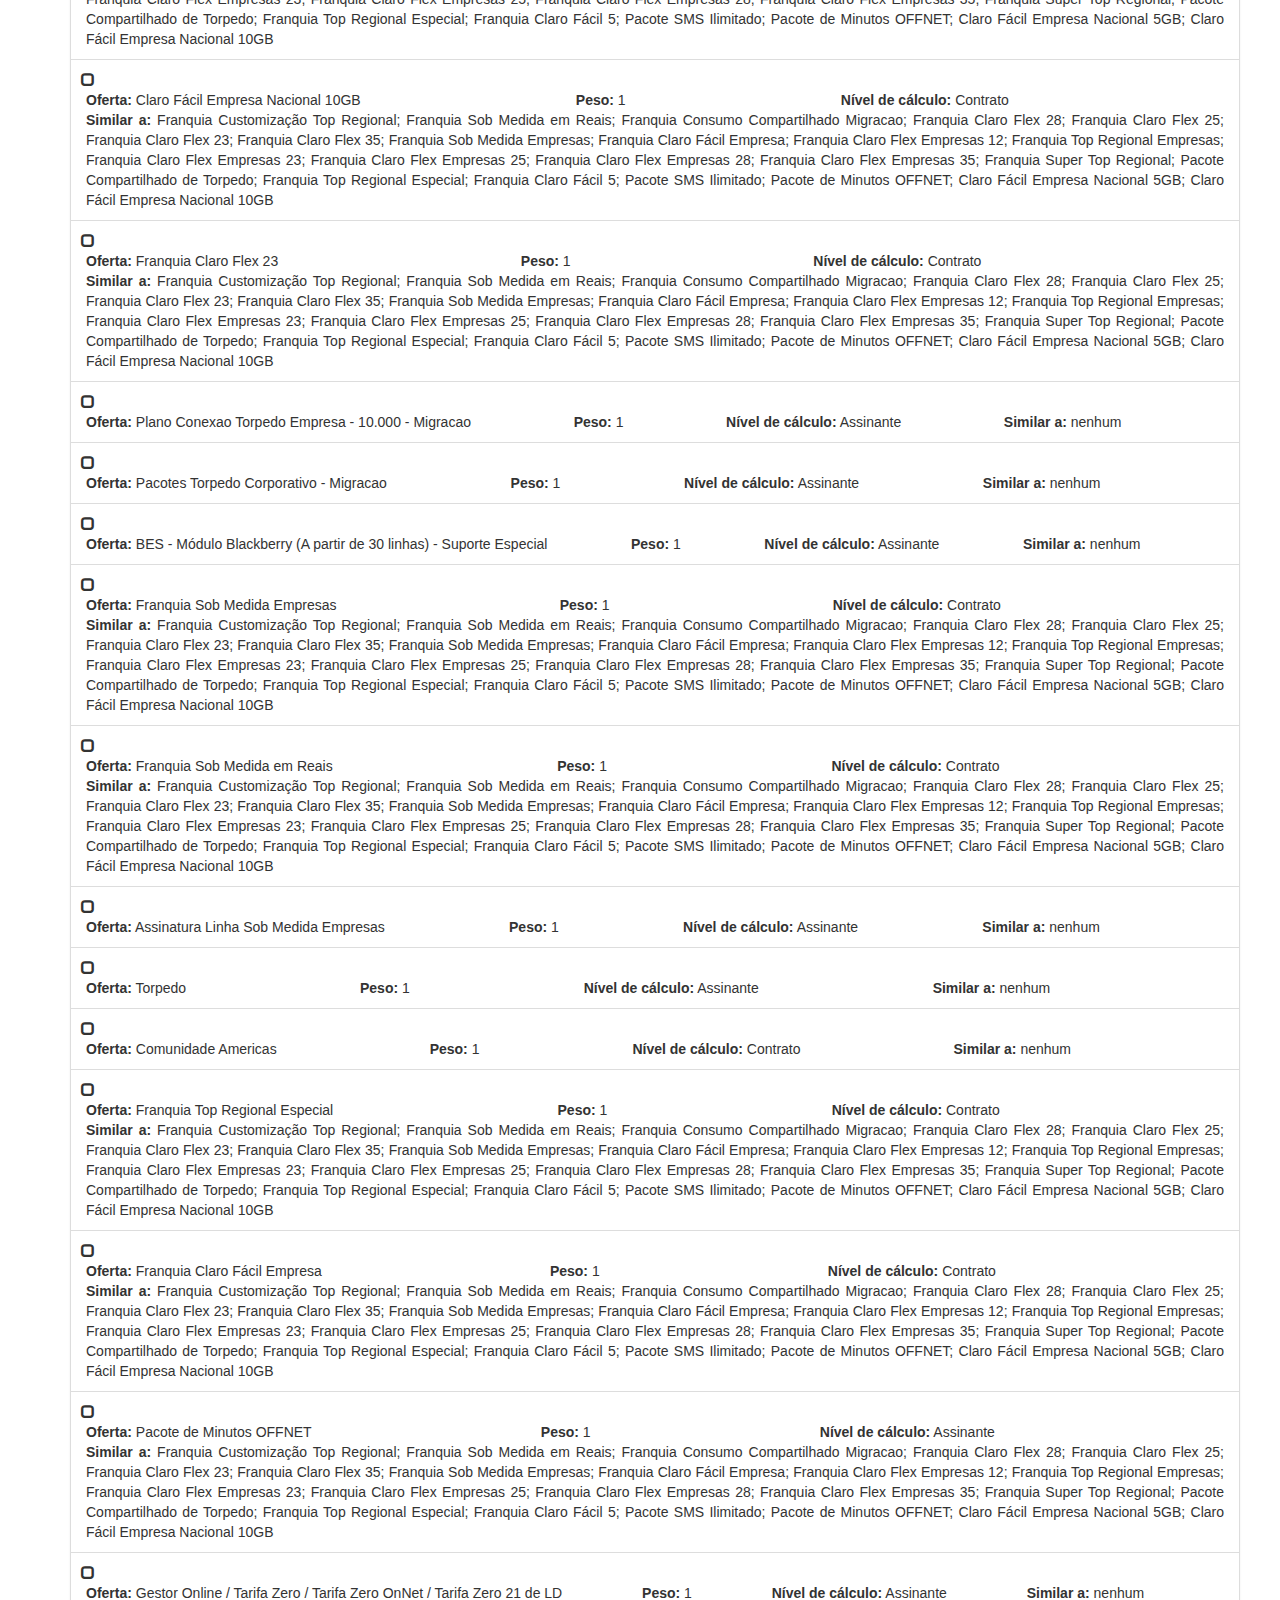
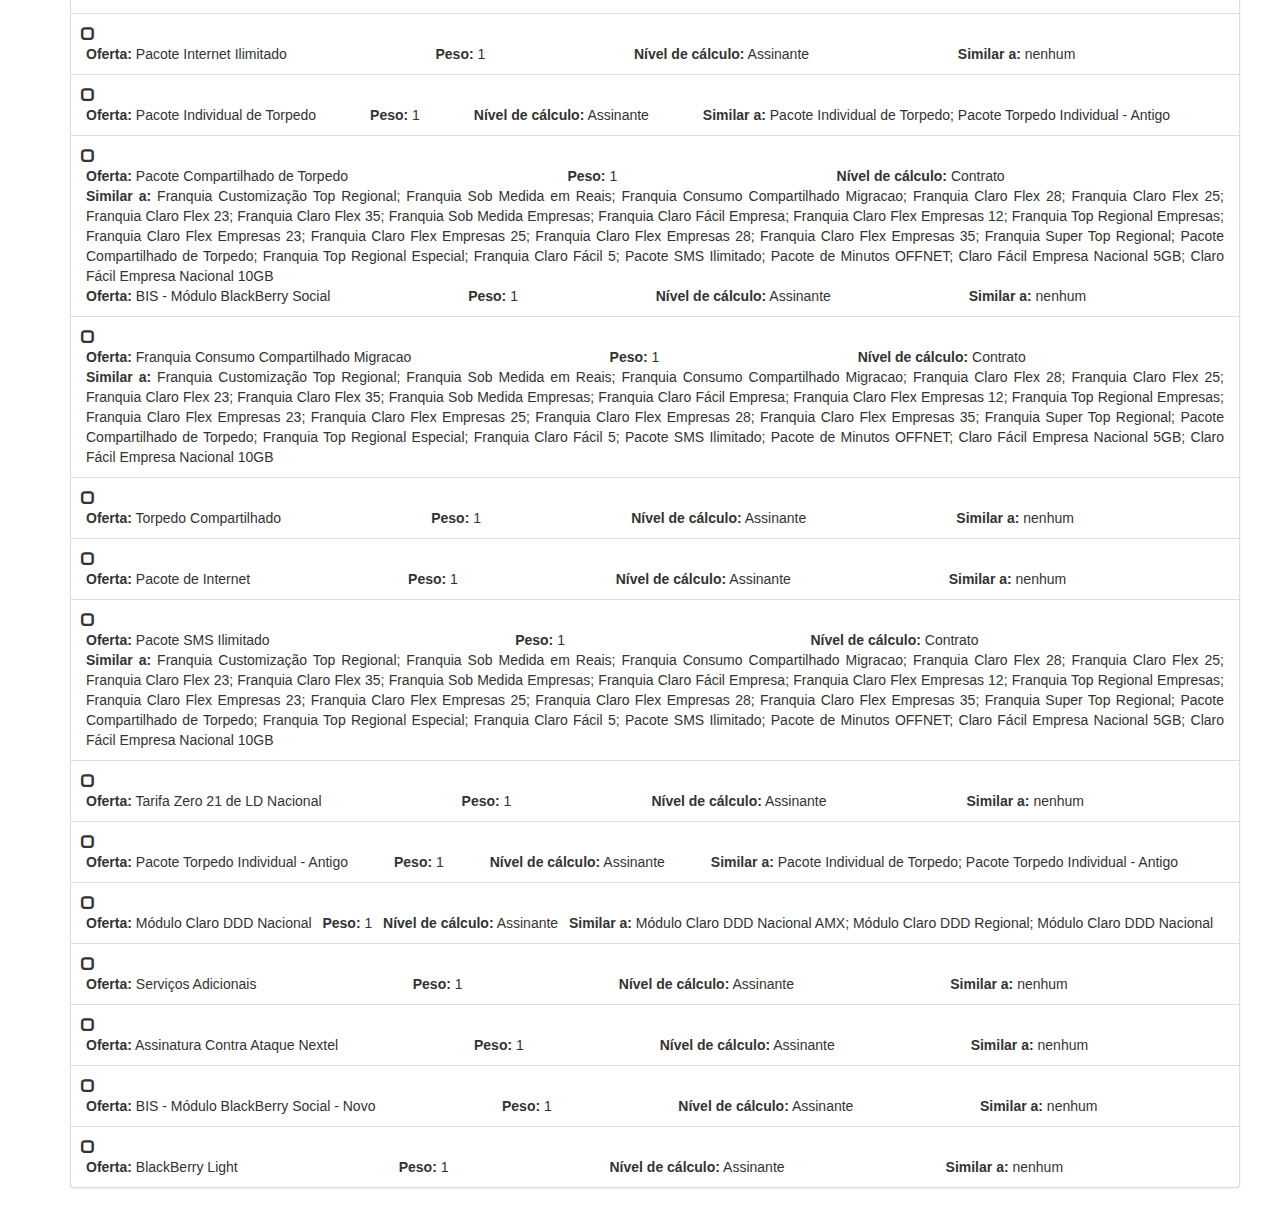
==== commit 5d641b8b: "." ====
--- a/cb/index.html
+++ b/cb/index.html
@@ -256,14 +256,12 @@
 							</ul>
 						</li>
 						<li class="list-group-item">
-							</ul>
 							<ul class="flex-container">
 								<li class="flex-item"><strong>Oferta:</strong> BlackBerry BES (Ate 29 linhas)</li>
 								<li class="flex-item"><strong>Peso:</strong> 1</li>
 								<li class="flex-item"><strong>Nível de cálculo:</strong> Assinante</li>
 								<li class="flex-item"><strong>Similar a:</strong> nenhum</li>
-						</li>
-						<li class="list-group-item">
+							</ul>
 						</li>
 						<li class="list-group-item">
 							<ul class="flex-container">
@@ -282,11 +280,6 @@
 							</ul>
 						</li>
 						<li class="list-group-item">
-							</ul>
-						</li>
-						</li>
-								<li class="flex-item"><strong>Similar a:</strong> Franquia Customização Top Regional; Franquia Sob Medida em Reais; Franquia Consumo Compartilhado Migracao; Franquia Claro Flex 28; Franquia Claro Flex 25; Franquia Claro Flex 23; Franquia Claro Flex 35; Franquia Sob Medida Empresas; Franquia Claro Fácil Empresa; Franquia Claro Flex Empresas 12; Franquia Top Regional Empresas; Franquia Claro Flex Empresas 23; Franquia Claro Flex Empresas 25; Franquia Claro Flex Empresas 28; Franquia Claro Flex Empresas 35; Franquia Super Top Regional; Pacote Compartilhado de Torpedo; Franquia Top Regional Especial; Franquia Claro Fácil 5; Pacote SMS Ilimitado; Pacote de Minutos OFFNET; Claro Fácil Empresa Nacional 5GB; Claro Fácil Empresa Nacional 10GB</li>
-						<li class="list-group-item">
 							<ul class="flex-container">
 								<li class="flex-item"><strong>Oferta:</strong> Franquia Claro Flex 23</li>
 								<li class="flex-item"><strong>Peso:</strong> 1</li>
@@ -507,7 +500,6 @@
 								<li class="flex-item"><strong>Similar a:</strong> nenhum</li>
 							</ul>
 						</li>
-						<li class="list-group-item">
 					</ul>
 				</div>
 				<div class="tab-pane fade row" role="tabpanel" id="cbdisponiveis" aria-labelledby="cbdisponiveis-tab">
--- a/cb/css/main.css
+++ b/cb/css/main.css
@@ -14,4 +14,12 @@
 
 .list-group-item ul {
 	//float: right;
-}+}
+
+.list-group:nth-child(even) {
+	background: #CCC;
+}
+
+.list-group:nth-child(odd) {
+	background: #FFF;
+}
